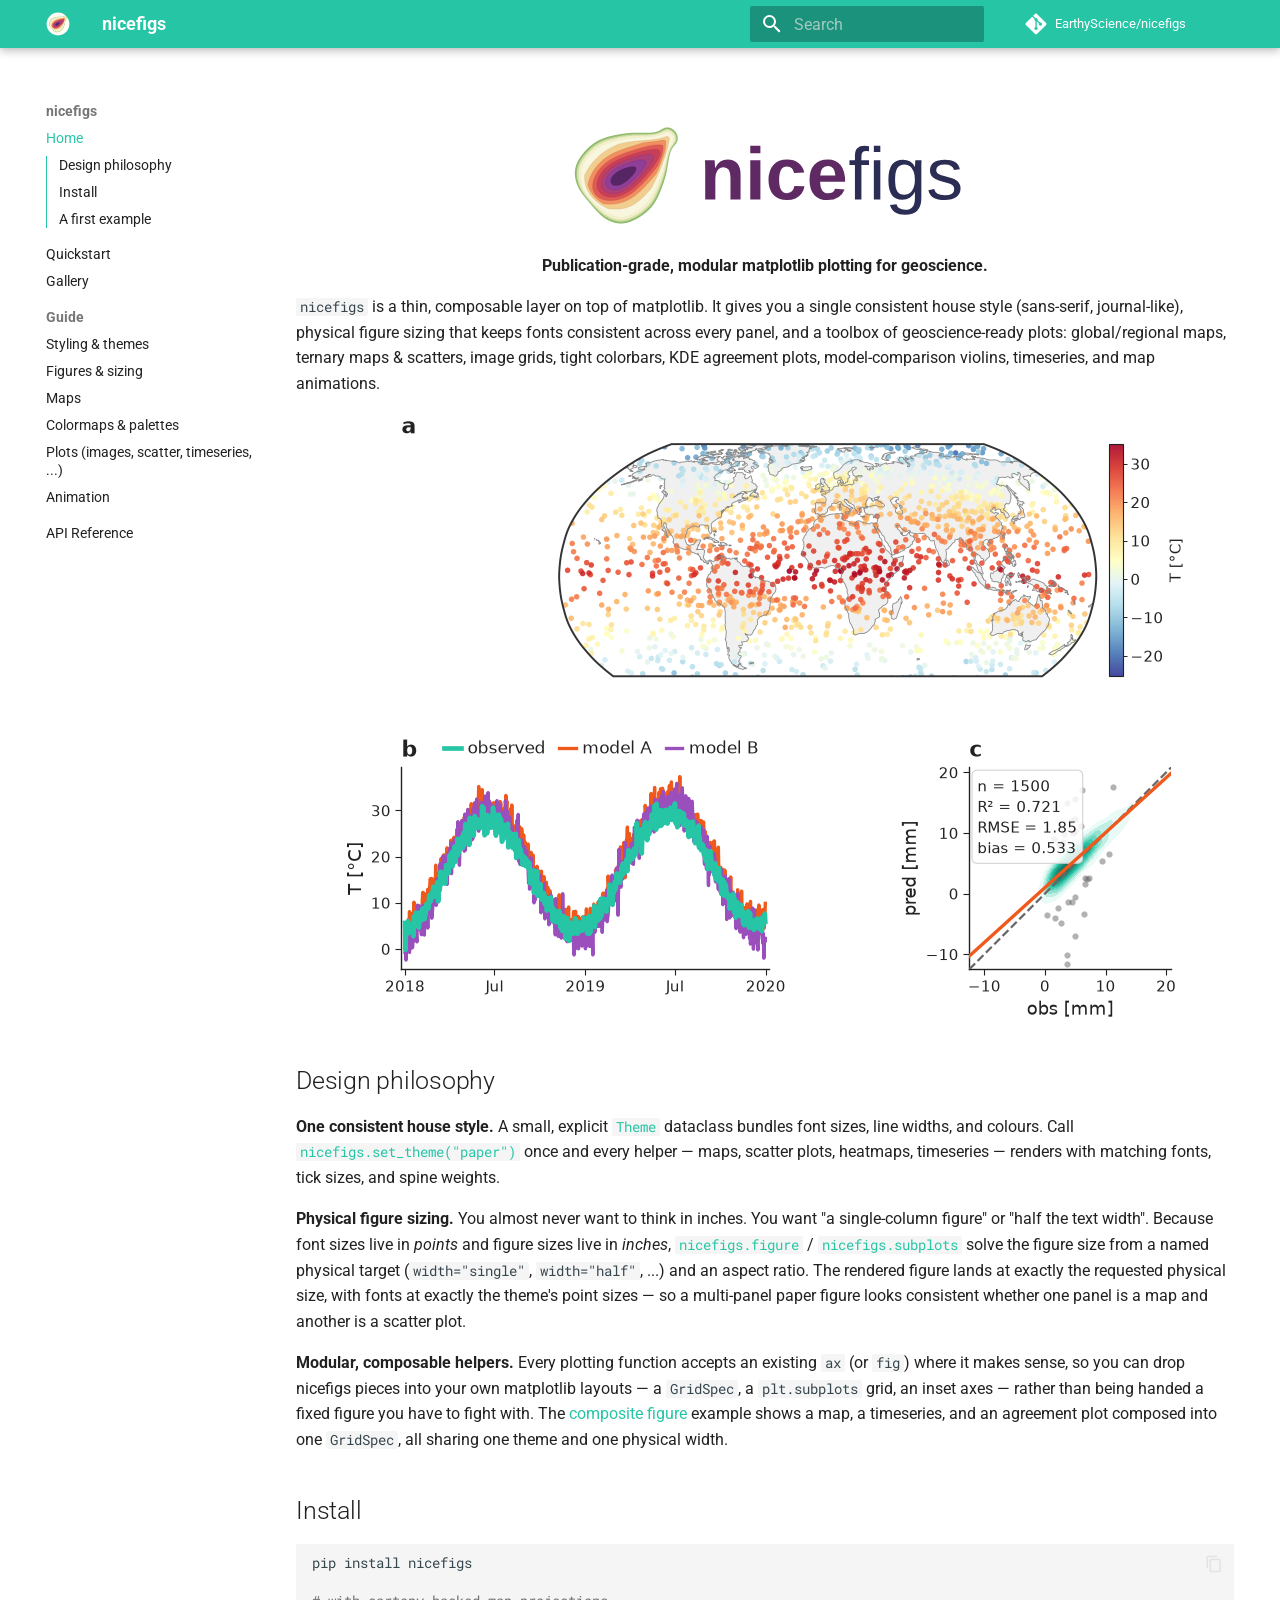
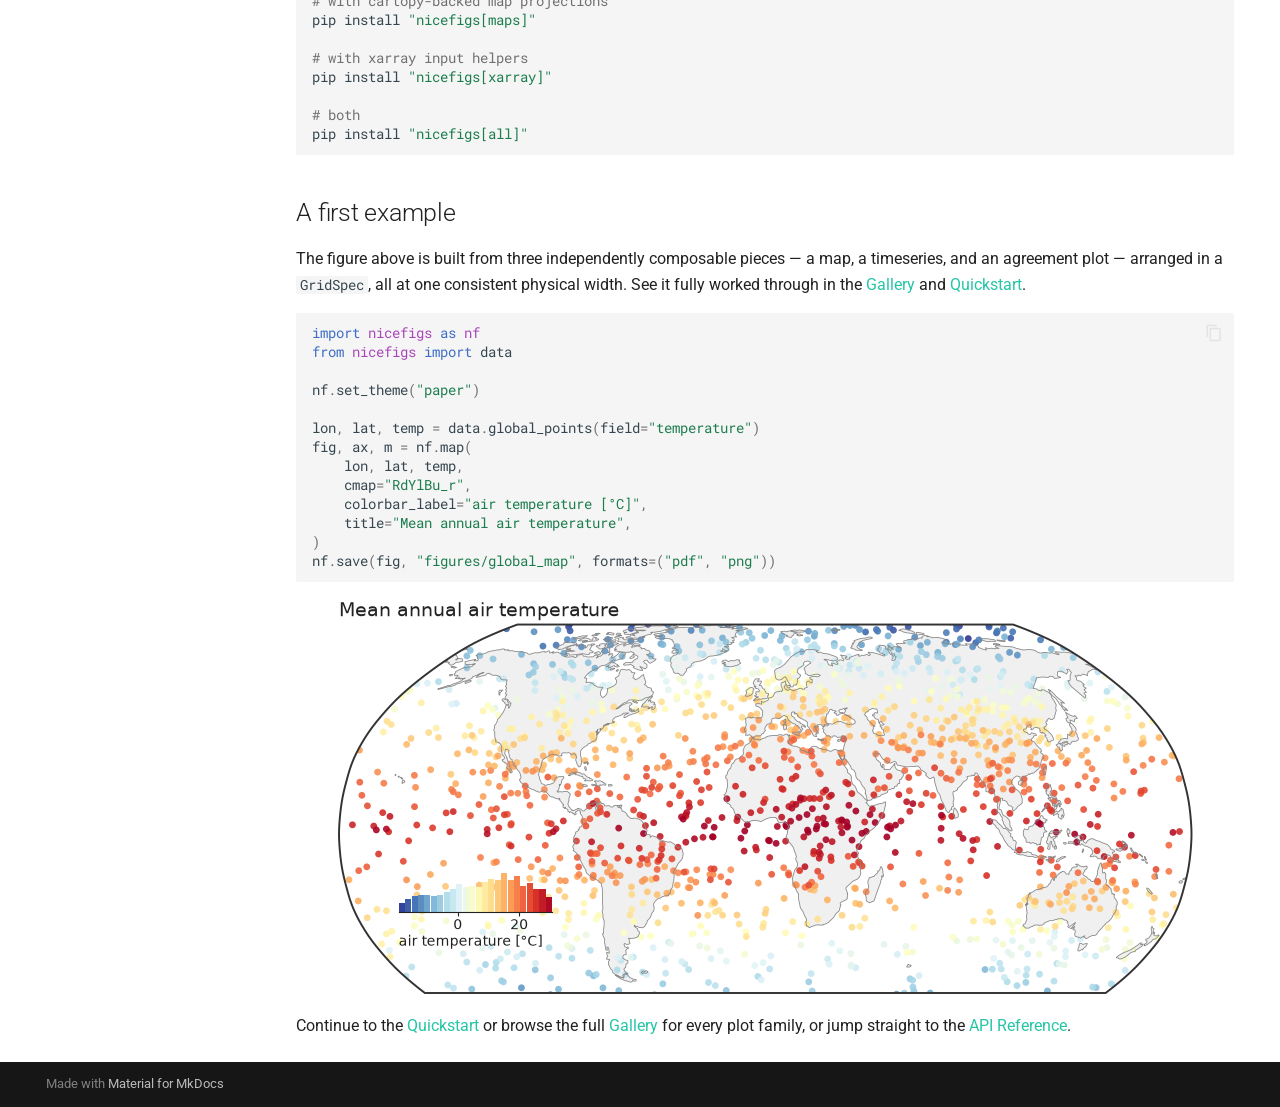
==== index.html @ a06f30e4 "Deploying to gh-pages from @ EarthyScience/nicefigs@48407fa7b7ce70bc661daf0bb649f319fabe62d2 🚀" ====
<!doctype html>
<html lang="en" class="no-js">
  <head>
    
      <meta charset="utf-8">
      <meta name="viewport" content="width=device-width,initial-scale=1">
      
        <meta name="description" content="Publication-grade, modular matplotlib plotting for geoscience.">
      
      
      
        <link rel="canonical" href="https://earthyscience.github.io/nicefigs/">
      
      
      
        <link rel="next" href="quickstart/">
      
      
        
      
      
      <link rel="icon" href="assets/logo/favicon.png">
      <meta name="generator" content="mkdocs-1.6.1, mkdocs-material-9.8.1">
    
    
      
        <title>Home - nicefigs</title>
      
    
    
      <link rel="stylesheet" href="assets/stylesheets/main.57a0d79d.min.css">
      
        
        <link rel="stylesheet" href="assets/stylesheets/palette.fb2fffe2.min.css">
      
      


    
    
      
    
    
      
        
        
        <link rel="preconnect" href="https://fonts.gstatic.com" crossorigin>
        <link rel="stylesheet" href="https://fonts.googleapis.com/css?family=Roboto:300,300i,400,400i,700,700i%7CRoboto+Mono:400,400i,700,700i&display=fallback">
        <style>:root{--md-text-font:"Roboto";--md-code-font:"Roboto Mono"}</style>
      
    
    
      <link rel="stylesheet" href="assets/_mkdocstrings.css">
    
      <link rel="stylesheet" href="stylesheets/extra.css">
    
    <script>__md_scope=new URL(".",location),__md_hash=e=>[...e].reduce(((e,_)=>(e<<5)-e+_.charCodeAt(0)),0),__md_get=(e,_=localStorage,t=__md_scope)=>JSON.parse(_.getItem(t.pathname+"."+e)),__md_set=(e,_,t=localStorage,a=__md_scope)=>{try{t.setItem(a.pathname+"."+e,JSON.stringify(_))}catch(e){}}</script>
    
      

    
    
  </head>
  
  
    
    
    
    
    
    <body dir="ltr" data-md-color-scheme="default" data-md-color-primary="teal" data-md-color-accent="teal">
  
    
    <input class="md-toggle" data-md-toggle="drawer" type="checkbox" id="__drawer" autocomplete="off">
    <input class="md-toggle" data-md-toggle="search" type="checkbox" id="__search" autocomplete="off">
    <label class="md-overlay" for="__drawer"></label>
    <div data-md-component="skip">
      
        
        <a href="#nicefigs" class="md-skip">
          Skip to content
        </a>
      
    </div>
    <div data-md-component="announce">
      
    </div>
    
    
      

  

<header class="md-header md-header--shadow" data-md-component="header">
  <nav class="md-header__inner md-grid" aria-label="Header">
    <a href="." title="nicefigs" class="md-header__button md-logo" aria-label="nicefigs" data-md-component="logo">
      
  <img src="assets/logo/nicefigs-mark.svg" alt="logo">

    </a>
    <label class="md-header__button md-icon" for="__drawer">
      
      <svg xmlns="http://www.w3.org/2000/svg" viewBox="0 0 24 24"><path d="M3 6h18v2H3zm0 5h18v2H3zm0 5h18v2H3z"/></svg>
    </label>
    <div class="md-header__title" data-md-component="header-title">
      <div class="md-header__ellipsis">
        <div class="md-header__topic">
          <span class="md-ellipsis">
            nicefigs
          </span>
        </div>
        <div class="md-header__topic" data-md-component="header-topic">
          <span class="md-ellipsis">
            
              Home
            
          </span>
        </div>
      </div>
    </div>
    
      
    
    
    
    
      
      
        <label class="md-header__button md-icon" for="__search">
          
          <svg xmlns="http://www.w3.org/2000/svg" viewBox="0 0 24 24"><path d="M9.5 3A6.5 6.5 0 0 1 16 9.5c0 1.61-.59 3.09-1.56 4.23l.27.27h.79l5 5-1.5 1.5-5-5v-.79l-.27-.27A6.52 6.52 0 0 1 9.5 16 6.5 6.5 0 0 1 3 9.5 6.5 6.5 0 0 1 9.5 3m0 2C7 5 5 7 5 9.5S7 14 9.5 14 14 12 14 9.5 12 5 9.5 5"/></svg>
        </label>
        <div class="md-search" data-md-component="search" role="dialog">
  <label class="md-search__overlay" for="__search"></label>
  <div class="md-search__inner" role="search">
    <form class="md-search__form" name="search">
      <input type="text" class="md-search__input" name="query" aria-label="Search" placeholder="Search" autocapitalize="off" autocorrect="off" autocomplete="off" spellcheck="false" data-md-component="search-query" required>
      <label class="md-search__icon md-icon" for="__search">
        
        <svg xmlns="http://www.w3.org/2000/svg" viewBox="0 0 24 24"><path d="M9.5 3A6.5 6.5 0 0 1 16 9.5c0 1.61-.59 3.09-1.56 4.23l.27.27h.79l5 5-1.5 1.5-5-5v-.79l-.27-.27A6.52 6.52 0 0 1 9.5 16 6.5 6.5 0 0 1 3 9.5 6.5 6.5 0 0 1 9.5 3m0 2C7 5 5 7 5 9.5S7 14 9.5 14 14 12 14 9.5 12 5 9.5 5"/></svg>
        
        <svg xmlns="http://www.w3.org/2000/svg" viewBox="0 0 24 24"><path d="M20 11v2H8l5.5 5.5-1.42 1.42L4.16 12l7.92-7.92L13.5 5.5 8 11z"/></svg>
      </label>
      <nav class="md-search__options" aria-label="Search">
        
        <button type="reset" class="md-search__icon md-icon" title="Clear" aria-label="Clear" tabindex="-1">
          
          <svg xmlns="http://www.w3.org/2000/svg" viewBox="0 0 24 24"><path d="M19 6.41 17.59 5 12 10.59 6.41 5 5 6.41 10.59 12 5 17.59 6.41 19 12 13.41 17.59 19 19 17.59 13.41 12z"/></svg>
        </button>
      </nav>
      
    </form>
    <div class="md-search__output">
      <div class="md-search__scrollwrap" tabindex="0" data-md-scrollfix>
        <div class="md-search-result" data-md-component="search-result">
          <div class="md-search-result__meta">
            Initializing search
          </div>
          <ol class="md-search-result__list" role="presentation"></ol>
        </div>
      </div>
    </div>
  </div>
</div>
      
    
    
      <div class="md-header__source">
        <a href="https://github.com/EarthyScience/nicefigs" title="Go to repository" class="md-source" data-md-component="source">
  <div class="md-source__icon md-icon">
    
    <svg xmlns="http://www.w3.org/2000/svg" viewBox="0 0 448 512"><!--! Font Awesome Free 7.1.0 by @fontawesome - https://fontawesome.com License - https://fontawesome.com/license/free (Icons: CC BY 4.0, Fonts: SIL OFL 1.1, Code: MIT License) Copyright 2025 Fonticons, Inc.--><path d="M439.6 236.1 244 40.5c-5.4-5.5-12.8-8.5-20.4-8.5s-15 3-20.4 8.4L162.5 81l51.5 51.5c27.1-9.1 52.7 16.8 43.4 43.7l49.7 49.7c34.2-11.8 61.2 31 35.5 56.7-26.5 26.5-70.2-2.9-56-37.3L240.3 199v121.9c25.3 12.5 22.3 41.8 9.1 55-6.4 6.4-15.2 10.1-24.3 10.1s-17.8-3.6-24.3-10.1c-17.6-17.6-11.1-46.9 11.2-56v-123c-20.8-8.5-24.6-30.7-18.6-45L142.6 101 8.5 235.1C3 240.6 0 247.9 0 255.5s3 15 8.5 20.4l195.6 195.7c5.4 5.4 12.7 8.4 20.4 8.4s15-3 20.4-8.4l194.7-194.7c5.4-5.4 8.4-12.8 8.4-20.4s-3-15-8.4-20.4"/></svg>
  </div>
  <div class="md-source__repository">
    EarthyScience/nicefigs
  </div>
</a>
      </div>
    
  </nav>
  
</header>
    
    <div class="md-container" data-md-component="container">
      
      
        
          
        
      
      <main class="md-main" data-md-component="main">
        <div class="md-main__inner md-grid">
          
            
              
              <div class="md-sidebar md-sidebar--primary" data-md-component="sidebar" data-md-type="navigation" >
                <div class="md-sidebar__scrollwrap">
                  <div class="md-sidebar__inner">
                    



  

<nav class="md-nav md-nav--primary md-nav--integrated" aria-label="Navigation" data-md-level="0">
  <label class="md-nav__title" for="__drawer">
    <a href="." title="nicefigs" class="md-nav__button md-logo" aria-label="nicefigs" data-md-component="logo">
      
  <img src="assets/logo/nicefigs-mark.svg" alt="logo">

    </a>
    nicefigs
  </label>
  
    <div class="md-nav__source">
      <a href="https://github.com/EarthyScience/nicefigs" title="Go to repository" class="md-source" data-md-component="source">
  <div class="md-source__icon md-icon">
    
    <svg xmlns="http://www.w3.org/2000/svg" viewBox="0 0 448 512"><!--! Font Awesome Free 7.1.0 by @fontawesome - https://fontawesome.com License - https://fontawesome.com/license/free (Icons: CC BY 4.0, Fonts: SIL OFL 1.1, Code: MIT License) Copyright 2025 Fonticons, Inc.--><path d="M439.6 236.1 244 40.5c-5.4-5.5-12.8-8.5-20.4-8.5s-15 3-20.4 8.4L162.5 81l51.5 51.5c27.1-9.1 52.7 16.8 43.4 43.7l49.7 49.7c34.2-11.8 61.2 31 35.5 56.7-26.5 26.5-70.2-2.9-56-37.3L240.3 199v121.9c25.3 12.5 22.3 41.8 9.1 55-6.4 6.4-15.2 10.1-24.3 10.1s-17.8-3.6-24.3-10.1c-17.6-17.6-11.1-46.9 11.2-56v-123c-20.8-8.5-24.6-30.7-18.6-45L142.6 101 8.5 235.1C3 240.6 0 247.9 0 255.5s3 15 8.5 20.4l195.6 195.7c5.4 5.4 12.7 8.4 20.4 8.4s15-3 20.4-8.4l194.7-194.7c5.4-5.4 8.4-12.8 8.4-20.4s-3-15-8.4-20.4"/></svg>
  </div>
  <div class="md-source__repository">
    EarthyScience/nicefigs
  </div>
</a>
    </div>
  
  <ul class="md-nav__list" data-md-scrollfix>
    
      
      
  
  
    
  
  
  
    <li class="md-nav__item md-nav__item--active">
      
      <input class="md-nav__toggle md-toggle" type="checkbox" id="__toc">
      
      
        
      
      
        <label class="md-nav__link md-nav__link--active" for="__toc">
          
  
  
  <span class="md-ellipsis">
    
  
    Home
  

    
  </span>
  
  

          <span class="md-nav__icon md-icon"></span>
        </label>
      
      <a href="." class="md-nav__link md-nav__link--active">
        
  
  
  <span class="md-ellipsis">
    
  
    Home
  

    
  </span>
  
  

      </a>
      
        

<nav class="md-nav md-nav--secondary" aria-label="Table of contents">
  
  
  
    
  
  
    <label class="md-nav__title" for="__toc">
      <span class="md-nav__icon md-icon"></span>
      Table of contents
    </label>
    <ul class="md-nav__list" data-md-component="toc" data-md-scrollfix>
      
        <li class="md-nav__item">
  <a href="#design-philosophy" class="md-nav__link">
    <span class="md-ellipsis">
      
        Design philosophy
      
    </span>
  </a>
  
</li>
      
        <li class="md-nav__item">
  <a href="#install" class="md-nav__link">
    <span class="md-ellipsis">
      
        Install
      
    </span>
  </a>
  
</li>
      
        <li class="md-nav__item">
  <a href="#a-first-example" class="md-nav__link">
    <span class="md-ellipsis">
      
        A first example
      
    </span>
  </a>
  
</li>
      
    </ul>
  
</nav>
      
    </li>
  

    
      
      
  
  
  
  
    <li class="md-nav__item">
      <a href="quickstart/" class="md-nav__link">
        
  
  
  <span class="md-ellipsis">
    
  
    Quickstart
  

    
  </span>
  
  

      </a>
    </li>
  

    
      
      
  
  
  
  
    <li class="md-nav__item">
      <a href="gallery/" class="md-nav__link">
        
  
  
  <span class="md-ellipsis">
    
  
    Gallery
  

    
  </span>
  
  

      </a>
    </li>
  

    
      
      
  
  
  
  
    
    
    
    
      
        
        
      
    
    
    <li class="md-nav__item md-nav__item--section md-nav__item--nested">
      
        
        
        <input class="md-nav__toggle md-toggle " type="checkbox" id="__nav_4" >
        
          
          <label class="md-nav__link" for="__nav_4" id="__nav_4_label" tabindex="">
            
  
  
  <span class="md-ellipsis">
    
  
    Guide
  

    
  </span>
  
  

            <span class="md-nav__icon md-icon"></span>
          </label>
        
        <nav class="md-nav" data-md-level="1" aria-labelledby="__nav_4_label" aria-expanded="false">
          <label class="md-nav__title" for="__nav_4">
            <span class="md-nav__icon md-icon"></span>
            
  
    Guide
  

          </label>
          <ul class="md-nav__list" data-md-scrollfix>
            
              
                
  
  
  
  
    <li class="md-nav__item">
      <a href="guide/styling/" class="md-nav__link">
        
  
  
  <span class="md-ellipsis">
    
  
    Styling & themes
  

    
  </span>
  
  

      </a>
    </li>
  

              
            
              
                
  
  
  
  
    <li class="md-nav__item">
      <a href="guide/figures/" class="md-nav__link">
        
  
  
  <span class="md-ellipsis">
    
  
    Figures & sizing
  

    
  </span>
  
  

      </a>
    </li>
  

              
            
              
                
  
  
  
  
    <li class="md-nav__item">
      <a href="guide/maps/" class="md-nav__link">
        
  
  
  <span class="md-ellipsis">
    
  
    Maps
  

    
  </span>
  
  

      </a>
    </li>
  

              
            
              
                
  
  
  
  
    <li class="md-nav__item">
      <a href="guide/colormaps/" class="md-nav__link">
        
  
  
  <span class="md-ellipsis">
    
  
    Colormaps & palettes
  

    
  </span>
  
  

      </a>
    </li>
  

              
            
              
                
  
  
  
  
    <li class="md-nav__item">
      <a href="guide/plots/" class="md-nav__link">
        
  
  
  <span class="md-ellipsis">
    
  
    Plots (images, scatter, timeseries, ...)
  

    
  </span>
  
  

      </a>
    </li>
  

              
            
              
                
  
  
  
  
    <li class="md-nav__item">
      <a href="guide/animation/" class="md-nav__link">
        
  
  
  <span class="md-ellipsis">
    
  
    Animation
  

    
  </span>
  
  

      </a>
    </li>
  

              
            
          </ul>
        </nav>
      
    </li>
  

    
      
      
  
  
  
  
    <li class="md-nav__item">
      <a href="api/" class="md-nav__link">
        
  
  
  <span class="md-ellipsis">
    
  
    API Reference
  

    
  </span>
  
  

      </a>
    </li>
  

    
  </ul>
</nav>
                  </div>
                </div>
              </div>
            
            
          
          
            <div class="md-content" data-md-component="content">
              
              <article class="md-content__inner md-typeset">
                
                  


  
  


<h1 class="visually-hidden" id="nicefigs">nicefigs<a class="headerlink" href="#nicefigs" title="Permanent link">&para;</a></h1>
<p><img alt="nicefigs" src="assets/logo/nicefigs-lockup-light.svg" width="400" /></p>
<p align="center"><b>Publication-grade, modular matplotlib plotting for geoscience.</b></p>

<p><code>nicefigs</code> is a thin, composable layer on top of matplotlib. It gives you a
single consistent house style (sans-serif, journal-like), physical
figure sizing that keeps fonts consistent across every panel, and a toolbox of
geoscience-ready plots: global/regional maps, ternary maps &amp; scatters, image
grids, tight colorbars, KDE agreement plots, model-comparison violins,
timeseries, and map animations.</p>
<p><img alt="Composite figure" src="assets/23_composite_figure.png" /></p>
<h2 id="design-philosophy">Design philosophy<a class="headerlink" href="#design-philosophy" title="Permanent link">&para;</a></h2>
<p><strong>One consistent house style.</strong> A small, explicit <a class="autorefs autorefs-internal" title="Theme


  
      dataclass
  " href="api/#nicefigs.style.Theme"><code>Theme</code></a>
dataclass bundles font sizes, line widths, and colours. Call
<a class="autorefs autorefs-internal" title="set_theme" href="api/#nicefigs.style.set_theme"><code>nicefigs.set_theme("paper")</code></a> once and every helper —
maps, scatter plots, heatmaps, timeseries — renders with matching fonts,
tick sizes, and spine weights.</p>
<p><strong>Physical figure sizing.</strong> You almost never want to think in inches. You
want "a single-column figure" or "half the text width". Because
font sizes live in <em>points</em> and figure sizes live in <em>inches</em>,
<a class="autorefs autorefs-internal" title="figure" href="api/#nicefigs.figure"><code>nicefigs.figure</code></a> / <a class="autorefs autorefs-internal" title="subplots" href="api/#nicefigs.figure.subplots"><code>nicefigs.subplots</code></a>
solve the figure size from a named physical target (<code>width="single"</code>,
<code>width="half"</code>, ...) and an aspect ratio. The rendered figure lands at
exactly the requested physical size, with fonts at exactly the theme's point
sizes — so a multi-panel paper figure looks consistent whether one panel is a
map and another is a scatter plot.</p>
<p><strong>Modular, composable helpers.</strong> Every plotting function accepts an existing
<code>ax</code> (or <code>fig</code>) where it makes sense, so you can drop nicefigs pieces into
your own matplotlib layouts — a <code>GridSpec</code>, a <code>plt.subplots</code> grid, an inset
axes — rather than being handed a fixed figure you have to fight with. The
<a href="gallery/#composite">composite figure</a> example shows a map, a timeseries,
and an agreement plot composed into one <code>GridSpec</code>, all sharing one theme and
one physical width.</p>
<h2 id="install">Install<a class="headerlink" href="#install" title="Permanent link">&para;</a></h2>
<div class="highlight"><pre><span></span><code><a id="__codelineno-0-1" name="__codelineno-0-1" href="#__codelineno-0-1"></a>pip<span class="w"> </span>install<span class="w"> </span>nicefigs
<a id="__codelineno-0-2" name="__codelineno-0-2" href="#__codelineno-0-2"></a>
<a id="__codelineno-0-3" name="__codelineno-0-3" href="#__codelineno-0-3"></a><span class="c1"># with cartopy-backed map projections</span>
<a id="__codelineno-0-4" name="__codelineno-0-4" href="#__codelineno-0-4"></a>pip<span class="w"> </span>install<span class="w"> </span><span class="s2">"nicefigs[maps]"</span>
<a id="__codelineno-0-5" name="__codelineno-0-5" href="#__codelineno-0-5"></a>
<a id="__codelineno-0-6" name="__codelineno-0-6" href="#__codelineno-0-6"></a><span class="c1"># with xarray input helpers</span>
<a id="__codelineno-0-7" name="__codelineno-0-7" href="#__codelineno-0-7"></a>pip<span class="w"> </span>install<span class="w"> </span><span class="s2">"nicefigs[xarray]"</span>
<a id="__codelineno-0-8" name="__codelineno-0-8" href="#__codelineno-0-8"></a>
<a id="__codelineno-0-9" name="__codelineno-0-9" href="#__codelineno-0-9"></a><span class="c1"># both</span>
<a id="__codelineno-0-10" name="__codelineno-0-10" href="#__codelineno-0-10"></a>pip<span class="w"> </span>install<span class="w"> </span><span class="s2">"nicefigs[all]"</span>
</code></pre></div>
<h2 id="a-first-example">A first example<a class="headerlink" href="#a-first-example" title="Permanent link">&para;</a></h2>
<p>The figure above is built from three independently composable pieces —
a map, a timeseries, and an agreement plot — arranged in a <code>GridSpec</code>, all at
one consistent physical width. See it fully worked through in the
<a href="gallery/#composite">Gallery</a> and <a href="quickstart/">Quickstart</a>.</p>
<div class="highlight"><pre><span></span><code><a id="__codelineno-1-1" name="__codelineno-1-1" href="#__codelineno-1-1"></a><span class="kn">import</span><span class="w"> </span><span class="nn">nicefigs</span><span class="w"> </span><span class="k">as</span><span class="w"> </span><span class="nn">nf</span>
<a id="__codelineno-1-2" name="__codelineno-1-2" href="#__codelineno-1-2"></a><span class="kn">from</span><span class="w"> </span><span class="nn">nicefigs</span><span class="w"> </span><span class="kn">import</span> <span class="n">data</span>
<a id="__codelineno-1-3" name="__codelineno-1-3" href="#__codelineno-1-3"></a>
<a id="__codelineno-1-4" name="__codelineno-1-4" href="#__codelineno-1-4"></a><span class="n">nf</span><span class="o">.</span><span class="n">set_theme</span><span class="p">(</span><span class="s2">"paper"</span><span class="p">)</span>
<a id="__codelineno-1-5" name="__codelineno-1-5" href="#__codelineno-1-5"></a>
<a id="__codelineno-1-6" name="__codelineno-1-6" href="#__codelineno-1-6"></a><span class="n">lon</span><span class="p">,</span> <span class="n">lat</span><span class="p">,</span> <span class="n">temp</span> <span class="o">=</span> <span class="n">data</span><span class="o">.</span><span class="n">global_points</span><span class="p">(</span><span class="n">field</span><span class="o">=</span><span class="s2">"temperature"</span><span class="p">)</span>
<a id="__codelineno-1-7" name="__codelineno-1-7" href="#__codelineno-1-7"></a><span class="n">fig</span><span class="p">,</span> <span class="n">ax</span><span class="p">,</span> <span class="n">m</span> <span class="o">=</span> <span class="n">nf</span><span class="o">.</span><span class="n">map</span><span class="p">(</span>
<a id="__codelineno-1-8" name="__codelineno-1-8" href="#__codelineno-1-8"></a>    <span class="n">lon</span><span class="p">,</span> <span class="n">lat</span><span class="p">,</span> <span class="n">temp</span><span class="p">,</span>
<a id="__codelineno-1-9" name="__codelineno-1-9" href="#__codelineno-1-9"></a>    <span class="n">cmap</span><span class="o">=</span><span class="s2">"RdYlBu_r"</span><span class="p">,</span>
<a id="__codelineno-1-10" name="__codelineno-1-10" href="#__codelineno-1-10"></a>    <span class="n">colorbar_label</span><span class="o">=</span><span class="s2">"air temperature [°C]"</span><span class="p">,</span>
<a id="__codelineno-1-11" name="__codelineno-1-11" href="#__codelineno-1-11"></a>    <span class="n">title</span><span class="o">=</span><span class="s2">"Mean annual air temperature"</span><span class="p">,</span>
<a id="__codelineno-1-12" name="__codelineno-1-12" href="#__codelineno-1-12"></a><span class="p">)</span>
<a id="__codelineno-1-13" name="__codelineno-1-13" href="#__codelineno-1-13"></a><span class="n">nf</span><span class="o">.</span><span class="n">save</span><span class="p">(</span><span class="n">fig</span><span class="p">,</span> <span class="s2">"figures/global_map"</span><span class="p">,</span> <span class="n">formats</span><span class="o">=</span><span class="p">(</span><span class="s2">"pdf"</span><span class="p">,</span> <span class="s2">"png"</span><span class="p">))</span>
</code></pre></div>
<p><img alt="Global map" src="gallery/01_global_map.png" /></p>
<p>Continue to the <a href="quickstart/">Quickstart</a> or browse the full
<a href="gallery/">Gallery</a> for every plot family, or jump straight to the
<a href="api/">API Reference</a>.</p>







  
  






                
              </article>
            </div>
          
          
<script>var target=document.getElementById(location.hash.slice(1));target&&target.name&&(target.checked=target.name.startsWith("__tabbed_"))</script>
        </div>
        
          <button type="button" class="md-top md-icon" data-md-component="top" hidden>
  
  <svg xmlns="http://www.w3.org/2000/svg" viewBox="0 0 24 24"><path d="M13 20h-2V8l-5.5 5.5-1.42-1.42L12 4.16l7.92 7.92-1.42 1.42L13 8z"/></svg>
  Back to top
</button>
        
      </main>
      
        <footer class="md-footer">
  
  <div class="md-footer-meta md-typeset">
    <div class="md-footer-meta__inner md-grid">
      <div class="md-copyright">
  
  
    Made with
    <a href="https://squidfunk.github.io/mkdocs-material/" target="_blank" rel="noopener">
      Material for MkDocs
    </a>
  
</div>
      
    </div>
  </div>
</footer>
      
    </div>
    <div class="md-dialog" data-md-component="dialog">
      <div class="md-dialog__inner md-typeset"></div>
    </div>
    
    
    
      
      
      <script id="__config" type="application/json">{"annotate": null, "base": ".", "features": ["navigation.sections", "navigation.top", "content.code.copy", "toc.integrate"], "search": "assets/javascripts/workers/search.a7633da7.min.js", "tags": null, "translations": {"clipboard.copied": "Copied to clipboard", "clipboard.copy": "Copy to clipboard", "search.result.more.one": "1 more on this page", "search.result.more.other": "# more on this page", "search.result.none": "No matching documents", "search.result.one": "1 matching document", "search.result.other": "# matching documents", "search.result.placeholder": "Type to start searching", "search.result.term.missing": "Missing", "select.version": "Select version"}, "version": null}</script>
    
    
      <script src="assets/javascripts/bundle.a5f9d56c.min.js"></script>
      
    
  </body>
</html>
---- assets/stylesheets/main.57a0d79d.min.css ----
@charset "UTF-8";html{box-sizing:border-box;-webkit-text-size-adjust:none;-moz-text-size-adjust:none;text-size-adjust:none}*,:after,:before{box-sizing:inherit}@media(prefers-reduced-motion){*,:after,:before{transition:none!important}}body{margin:0;-webkit-font-smoothing:antialiased;-moz-osx-font-smoothing:grayscale;--md-text-font-family:var(--md-text-font, _),
    -apple-system, BlinkMacSystemFont, Helvetica, Arial, sans-serif;--md-code-font-family:var(--md-code-font, _),
    SFMono-Regular, Consolas, Menlo, monospace}.md-typeset code:not(.focus-visible),a,button,input,label{-webkit-tap-highlight-color:transparent}a{color:inherit;text-decoration:none}hr{box-sizing:initial;display:block;height:.05rem;padding:0;overflow:visible;border:0}small{font-size:80%}sub,sup{line-height:1em}img{border-style:none}table{border-spacing:0;border-collapse:initial}td,th{font-weight:400;vertical-align:top}button{padding:0;margin:0;font-family:inherit;font-size:inherit;background:#0000;border:0}input{border:0;outline:none}:root{--md-primary-fg-color:#4051b5;--md-primary-fg-color--light:#5d6cc0;--md-primary-fg-color--dark:#303fa1;--md-primary-bg-color:#fff;--md-primary-bg-color--light:#ffffffb3;--md-accent-fg-color:#526cfe;--md-accent-fg-color--transparent:#526cfe1a;--md-accent-bg-color:#fff;--md-accent-bg-color--light:#ffffffb3;--md-typeset-table-sort-icon:url("data:image/svg+xml;charset=utf-8,<svg xmlns='http://www.w3.org/2000/svg' viewBox='0 0 24 24'><path d='m18 21-4-4h3V7h-3l4-4 4 4h-3v10h3M2 19v-2h10v2M2 13v-2h7v2M2 7V5h4v2z'/></svg>");--md-typeset-table-sort-icon--asc:url("data:image/svg+xml;charset=utf-8,<svg xmlns='http://www.w3.org/2000/svg' viewBox='0 0 24 24'><path d='M19 17h3l-4 4-4-4h3V3h2M2 17h10v2H2M6 5v2H2V5m0 6h7v2H2z'/></svg>");--md-typeset-table-sort-icon--desc:url("data:image/svg+xml;charset=utf-8,<svg xmlns='http://www.w3.org/2000/svg' viewBox='0 0 24 24'><path d='M19 7h3l-4-4-4 4h3v14h2M2 17h10v2H2M6 5v2H2V5m0 6h7v2H2z'/></svg>")}[data-md-color-scheme=default]{color-scheme:light}[data-md-color-scheme=default] img[src$="#gh-dark-mode-only"],[data-md-color-scheme=default] img[src$="#only-dark"]{display:none}:root,[data-md-color-scheme=default]{--md-hue:225deg;--md-default-fg-color:#000000de;--md-default-fg-color--light:#0000008a;--md-default-fg-color--lighter:#00000052;--md-default-fg-color--lightest:#00000012;--md-default-bg-color:#fff;--md-default-bg-color--light:#ffffffb3;--md-default-bg-color--lighter:#ffffff4d;--md-default-bg-color--lightest:#ffffff1f;--md-code-fg-color:#36464e;--md-code-bg-color:#f5f5f5;--md-code-bg-color--light:#f5f5f5b3;--md-code-bg-color--lighter:#f5f5f54d;--md-code-hl-color:#4287ff;--md-code-hl-color--light:#4287ff1a;--md-code-hl-number-color:#d52a2a;--md-code-hl-special-color:#db1457;--md-code-hl-function-color:#a846b9;--md-code-hl-constant-color:#6e59d9;--md-code-hl-keyword-color:#3f6ec6;--md-code-hl-string-color:#1c7d4d;--md-code-hl-name-color:var(--md-code-fg-color);--md-code-hl-operator-color:var(--md-default-fg-color--light);--md-code-hl-punctuation-color:var(--md-default-fg-color--light);--md-code-hl-comment-color:var(--md-default-fg-color--light);--md-code-hl-generic-color:var(--md-default-fg-color--light);--md-code-hl-variable-color:var(--md-default-fg-color--light);--md-typeset-color:var(--md-default-fg-color);--md-typeset-a-color:var(--md-primary-fg-color);--md-typeset-del-color:#f5503d26;--md-typeset-ins-color:#0bd57026;--md-typeset-kbd-color:#fafafa;--md-typeset-kbd-accent-color:#fff;--md-typeset-kbd-border-color:#b8b8b8;--md-typeset-mark-color:#ffff0080;--md-typeset-table-color:#0000001f;--md-typeset-table-color--light:#00000009;--md-admonition-fg-color:var(--md-default-fg-color);--md-admonition-bg-color:var(--md-default-bg-color);--md-warning-fg-color:#000000de;--md-warning-bg-color:#ff9;--md-footer-fg-color:#fff;--md-footer-fg-color--light:#ffffffb3;--md-footer-fg-color--lighter:#ffffff73;--md-footer-bg-color:#000000de;--md-footer-bg-color--dark:#00000052;--md-shadow-z1:0 0.2rem 0.5rem #0000000d,
    0 0 0.05rem #0000001a;--md-shadow-z2:0 0.2rem 0.5rem #0000001a,
    0 0 0.05rem #00000040;--md-shadow-z3:0 0.2rem 0.5rem #0003,
    0 0 0.05rem #00000059}.md-icon svg{display:block;width:1.2rem;height:1.2rem;fill:currentcolor}aside,body,input{font-family:var(--md-text-font-family);font-feature-settings:"kern","liga";color:var(--md-typeset-color)}code,kbd,pre{font-family:var(--md-code-font-family);font-feature-settings:"kern"}.md-typeset{font-size:.8rem;line-height:1.6;overflow-wrap:break-word;-webkit-print-color-adjust:exact;color-adjust:exact}@media print{.md-typeset{font-size:.68rem}.md-typeset code,.md-typeset kbd,.md-typeset pre{white-space:pre-wrap}}.md-typeset blockquote,.md-typeset dl,.md-typeset figure,.md-typeset ol,.md-typeset pre,.md-typeset ul{margin-top:1em;margin-bottom:1em}.md-typeset h1{margin:0 0 1.25em;font-size:2em;line-height:1.3;color:var(--md-default-fg-color--light)}.md-typeset h1,.md-typeset h2{font-weight:300;letter-spacing:-.01em}.md-typeset h2{margin:1.6em 0 .64em;font-size:1.5625em;line-height:1.4}.md-typeset h3{margin:1.6em 0 .8em;font-size:1.25em;font-weight:400;line-height:1.5;letter-spacing:-.01em}.md-typeset h2+h3{margin-top:.8em}.md-typeset h4{margin:1em 0;font-weight:700;letter-spacing:-.01em}.md-typeset h5,.md-typeset h6{margin:1.25em 0;font-size:.8em;font-weight:700;color:var(--md-default-fg-color--light);letter-spacing:-.01em}.md-typeset h5{text-transform:uppercase}.md-typeset h5 code{text-transform:none}.md-typeset hr{display:flow-root;margin:1.5em 0;border-bottom:.05rem solid var(--md-default-fg-color--lightest)}.md-typeset a{color:var(--md-typeset-a-color);word-break:break-word}.md-typeset a,.md-typeset a:before{transition:color 125ms}.md-typeset a:focus,.md-typeset a:hover{color:var(--md-accent-fg-color)}.md-typeset a:focus code,.md-typeset a:hover code{color:var(--md-accent-fg-color);background-color:var(--md-accent-fg-color--transparent)}.md-typeset a code{color:var(--md-typeset-a-color)}.md-typeset a.focus-visible{outline-color:var(--md-accent-fg-color);outline-offset:.2rem}.md-typeset code,.md-typeset kbd,.md-typeset pre{font-variant-ligatures:none;color:var(--md-code-fg-color);direction:ltr;transition:background-color 125ms}.md-typeset code{padding:0 .2941176471em;font-size:.85em;word-break:break-word;background-color:var(--md-code-bg-color);border-radius:.1rem;-webkit-box-decoration-break:clone;box-decoration-break:clone;transition:color 125ms,background-color 125ms}.md-typeset code:not(.focus-visible){outline:none}.md-typeset pre{position:relative;display:flow-root;line-height:1.4}.md-typeset pre>code{display:block;padding:.7720588235em 1.1764705882em;margin:0;overflow:auto;word-break:normal;touch-action:auto;scrollbar-color:var(--md-default-fg-color--lighter) #0000;scrollbar-width:thin;outline-color:var(--md-accent-fg-color);box-shadow:none;-webkit-box-decoration-break:slice;box-decoration-break:slice}.md-typeset pre>code:hover{scrollbar-color:var(--md-accent-fg-color) #0000}.md-typeset pre>code::-webkit-scrollbar{width:.2rem;height:.2rem}.md-typeset pre>code::-webkit-scrollbar-thumb{background-color:var(--md-default-fg-color--lighter)}.md-typeset pre>code::-webkit-scrollbar-thumb:hover{background-color:var(--md-accent-fg-color)}.md-typeset kbd{display:inline-block;padding:0 .6666666667em;font-size:.75em;color:var(--md-default-fg-color);word-break:break-word;vertical-align:text-top;background-color:var(--md-typeset-kbd-color);border-radius:.1rem;box-shadow:0 .1rem 0 .05rem var(--md-typeset-kbd-border-color),0 .1rem 0 var(--md-typeset-kbd-border-color),0 -.1rem .2rem var(--md-typeset-kbd-accent-color) inset}.md-typeset mark{color:inherit;word-break:break-word;background-color:var(--md-typeset-mark-color);-webkit-box-decoration-break:clone;box-decoration-break:clone}.md-typeset abbr{text-decoration:none;cursor:help}.md-typeset [data-preview],.md-typeset abbr{border-bottom:.05rem dotted var(--md-default-fg-color--light)}.md-typeset small{opacity:.75}[dir=ltr] .md-typeset sub,[dir=ltr] .md-typeset sup{margin-left:.078125em}[dir=rtl] .md-typeset sub,[dir=rtl] .md-typeset sup{margin-right:.078125em}[dir=ltr] .md-typeset blockquote{padding-left:.6rem;border-left:.2rem solid var(--md-default-fg-color--lighter)}[dir=rtl] .md-typeset blockquote{padding-right:.6rem;border-right:.2rem solid var(--md-default-fg-color--lighter)}.md-typeset blockquote{margin-left:0;margin-right:0;color:var(--md-default-fg-color--light)}.md-typeset ul{list-style-type:disc}.md-typeset ul[type]{list-style-type:revert-layer}[dir=ltr] .md-typeset ol,[dir=ltr] .md-typeset ol li ol,[dir=ltr] .md-typeset ol li ul,[dir=ltr] .md-typeset ul,[dir=ltr] .md-typeset ul li ol,[dir=ltr] .md-typeset ul li ul{margin-left:.625em}[dir=rtl] .md-typeset ol,[dir=rtl] .md-typeset ol li ol,[dir=rtl] .md-typeset ol li ul,[dir=rtl] .md-typeset ul,[dir=rtl] .md-typeset ul li ol,[dir=rtl] .md-typeset ul li ul{margin-right:.625em}.md-typeset ol,.md-typeset ul{padding:0}.md-typeset ol:not([hidden]),.md-typeset ul:not([hidden]){display:flow-root}.md-typeset ol ol,.md-typeset ul ol{list-style-type:lower-alpha}.md-typeset ol ol ol,.md-typeset ul ol ol{list-style-type:lower-roman}.md-typeset ol ol ol ol,.md-typeset ul ol ol ol{list-style-type:upper-alpha}.md-typeset ol ol ol ol ol,.md-typeset ul ol ol ol ol{list-style-type:upper-roman}.md-typeset ol[type],.md-typeset ul[type]{list-style-type:revert-layer}[dir=ltr] .md-typeset ol li,[dir=ltr] .md-typeset ul li{margin-left:1.25em}[dir=rtl] .md-typeset ol li,[dir=rtl] .md-typeset ul li{margin-right:1.25em}.md-typeset ol li,.md-typeset ul li{margin-bottom:.5em}.md-typeset ol li blockquote,.md-typeset ol li p,.md-typeset ul li blockquote,.md-typeset ul li p{margin:.5em 0}.md-typeset ol li:last-child,.md-typeset ul li:last-child{margin-bottom:0}.md-typeset ol li ol,.md-typeset ol li ul,.md-typeset ul li ol,.md-typeset ul li ul{margin-top:.5em;margin-bottom:.5em}[dir=ltr] .md-typeset dd{margin-left:1.875em}[dir=rtl] .md-typeset dd{margin-right:1.875em}.md-typeset dd{margin-top:1em;margin-bottom:1.5em}.md-typeset img,.md-typeset svg,.md-typeset video{max-width:100%;height:auto}.md-typeset img[align=left]{margin:1em 1em 1em 0}.md-typeset img[align=right]{margin:1em 0 1em 1em}.md-typeset img[align]:only-child{margin-top:0}.md-typeset figure{display:flow-root;width:fit-content;max-width:100%;margin:1em auto;text-align:center}.md-typeset figure img{display:block;margin:0 auto}.md-typeset figcaption{max-width:24rem;margin:1em auto;font-style:italic}.md-typeset iframe{max-width:100%}.md-typeset table:not([class]){display:inline-block;max-width:100%;overflow:auto;font-size:.64rem;touch-action:auto;background-color:var(--md-default-bg-color);border:.05rem solid var(--md-typeset-table-color);border-radius:.1rem}@media print{.md-typeset table:not([class]){display:table}}.md-typeset table:not([class])+*{margin-top:1.5em}.md-typeset table:not([class]) td>:first-child,.md-typeset table:not([class]) th>:first-child{margin-top:0}.md-typeset table:not([class]) td>:last-child,.md-typeset table:not([class]) th>:last-child{margin-bottom:0}.md-typeset table:not([class]) td:not([align]),.md-typeset table:not([class]) th:not([align]){text-align:left}[dir=rtl] .md-typeset table:not([class]) td:not([align]),[dir=rtl] .md-typeset table:not([class]) th:not([align]){text-align:right}.md-typeset table:not([class]) th{min-width:5rem;padding:.9375em 1.25em;font-weight:700;vertical-align:top}.md-typeset table:not([class]) td{padding:.9375em 1.25em;vertical-align:top;border-top:.05rem solid var(--md-typeset-table-color)}.md-typeset table:not([class]) tbody tr{transition:background-color 125ms}.md-typeset table:not([class]) tbody tr:hover{background-color:var(--md-typeset-table-color--light);box-shadow:0 .05rem 0 var(--md-default-bg-color) inset}.md-typeset table:not([class]) a{word-break:normal}.md-typeset table th[role=columnheader]{cursor:pointer}[dir=ltr] .md-typeset table th[role=columnheader]:after{margin-left:.5em}[dir=rtl] .md-typeset table th[role=columnheader]:after{margin-right:.5em}.md-typeset table th[role=columnheader]:after{display:inline-block;width:1.2em;height:1.2em;vertical-align:text-bottom;content:"";-webkit-mask-image:var(--md-typeset-table-sort-icon);mask-image:var(--md-typeset-table-sort-icon);-webkit-mask-repeat:no-repeat;mask-repeat:no-repeat;-webkit-mask-size:contain;mask-size:contain;transition:background-color 125ms}.md-typeset table th[role=columnheader]:hover:after{background-color:var(--md-default-fg-color--lighter)}.md-typeset table th[role=columnheader][aria-sort=ascending]:after{background-color:var(--md-default-fg-color--light);-webkit-mask-image:var(--md-typeset-table-sort-icon--asc);mask-image:var(--md-typeset-table-sort-icon--asc)}.md-typeset table th[role=columnheader][aria-sort=descending]:after{background-color:var(--md-default-fg-color--light);-webkit-mask-image:var(--md-typeset-table-sort-icon--desc);mask-image:var(--md-typeset-table-sort-icon--desc)}.md-typeset__scrollwrap{margin:1em -.8rem;overflow-x:auto;touch-action:auto}.md-typeset__table{display:inline-block;padding:0 .8rem;margin-bottom:.5em}@media print{.md-typeset__table{display:block}}html .md-typeset__table table{display:table;width:100%;margin:0;overflow:hidden}@media screen and (max-width:44.984375em){.md-content__inner>pre{margin:1em -.8rem}.md-content__inner>pre code{border-radius:0}}.md-typeset .md-author{position:relative;display:block;flex-shrink:0;width:1.6rem;height:1.6rem;overflow:hidden;border-radius:100%;transition:color 125ms,transform 125ms}.md-typeset .md-author img{display:block}.md-typeset .md-author--more{font-size:.6rem;font-weight:700;line-height:1.6rem;color:var(--md-default-fg-color--lighter);text-align:center;background:var(--md-default-fg-color--lightest)}.md-typeset .md-author--long{width:2.4rem;height:2.4rem}.md-typeset a.md-author{transform:scale(1)}.md-typeset a.md-author img{filter:grayscale(100%) opacity(75%);border-radius:100%;transition:filter 125ms}.md-typeset a.md-author:focus,.md-typeset a.md-author:hover{z-index:1;transform:scale(1.1)}.md-typeset a.md-author:focus img,.md-typeset a.md-author:hover img{filter:grayscale(0)}.md-banner{overflow:auto;color:var(--md-footer-fg-color);background-color:var(--md-footer-bg-color)}@media print{.md-banner{display:none}}.md-banner--warning{color:var(--md-warning-fg-color);background-color:var(--md-warning-bg-color)}.md-banner__inner{padding:0 .8rem;margin:.6rem auto;font-size:.7rem}[dir=ltr] .md-banner__button{float:right}[dir=rtl] .md-banner__button{float:left}.md-banner__button{color:inherit;cursor:pointer;transition:opacity .25s}.no-js .md-banner__button{display:none}.md-banner__button:hover{opacity:.7}html{height:100%;overflow-x:hidden;font-size:125%}@media screen and (min-width:100em){html{font-size:137.5%}}@media screen and (min-width:125em){html{font-size:150%}}body{position:relative;display:flex;flex-direction:column;width:100%;min-height:100%;font-size:.5rem;background-color:var(--md-default-bg-color)}@media print{body{display:block}}@media screen and (max-width:59.984375em){body[data-md-scrolllock]{position:fixed}}.md-grid{max-width:61rem;margin-left:auto;margin-right:auto}.md-container{display:flex;flex-grow:1;flex-direction:column}@media print{.md-container{display:block}}.md-main{flex-grow:1}.md-main__inner{display:flex;height:100%;margin-top:1.5rem}.md-ellipsis{overflow:hidden;text-overflow:ellipsis}.md-toggle{display:none}.md-option{position:absolute;width:0;height:0;opacity:0}.md-option:checked+label:not([hidden]){display:block}.md-option.focus-visible+label{outline-style:auto;outline-color:var(--md-accent-fg-color)}.md-skip{position:fixed;z-index:-1;padding:.3rem .5rem;margin:.5rem;font-size:.64rem;color:var(--md-default-bg-color);background-color:var(--md-default-fg-color);border-radius:.1rem;outline-color:var(--md-accent-fg-color);opacity:0;transform:translateY(.4rem)}.md-skip:focus{z-index:10;opacity:1;transition:transform .25s cubic-bezier(.4,0,.2,1),opacity 175ms 75ms;transform:translateY(0)}@page{margin:25mm}:root{--md-clipboard-icon:url("data:image/svg+xml;charset=utf-8,<svg xmlns='http://www.w3.org/2000/svg' viewBox='0 0 24 24'><path d='M19 21H8V7h11m0-2H8a2 2 0 0 0-2 2v14a2 2 0 0 0 2 2h11a2 2 0 0 0 2-2V7a2 2 0 0 0-2-2m-3-4H4a2 2 0 0 0-2 2v14h2V3h12z'/></svg>");--md-code-select-icon:url("data:image/svg+xml;charset=utf-8,<svg xmlns='http://www.w3.org/2000/svg' viewBox='0 0 24 24'><path d='M19 19h-4v2h4c1.1 0 2-.9 2-2v-4h-2m0-12h-4v2h4v4h2V5c0-1.1-.9-2-2-2M5 5h4V3H5c-1.1 0-2 .9-2 2v4h2m0 6H3v4c0 1.1.9 2 2 2h4v-2H5zm2-4h2v2H7zm4 0h2v2h-2zm4 0h2v2h-2zM7 7h2v2H7zm4 0h2v2h-2zm4 0h2v2h-2zm-8 8h2v2H7zm4 0h2v2h-2zm4 0h2v2h-2z'/></svg>");--md-code-copy-icon:url("data:image/svg+xml;charset=utf-8,<svg xmlns='http://www.w3.org/2000/svg' viewBox='0 0 24 24'><path d='M19 21H8V7h11m0-2H8a2 2 0 0 0-2 2v14a2 2 0 0 0 2 2h11a2 2 0 0 0 2-2V7a2 2 0 0 0-2-2m-3-4H4a2 2 0 0 0-2 2v14h2V3h12z'/></svg>")}.md-clipboard{z-index:1;width:1.5em;height:1.5em;color:var(--md-default-fg-color--lightest);cursor:pointer;border-radius:.1rem;outline-color:var(--md-accent-fg-color);outline-offset:.1rem;transition:color .25s}@media print{.md-clipboard{display:none}}.md-clipboard:not(.focus-visible){outline:none;-webkit-tap-highlight-color:transparent}:hover>.md-clipboard{color:var(--md-default-fg-color--light)}.md-clipboard:focus,.md-clipboard:hover{color:var(--md-accent-fg-color)}.md-clipboard:after{display:block;width:1.125em;height:1.125em;margin:0 auto;content:"";background-color:currentcolor;-webkit-mask-image:var(--md-clipboard-icon);mask-image:var(--md-clipboard-icon);-webkit-mask-repeat:no-repeat;mask-repeat:no-repeat;-webkit-mask-position:center;mask-position:center;-webkit-mask-size:contain;mask-size:contain}.md-clipboard--inline{cursor:pointer}.md-clipboard--inline code{transition:color .25s,background-color .25s}.md-clipboard--inline:focus code,.md-clipboard--inline:hover code{color:var(--md-accent-fg-color);background-color:var(--md-accent-fg-color--transparent)}.md-typeset .md-code__content{display:grid}.md-code__nav{position:absolute;top:.25em;right:.25em;z-index:1;display:flex;gap:.2rem;padding:.2rem;background-color:var(--md-code-bg-color--lighter);border-radius:.1rem;transition:background-color .25s}:hover>.md-code__nav{background-color:var(--md-code-bg-color--light)}.md-code__button{display:block;width:1.5em;height:1.5em;color:var(--md-default-fg-color--lightest);cursor:pointer;outline-color:var(--md-accent-fg-color);outline-offset:.1rem;transition:color .25s}:hover>*>.md-code__button{color:var(--md-default-fg-color--light)}.md-code__button.focus-visible,.md-code__button:hover{color:var(--md-accent-fg-color)}.md-code__button--active{color:var(--md-default-fg-color)!important}.md-code__button:after{display:block;width:1.125em;height:1.125em;margin:0 auto;content:"";background-color:currentcolor;-webkit-mask-repeat:no-repeat;mask-repeat:no-repeat;-webkit-mask-position:center;mask-position:center;-webkit-mask-size:contain;mask-size:contain}.md-code__button[data-md-type=select]:after{-webkit-mask-image:var(--md-code-select-icon);mask-image:var(--md-code-select-icon)}.md-code__button[data-md-type=copy]:after{-webkit-mask-image:var(--md-code-copy-icon);mask-image:var(--md-code-copy-icon)}@keyframes consent{0%{opacity:0;transform:translateY(100%)}to{opacity:1;transform:translateY(0)}}@keyframes overlay{0%{opacity:0}to{opacity:1}}.md-consent__overlay{position:fixed;top:0;z-index:5;width:100%;height:100%;background-color:#0000008a;-webkit-backdrop-filter:blur(.1rem);backdrop-filter:blur(.1rem);opacity:1;animation:overlay .25s both}.md-consent__inner{position:fixed;bottom:0;z-index:5;width:100%;max-height:100%;padding:0;overflow:auto;background-color:var(--md-default-bg-color);border:0;border-radius:.1rem;box-shadow:0 0 .2rem #0000001a,0 .2rem .4rem #0003;animation:consent .5s cubic-bezier(.1,.7,.1,1) both}.md-consent__form{padding:.8rem}.md-consent__settings{display:none;margin:1em 0}input:checked+.md-consent__settings{display:block}.md-consent__controls{margin-bottom:.8rem}.md-typeset .md-consent__controls .md-button{display:inline}@media screen and (max-width:44.984375em){.md-typeset .md-consent__controls .md-button{display:block;width:100%;margin-top:.4rem;text-align:center}}.md-consent label{cursor:pointer}.md-content{flex-grow:1;min-width:0}.md-content__inner{padding-top:.6rem;margin:0 .8rem 1.2rem}@media screen and (min-width:76.25em){[dir=ltr] .md-sidebar--primary:not([hidden])~.md-content>.md-content__inner,[dir=rtl] .md-sidebar--secondary:not([hidden])~.md-content>.md-content__inner{margin-left:1.2rem}[dir=ltr] .md-sidebar--secondary:not([hidden])~.md-content>.md-content__inner,[dir=rtl] .md-sidebar--primary:not([hidden])~.md-content>.md-content__inner{margin-right:1.2rem}}.md-content__inner:before{display:block;height:.4rem;content:""}.md-content__inner>:last-child{margin-bottom:0}[dir=ltr] .md-content__button{float:right;margin-left:.4rem}[dir=rtl] .md-content__button{float:left;margin-right:.4rem}.md-content__button{padding:0;margin:.4rem 0}@media print{.md-content__button{display:none}}.md-typeset .md-content__button{color:var(--md-default-fg-color--lighter)}.md-content__button svg{display:inline;vertical-align:top}[dir=rtl] .md-content__button svg{transform:scaleX(-1)}[dir=ltr] .md-dialog{right:.8rem}[dir=rtl] .md-dialog{left:.8rem}.md-dialog{position:fixed;bottom:.8rem;z-index:4;min-width:11.1rem;padding:.4rem .6rem;pointer-events:none;background-color:var(--md-default-fg-color);border-radius:.1rem;box-shadow:var(--md-shadow-z3);opacity:0;transition:transform 0s .4s,opacity .4s;transform:translateY(100%)}@media print{.md-dialog{display:none}}.md-dialog--active{pointer-events:auto;opacity:1;transition:transform .4s cubic-bezier(.075,.85,.175,1),opacity .4s;transform:translateY(0)}.md-dialog__inner{font-size:.7rem;color:var(--md-default-bg-color)}.md-feedback{margin:2em 0 1em;text-align:center}.md-feedback fieldset{padding:0;margin:0;border:none}.md-feedback__title{margin:1em auto;font-weight:700}.md-feedback__inner{position:relative}.md-feedback__list{position:relative;display:flex;flex-wrap:wrap;place-content:baseline center}.md-feedback__list:hover .md-icon:not(:disabled){color:var(--md-default-fg-color--lighter)}:disabled .md-feedback__list{min-height:1.8rem}.md-feedback__icon{flex-shrink:0;margin:0 .1rem;color:var(--md-default-fg-color--light);cursor:pointer;transition:color 125ms}.md-feedback__icon:not(:disabled).md-icon:hover{color:var(--md-accent-fg-color)}.md-feedback__icon:disabled{color:var(--md-default-fg-color--lightest);pointer-events:none}.md-feedback__note{position:relative;opacity:0;transition:transform .4s cubic-bezier(.1,.7,.1,1),opacity .15s;transform:translateY(.4rem)}.md-feedback__note>*{max-width:16rem;margin:0 auto}:disabled .md-feedback__note{opacity:1;transform:translateY(0)}@media print{.md-feedback,.md-footer{display:none}}.md-footer{color:var(--md-footer-fg-color);background-color:var(--md-footer-bg-color)}.md-footer__inner{justify-content:space-between;padding:.2rem;overflow:auto}.md-footer__inner:not([hidden]){display:flex}.md-footer__link{display:flex;flex-grow:.01;align-items:end;max-width:100%;margin-top:1rem;margin-bottom:.4rem;overflow:hidden;outline-color:var(--md-accent-fg-color);transition:opacity .25s}.md-footer__link:focus,.md-footer__link:hover{opacity:.7}[dir=rtl] .md-footer__link svg{transform:scaleX(-1)}@media screen and (max-width:44.984375em){.md-footer__link--prev{flex-shrink:0}.md-footer__link--prev .md-footer__title{display:none}}[dir=ltr] .md-footer__link--next{margin-left:auto}.md-footer__link--next{text-align:right}[dir=rtl] .md-footer__link--next{margin-right:auto;text-align:left}.md-footer__title{flex-grow:1;max-width:calc(100% - 2.4rem);padding:0 1rem;margin-bottom:.7rem;font-size:.9rem;white-space:nowrap}.md-footer__button{padding:.4rem;margin:.2rem}.md-footer__direction{font-size:.64rem;opacity:.7}.md-footer-meta{background-color:var(--md-footer-bg-color--dark)}.md-footer-meta__inner{display:flex;flex-wrap:wrap;justify-content:space-between;padding:.2rem}html .md-footer-meta.md-typeset a{color:var(--md-footer-fg-color--light)}html .md-footer-meta.md-typeset a:focus,html .md-footer-meta.md-typeset a:hover{color:var(--md-footer-fg-color)}.md-copyright{width:100%;padding:.4rem 0;margin:auto .6rem;font-size:.64rem;color:var(--md-footer-fg-color--lighter)}.md-copyright__highlight{color:var(--md-footer-fg-color--light)}.md-social{display:inline-flex;gap:.2rem;padding:.2rem 0 .6rem;margin:0 .4rem}@media screen and (min-width:45em){.md-copyright{width:auto}.md-social{padding:.6rem 0}}.md-social__link{display:inline-block;width:1.6rem;height:1.6rem;text-align:center}.md-social__link:before{line-height:1.9}.md-social__link svg{max-height:.8rem;vertical-align:-25%;fill:currentcolor}.md-typeset .md-button{display:inline-block;padding:.625em 2em;font-weight:700;color:var(--md-primary-fg-color);cursor:pointer;border:.1rem solid;border-radius:.1rem;transition:color 125ms,background-color 125ms,border-color 125ms}.md-typeset .md-button--primary{color:var(--md-primary-bg-color);background-color:var(--md-primary-fg-color);border-color:var(--md-primary-fg-color)}.md-typeset .md-button:focus,.md-typeset .md-button:hover{color:var(--md-accent-bg-color);background-color:var(--md-accent-fg-color);border-color:var(--md-accent-fg-color)}[dir=ltr] .md-typeset .md-input,[dir=rtl] .md-typeset .md-input{border-top-left-radius:.1rem}[dir=ltr] .md-typeset .md-input,[dir=rtl] .md-typeset .md-input{border-top-right-radius:.1rem}.md-typeset .md-input{height:1.8rem;padding:0 .6rem;font-size:.8rem;border-bottom:.1rem solid var(--md-default-fg-color--lighter);box-shadow:var(--md-shadow-z1);transition:border .25s,box-shadow .25s}.md-typeset .md-input:focus,.md-typeset .md-input:hover{border-bottom-color:var(--md-accent-fg-color);box-shadow:var(--md-shadow-z2)}.md-typeset .md-input--stretch{width:100%}.md-header{position:sticky;left:0;right:0;top:0;z-index:4;display:block;color:var(--md-primary-bg-color);background-color:var(--md-primary-fg-color);box-shadow:0 0 .2rem #0000,0 .2rem .4rem #0000}@media print{.md-header{display:none}}.md-header[hidden]{transition:transform .25s cubic-bezier(.8,0,.6,1),box-shadow .25s;transform:translateY(-100%)}.md-header--shadow{box-shadow:0 0 .2rem #0000001a,0 .2rem .4rem #0003;transition:transform .25s cubic-bezier(.1,.7,.1,1),box-shadow .25s}.md-header__inner{display:flex;align-items:center;padding:0 .2rem}.md-header__button{position:relative;z-index:1;padding:.4rem;margin:.2rem;color:currentcolor;vertical-align:middle;cursor:pointer;outline-color:var(--md-accent-fg-color);transition:opacity .25s}.md-header__button:hover{opacity:.7}.md-header__button:not([hidden]){display:inline-block}.md-header__button:not(.focus-visible){outline:none;-webkit-tap-highlight-color:transparent}.md-header__button.md-logo{padding:.4rem;margin:.2rem}@media screen and (max-width:76.234375em){.md-header__button.md-logo{display:none}}.md-header__button.md-logo img,.md-header__button.md-logo svg{display:block;width:auto;height:1.2rem;fill:currentcolor}@media screen and (min-width:60em){.md-header__button[for=__search]{display:none}}.no-js .md-header__button[for=__search]{display:none}[dir=rtl] .md-header__button[for=__search] svg{transform:scaleX(-1)}@media screen and (min-width:76.25em){.md-header__button[for=__drawer]{display:none}}.md-header__topic{position:absolute;display:flex;max-width:100%;white-space:nowrap;transition:transform .4s cubic-bezier(.1,.7,.1,1),opacity .15s}.md-header__topic+.md-header__topic{z-index:-1;pointer-events:none;opacity:0;transition:transform .4s cubic-bezier(1,.7,.1,.1),opacity .15s;transform:translateX(1.25rem)}[dir=rtl] .md-header__topic+.md-header__topic{transform:translateX(-1.25rem)}.md-draft,.md-header__topic:first-child,.md-nav__title{font-weight:700}[dir=ltr] .md-header__title{margin-left:1rem;margin-right:.4rem}[dir=rtl] .md-header__title{margin-right:1rem;margin-left:.4rem}.md-header__title{flex-grow:1;height:2.4rem;font-size:.9rem;line-height:2.4rem}.md-header__title--active .md-header__topic{z-index:-1;pointer-events:none;opacity:0;transition:transform .4s cubic-bezier(1,.7,.1,.1),opacity .15s;transform:translateX(-1.25rem)}[dir=rtl] .md-header__title--active .md-header__topic{transform:translateX(1.25rem)}.md-header__title--active .md-header__topic+.md-header__topic{z-index:0;pointer-events:auto;opacity:1;transition:transform .4s cubic-bezier(.1,.7,.1,1),opacity .15s;transform:translateX(0)}.md-header__title>.md-header__ellipsis{position:relative;width:100%;height:100%}.md-header__option{display:flex;flex-shrink:0;max-width:100%;white-space:nowrap;transition:max-width 0s .25s,opacity .25s .25s}[data-md-toggle=search]:checked~.md-header .md-header__option{max-width:0;opacity:0;transition:max-width,opacity}.md-header__option>input{bottom:0}.md-header__source{display:none}@media screen and (min-width:60em){[dir=ltr] .md-header__source{margin-left:1rem}[dir=rtl] .md-header__source{margin-right:1rem}.md-header__source{display:block;width:11.7rem;max-width:11.7rem}}@media screen and (min-width:76.25em){[dir=ltr] .md-header__source{margin-left:1.4rem}[dir=rtl] .md-header__source{margin-right:1.4rem}}.md-meta{font-size:.7rem;line-height:1.3;color:var(--md-default-fg-color--light)}.md-meta__list{display:inline-flex;flex-wrap:wrap;padding:0;margin:0;list-style:none}.md-meta__item:not(:last-child):after{margin-left:.2rem;margin-right:.2rem;content:"·"}.md-meta__link{color:var(--md-typeset-a-color)}.md-meta__link:focus,.md-meta__link:hover{color:var(--md-accent-fg-color)}.md-draft{display:inline-block;padding-left:.5714285714em;padding-right:.5714285714em;color:#fff;background-color:#ff1744;border-radius:.125em}:root{--md-nav-icon--prev:url("data:image/svg+xml;charset=utf-8,<svg xmlns='http://www.w3.org/2000/svg' viewBox='0 0 24 24'><path d='M20 11v2H8l5.5 5.5-1.42 1.42L4.16 12l7.92-7.92L13.5 5.5 8 11z'/></svg>");--md-nav-icon--next:url("data:image/svg+xml;charset=utf-8,<svg xmlns='http://www.w3.org/2000/svg' viewBox='0 0 24 24'><path d='M8.59 16.58 13.17 12 8.59 7.41 10 6l6 6-6 6z'/></svg>");--md-toc-icon:url("data:image/svg+xml;charset=utf-8,<svg xmlns='http://www.w3.org/2000/svg' viewBox='0 0 24 24'><path d='M3 9h14V7H3zm0 4h14v-2H3zm0 4h14v-2H3zm16 0h2v-2h-2zm0-10v2h2V7zm0 6h2v-2h-2z'/></svg>");--md-path-icon:url("data:image/svg+xml;charset=utf-8,<svg xmlns='http://www.w3.org/2000/svg' viewBox='0 0 24 24'><path d='M8.59 16.58 13.17 12 8.59 7.41 10 6l6 6-6 6z'/></svg>");--md-post-pin-icon:url("data:image/svg+xml;charset=utf-8,<svg xmlns='http://www.w3.org/2000/svg' viewBox='0 0 24 24'><path d='M16 12V4h1V2H7v2h1v8l-2 2v2h5.2v6h1.6v-6H18v-2z'/></svg>");--md-progress-value:0;--md-progress-delay:400ms;--md-search-result-icon:url("data:image/svg+xml;charset=utf-8,<svg xmlns='http://www.w3.org/2000/svg' viewBox='0 0 24 24'><path d='M14 2H6a2 2 0 0 0-2 2v16a2 2 0 0 0 2 2h7c-.41-.25-.8-.56-1.14-.9-.33-.33-.61-.7-.86-1.1H6V4h7v5h5v1.18c.71.16 1.39.43 2 .82V8zm6.31 16.9c1.33-2.11.69-4.9-1.4-6.22-2.11-1.33-4.91-.68-6.22 1.4-1.34 2.11-.69 4.89 1.4 6.22 1.46.93 3.32.93 4.79.02L22 23.39 23.39 22zm-3.81.1a2.5 2.5 0 0 1-2.5-2.5 2.5 2.5 0 0 1 2.5-2.5 2.5 2.5 0 0 1 2.5 2.5 2.5 2.5 0 0 1-2.5 2.5'/></svg>")}.md-nav,.md-nav__link .md-typeset{font-size:.7rem;line-height:1.3}.md-nav__title{display:block;padding:0 .6rem;overflow:hidden;color:var(--md-default-fg-color--light);text-overflow:ellipsis}.md-nav__title .md-nav__button{display:none}.md-nav__title .md-nav__button img{width:auto;height:100%}.md-nav__title .md-nav__button.md-logo img,.md-nav__title .md-nav__button.md-logo svg{display:block;width:auto;max-width:100%;height:2.4rem;object-fit:contain;fill:currentcolor}.md-nav__list{padding:0;margin:0;list-style:none}.md-nav__link{display:flex;gap:.4rem;align-items:flex-start;margin-top:.625em;scroll-snap-align:start;transition:color 125ms}.md-nav__link--passed,.md-nav__link--passed code{color:var(--md-default-fg-color--light)}.md-nav__item .md-nav__link--active,.md-nav__item .md-nav__link--active code{color:var(--md-typeset-a-color)}.md-nav__link .md-ellipsis{position:relative}.md-nav__link .md-ellipsis code{word-break:normal}[dir=ltr] .md-nav__link .md-icon:last-child{margin-left:auto}[dir=rtl] .md-nav__link .md-icon:last-child{margin-right:auto}.md-nav__link svg{position:relative;flex-shrink:0;height:1.3em;fill:currentcolor}.md-nav__link[for]:focus,.md-nav__link[for]:hover,.md-nav__link[href]:focus,.md-nav__link[href]:hover{color:var(--md-accent-fg-color);cursor:pointer}.md-nav__link[for]:focus code,.md-nav__link[for]:hover code,.md-nav__link[href]:focus code,.md-nav__link[href]:hover code{color:var(--md-accent-fg-color);background-color:var(--md-accent-fg-color--transparent)}.md-nav__link.focus-visible,.md-pagination__link.focus-visible{outline-color:var(--md-accent-fg-color);outline-offset:.2rem}.md-nav--primary .md-nav__link[for=__toc]{display:none}.md-nav--primary .md-nav__link[for=__toc] .md-icon:after{display:block;width:100%;height:100%;background-color:currentcolor;-webkit-mask-image:var(--md-toc-icon);mask-image:var(--md-toc-icon)}.md-nav--primary .md-nav__link[for=__toc]~.md-nav,.md-nav__source{display:none}.md-nav__container>.md-nav__link{margin-top:0}.md-nav__container>.md-nav__link:first-child{flex-grow:1;min-width:0}.md-nav__icon{flex-shrink:0}@media screen and (max-width:76.234375em){.md-nav--primary,.md-nav--primary .md-nav{position:absolute;left:0;right:0;top:0;z-index:1;display:flex;flex-direction:column;height:100%;background-color:var(--md-default-bg-color)}.md-nav--primary .md-nav__item,.md-nav--primary .md-nav__title{font-size:.8rem;line-height:1.5}.md-nav--primary .md-nav__title{position:relative;height:5.6rem;padding:3rem .8rem .2rem;line-height:2.4rem;color:var(--md-default-fg-color--light);white-space:nowrap;cursor:pointer;background-color:var(--md-default-fg-color--lightest)}[dir=ltr] .md-nav--primary .md-nav__title .md-nav__icon{left:.4rem}[dir=rtl] .md-nav--primary .md-nav__title .md-nav__icon{right:.4rem}.md-nav--primary .md-nav__title .md-nav__icon{position:absolute;top:.4rem;display:block;width:1.2rem;height:1.2rem;margin:.2rem}.md-nav--primary .md-nav__title .md-nav__icon:after{display:block;width:100%;height:100%;content:"";background-color:currentcolor;-webkit-mask-image:var(--md-nav-icon--prev);mask-image:var(--md-nav-icon--prev);-webkit-mask-repeat:no-repeat;mask-repeat:no-repeat;-webkit-mask-position:center;mask-position:center;-webkit-mask-size:contain;mask-size:contain}.md-nav--primary .md-nav__title~.md-nav__list{overflow-y:auto;touch-action:pan-y;scroll-snap-type:y mandatory;background-color:var(--md-default-bg-color);box-shadow:0 .05rem 0 var(--md-default-fg-color--lightest) inset}.md-nav--primary .md-nav__title~.md-nav__list>:first-child{border-top:0}.md-nav--primary .md-nav__title[for=__drawer]{font-weight:700;color:var(--md-primary-bg-color);background-color:var(--md-primary-fg-color)}.md-nav--primary .md-nav__title .md-logo{position:absolute;left:.2rem;right:.2rem;top:.2rem;display:block;padding:.4rem;margin:.2rem}.md-nav--primary .md-nav__list{flex:1}.md-nav--primary .md-nav__item{border-top:.05rem solid var(--md-default-fg-color--lightest)}.md-nav--primary .md-nav__item--active>.md-nav__link{color:var(--md-typeset-a-color)}.md-nav--primary .md-nav__item--active>.md-nav__link:focus,.md-nav--primary .md-nav__item--active>.md-nav__link:hover{color:var(--md-accent-fg-color)}.md-nav--primary .md-nav__link{padding:.6rem .8rem;margin-top:0}.md-nav--primary .md-nav__link svg{margin-top:.1em}.md-nav--primary .md-nav__link>.md-nav__link{padding:0}[dir=ltr] .md-nav--primary .md-nav__link .md-nav__icon{margin-right:-.2rem}[dir=rtl] .md-nav--primary .md-nav__link .md-nav__icon{margin-left:-.2rem}.md-nav--primary .md-nav__link .md-nav__icon{width:1.2rem;height:1.2rem;font-size:1.2rem}.md-nav--primary .md-nav__link .md-nav__icon:after{display:block;width:100%;height:100%;content:"";background-color:currentcolor;-webkit-mask-image:var(--md-nav-icon--next);mask-image:var(--md-nav-icon--next);-webkit-mask-repeat:no-repeat;mask-repeat:no-repeat;-webkit-mask-position:center;mask-position:center;-webkit-mask-size:contain;mask-size:contain}[dir=rtl] .md-nav--primary .md-nav__icon:after{transform:scale(-1)}.md-nav--primary .md-nav--secondary .md-nav{position:static;background-color:initial}[dir=ltr] .md-nav--primary .md-nav--secondary .md-nav .md-nav__link{padding-left:1.4rem}[dir=rtl] .md-nav--primary .md-nav--secondary .md-nav .md-nav__link{padding-right:1.4rem}[dir=ltr] .md-nav--primary .md-nav--secondary .md-nav .md-nav .md-nav__link{padding-left:2rem}[dir=rtl] .md-nav--primary .md-nav--secondary .md-nav .md-nav .md-nav__link{padding-right:2rem}[dir=ltr] .md-nav--primary .md-nav--secondary .md-nav .md-nav .md-nav .md-nav__link{padding-left:2.6rem}[dir=rtl] .md-nav--primary .md-nav--secondary .md-nav .md-nav .md-nav .md-nav__link{padding-right:2.6rem}[dir=ltr] .md-nav--primary .md-nav--secondary .md-nav .md-nav .md-nav .md-nav .md-nav__link{padding-left:3.2rem}[dir=rtl] .md-nav--primary .md-nav--secondary .md-nav .md-nav .md-nav .md-nav .md-nav__link{padding-right:3.2rem}.md-nav--secondary{background-color:initial}.md-nav__toggle~.md-nav{display:flex;opacity:0;transition:transform .25s cubic-bezier(.8,0,.6,1),opacity 125ms 50ms;transform:translateX(100%)}[dir=rtl] .md-nav__toggle~.md-nav{transform:translateX(-100%)}.md-nav__toggle:checked~.md-nav{opacity:1;transition:transform .25s cubic-bezier(.4,0,.2,1),opacity 125ms 125ms;transform:translateX(0)}.md-nav__toggle:checked~.md-nav>.md-nav__list{backface-visibility:hidden}}@media screen and (max-width:59.984375em){.md-nav--primary .md-nav__link[for=__toc]{display:flex}.md-nav--primary .md-nav__link[for=__toc] .md-icon:after{content:""}.md-nav--primary .md-nav__link[for=__toc]+.md-nav__link{display:none}.md-nav--primary .md-nav__link[for=__toc]~.md-nav{display:flex}.md-nav__source{display:block;padding:0 .2rem;color:var(--md-primary-bg-color);background-color:var(--md-primary-fg-color--dark)}}@media screen and (min-width:60em) and (max-width:76.234375em){.md-nav--integrated .md-nav__link[for=__toc]{display:flex}.md-nav--integrated .md-nav__link[for=__toc] .md-icon:after{content:""}.md-nav--integrated .md-nav__link[for=__toc]+.md-nav__link{display:none}.md-nav--integrated .md-nav__link[for=__toc]~.md-nav{display:flex}}@media screen and (min-width:60em){.md-nav{margin-bottom:-.4rem}.md-nav--secondary .md-nav__title{position:sticky;top:0;z-index:1;background:var(--md-default-bg-color);box-shadow:0 0 .4rem .4rem var(--md-default-bg-color)}.md-nav--secondary .md-nav__title[for=__toc]{scroll-snap-align:start}.md-nav--secondary .md-nav__title .md-nav__icon{display:none}[dir=ltr] .md-nav--secondary .md-nav__list{padding-left:.6rem}[dir=rtl] .md-nav--secondary .md-nav__list{padding-right:.6rem}.md-nav--secondary .md-nav__list{padding-bottom:.4rem}[dir=ltr] .md-nav--secondary .md-nav__item>.md-nav__link{margin-right:.4rem}[dir=rtl] .md-nav--secondary .md-nav__item>.md-nav__link{margin-left:.4rem}}@media screen and (min-width:76.25em){.md-nav{margin-bottom:-.4rem;transition:max-height .25s cubic-bezier(.86,0,.07,1)}.md-nav--primary .md-nav__title{position:sticky;top:0;z-index:1;background:var(--md-default-bg-color);box-shadow:0 0 .4rem .4rem var(--md-default-bg-color)}.md-nav--primary .md-nav__title[for=__drawer]{scroll-snap-align:start}.md-nav--primary .md-nav__title .md-nav__icon{display:none}[dir=ltr] .md-nav--primary .md-nav__list{padding-left:.6rem}[dir=rtl] .md-nav--primary .md-nav__list{padding-right:.6rem}.md-nav--primary .md-nav__list{padding-bottom:.4rem}[dir=ltr] .md-nav--primary .md-nav__item>.md-nav__link{margin-right:.4rem}[dir=rtl] .md-nav--primary .md-nav__item>.md-nav__link{margin-left:.4rem}.md-nav__toggle~.md-nav{display:grid;grid-template-rows:minmax(.4rem,0fr);visibility:collapse;opacity:0;transition:grid-template-rows .25s cubic-bezier(.86,0,.07,1),opacity .25s,visibility 0s .25s}.md-nav__toggle~.md-nav>.md-nav__list{overflow:hidden}.md-nav__toggle.md-toggle--indeterminate~.md-nav,.md-nav__toggle:checked~.md-nav{grid-template-rows:minmax(.4rem,1fr);visibility:visible;opacity:1;transition:grid-template-rows .25s cubic-bezier(.86,0,.07,1),opacity .15s .1s,visibility}.md-nav__toggle.md-toggle--indeterminate~.md-nav{transition:none}.md-nav__item--nested>.md-nav>.md-nav__title{display:none}.md-nav__item--section{display:block;margin:1.25em 0}.md-nav__item--section:last-child{margin-bottom:0}.md-nav__item--section>.md-nav__link{font-weight:700}.md-nav--lifted>.md-nav__list>.md-nav__item>[for],.md-nav__item--section>.md-nav__link[for]{color:var(--md-default-fg-color--light)}.md-nav--lifted>.md-nav__list>.md-nav__item--active>.md-nav__link:not(.md-nav__container),.md-nav__item--section>.md-nav__link:not(.md-nav__container){pointer-events:none}.md-nav__item--section>.md-nav__link .md-icon,.md-nav__item--section>.md-nav__link>[for]{display:none}[dir=ltr] .md-nav__item--section>.md-nav{margin-left:-.6rem}[dir=rtl] .md-nav__item--section>.md-nav{margin-right:-.6rem}.md-nav__item--section>.md-nav{display:block;visibility:visible;opacity:1}.md-nav__item--section>.md-nav>.md-nav__list>.md-nav__item{padding:0}.md-nav__icon{width:.9rem;height:.9rem;border-radius:100%;transition:background-color .25s}.md-nav__icon:hover{background-color:var(--md-accent-fg-color--transparent)}.md-nav__icon:after{display:inline-block;width:100%;height:100%;vertical-align:-.1rem;content:"";background-color:currentcolor;border-radius:100%;-webkit-mask-image:var(--md-nav-icon--next);mask-image:var(--md-nav-icon--next);-webkit-mask-repeat:no-repeat;mask-repeat:no-repeat;-webkit-mask-position:center;mask-position:center;-webkit-mask-size:contain;mask-size:contain;transition:transform .25s}[dir=rtl] .md-nav__icon:after{transform:rotate(180deg)}.md-nav__item--nested .md-nav__toggle:checked~.md-nav__link .md-nav__icon:after,.md-nav__item--nested .md-toggle--indeterminate~.md-nav__link .md-nav__icon:after{transform:rotate(90deg)}.md-nav--lifted>.md-nav__list>.md-nav__item,.md-nav--lifted>.md-nav__title{display:none}.md-nav--lifted>.md-nav__list>.md-nav__item--active{display:block}.md-nav--lifted>.md-nav__list>.md-nav__item--active>.md-nav__link{position:sticky;top:0;z-index:1;margin-top:0;background:var(--md-default-bg-color);box-shadow:0 0 .4rem .4rem var(--md-default-bg-color)}.md-nav--lifted>.md-nav__list>.md-nav__item--active.md-nav__item--section{margin:0}[dir=ltr] .md-nav--lifted>.md-nav__list>.md-nav__item>.md-nav:not(.md-nav--secondary){margin-left:-.6rem}[dir=rtl] .md-nav--lifted>.md-nav__list>.md-nav__item>.md-nav:not(.md-nav--secondary){margin-right:-.6rem}.md-nav--lifted .md-nav[data-md-level="1"]{grid-template-rows:minmax(.4rem,1fr);visibility:visible;opacity:1}[dir=ltr] .md-nav--integrated>.md-nav__list>.md-nav__item--active .md-nav--secondary{border-left:.05rem solid var(--md-primary-fg-color)}[dir=rtl] .md-nav--integrated>.md-nav__list>.md-nav__item--active .md-nav--secondary{border-right:.05rem solid var(--md-primary-fg-color)}.md-nav--integrated>.md-nav__list>.md-nav__item--active .md-nav--secondary{display:block;margin-bottom:1.25em;visibility:visible;opacity:1}.md-nav--integrated>.md-nav__list>.md-nav__item--active .md-nav--secondary>.md-nav__list{padding-bottom:0;overflow:visible}.md-nav--integrated>.md-nav__list>.md-nav__item--active .md-nav--secondary>.md-nav__title{display:none}}.md-pagination{gap:.4rem;font-size:.8rem;font-weight:700}.md-pagination,.md-pagination>*{display:flex;align-items:center;justify-content:center}.md-pagination>*{min-width:1.8rem;height:1.8rem;text-align:center;border-radius:.2rem}.md-pagination__current{color:var(--md-default-fg-color--light);background-color:var(--md-default-fg-color--lightest)}.md-pagination__link{transition:color 125ms,background-color 125ms}.md-pagination__link:focus,.md-pagination__link:hover{color:var(--md-accent-fg-color);background-color:var(--md-accent-fg-color--transparent)}.md-pagination__link:focus svg,.md-pagination__link:hover svg{color:var(--md-accent-fg-color)}.md-pagination__link svg{display:block;width:1.2rem;max-height:100%;color:var(--md-default-fg-color--lighter);fill:currentcolor}.md-path{padding-top:1.2rem;margin:0 .8rem;overflow:auto;font-size:.7rem}.md-path:not([hidden]){display:block}@media screen and (min-width:76.25em){.md-path{margin:0 1.2rem}}.md-path__list{display:flex;gap:.2rem;align-items:center;padding:0;margin:0;list-style:none}.md-path__item:not(:first-child){display:inline-flex;gap:.2rem;white-space:nowrap}.md-path__item:not(:first-child):before{display:inline;width:.8rem;height:.8rem;content:"";background-color:var(--md-default-fg-color--lighter);-webkit-mask-image:var(--md-path-icon);mask-image:var(--md-path-icon)}.md-path__link{display:flex;align-items:center;color:var(--md-default-fg-color--light)}.md-path__link:focus,.md-path__link:hover,.md-post .md-post__meta a:focus,.md-post .md-post__meta a:hover{color:var(--md-accent-fg-color)}.md-post__back{padding-bottom:1.2rem;margin-bottom:1.2rem;border-bottom:.05rem solid var(--md-default-fg-color--lightest)}@media screen and (max-width:76.234375em){.md-post__back{display:none}}[dir=rtl] .md-post__back svg{transform:scaleX(-1)}.md-post__authors{display:flex;flex-direction:column;gap:.6rem;margin:0 .6rem 1.2rem}.md-post .md-post__meta a{transition:color 125ms}.md-post__title{font-weight:700;color:var(--md-default-fg-color--light)}.md-post--excerpt{margin-bottom:3.2rem}.md-post--excerpt .md-post__header{display:flex;gap:.6rem;align-items:center;min-height:1.6rem}.md-post--excerpt .md-post__authors{display:inline-flex;flex-direction:row;gap:.2rem;align-items:center;min-height:2.4rem;margin:0}[dir=ltr] .md-post--excerpt .md-post__meta .md-meta__list{margin-right:.4rem}[dir=rtl] .md-post--excerpt .md-post__meta .md-meta__list{margin-left:.4rem}.md-post--excerpt .md-post__content>:first-child{--md-scroll-margin:6rem;margin-top:0}.md-post>.md-nav--secondary{margin:1em 0}.md-pin{padding:.2rem;margin-top:-.05rem;background:var(--md-default-fg-color--lightest);border-radius:1rem}.md-pin:after{display:block;width:.6rem;height:.6rem;margin:0 auto;content:"";background-color:currentcolor;-webkit-mask-image:var(--md-post-pin-icon);mask-image:var(--md-post-pin-icon);-webkit-mask-repeat:no-repeat;mask-repeat:no-repeat;-webkit-mask-position:center;mask-position:center;-webkit-mask-size:contain;mask-size:contain}.md-profile{display:flex;gap:.6rem;align-items:center;width:100%;font-size:.7rem;line-height:1.4}.md-profile__description{flex-grow:1}.md-content--post{display:flex}.md-content--post>.md-content__inner{flex-grow:1;min-width:0}@media screen and (min-width:76.25em){[dir=ltr] .md-content--post>.md-content__inner{margin-left:1.2rem}[dir=rtl] .md-content--post>.md-content__inner{margin-right:1.2rem}}@media screen and (max-width:76.234375em){.md-content--post{flex-flow:column-reverse}.md-sidebar.md-sidebar--post{position:static;width:100%;padding:0}.md-sidebar.md-sidebar--post .md-sidebar__scrollwrap{overflow:visible}.md-sidebar.md-sidebar--post .md-sidebar__inner{padding:0}.md-sidebar.md-sidebar--post .md-post__meta{margin-left:.6rem;margin-right:.6rem}.md-sidebar.md-sidebar--post .md-nav__item{display:inline;border:none}.md-sidebar.md-sidebar--post .md-nav__list{display:inline-flex;flex-wrap:wrap;gap:.6rem;padding-top:.6rem;padding-bottom:.6rem}.md-sidebar.md-sidebar--post .md-nav__link{padding:0}.md-sidebar.md-sidebar--post .md-nav{position:static;height:auto;margin-bottom:0}}.md-progress{position:fixed;top:0;z-index:4;width:100%;height:.075rem;background:var(--md-primary-bg-color);opacity:min(clamp(0,var(--md-progress-value),1),clamp(0,100 - var(--md-progress-value),1));transition:transform .5s cubic-bezier(.19,1,.22,1),opacity .25s var(--md-progress-delay);transform:scaleX(calc(var(--md-progress-value) * 1%));transform-origin:left}.md-search{position:relative}.no-js .md-search{display:none}.md-search__overlay{z-index:1;opacity:0}@media screen and (max-width:59.984375em){[dir=ltr] .md-search__overlay{left:-2.2rem}[dir=rtl] .md-search__overlay{right:-2.2rem}.md-search__overlay{position:absolute;top:-1rem;width:2rem;height:2rem;overflow:hidden;pointer-events:none;background-color:var(--md-default-bg-color);border-radius:1rem;transition:transform .3s .1s,opacity .2s .2s;transform-origin:center}[data-md-toggle=search]:checked~.md-header .md-search__overlay{opacity:1;transition:transform .4s,opacity .1s}}@media screen and (min-width:60em){.md-search{padding:.2rem 0}[dir=ltr] .md-search__overlay{left:0}[dir=rtl] .md-search__overlay{right:0}.md-search__overlay{position:fixed;top:0;width:0;height:0;cursor:pointer;background-color:#0000008a;transition:width 0s .25s,height 0s .25s,opacity .25s}[data-md-toggle=search]:checked~.md-header .md-search__overlay{width:100%;height:200vh;opacity:1;transition:width,height,opacity .25s}}@media screen and (max-width:29.984375em){[data-md-toggle=search]:checked~.md-header .md-search__overlay{transform:scale(45)}}@media screen and (min-width:30em) and (max-width:44.984375em){[data-md-toggle=search]:checked~.md-header .md-search__overlay{transform:scale(60)}}@media screen and (min-width:45em) and (max-width:59.984375em){[data-md-toggle=search]:checked~.md-header .md-search__overlay{transform:scale(75)}}.md-search__inner,.md-search__scrollwrap,.md-sidebar__scrollwrap{backface-visibility:hidden}@media screen and (max-width:59.984375em){[dir=ltr] .md-search__inner{left:0}.md-search__inner{position:fixed;top:0;z-index:2;width:0;height:0;overflow:hidden;opacity:0;transition:width 0s .3s,height 0s .3s,transform .15s cubic-bezier(.4,0,.2,1) .15s,opacity .15s .15s;transform:translateX(5%)}[dir=rtl] .md-search__inner{right:0;transform:translateX(-5%)}[data-md-toggle=search]:checked~.md-header .md-search__inner{width:100%;height:100%;opacity:1;transition:width,height,transform .15s cubic-bezier(.1,.7,.1,1) .15s,opacity .15s .15s;transform:translateX(0)}}@media screen and (min-width:60em){[dir=ltr] .md-search__inner{float:right}[dir=rtl] .md-search__inner{float:left}.md-search__inner{position:relative;width:11.7rem;padding:.1rem 0;transition:width .25s cubic-bezier(.1,.7,.1,1)}}@media screen and (min-width:60em) and (max-width:76.234375em){[data-md-toggle=search]:checked~.md-header .md-search__inner{width:23.4rem}}@media screen and (min-width:76.25em){[data-md-toggle=search]:checked~.md-header .md-search__inner{width:34.4rem}}.md-search__form{position:relative;z-index:2;height:2.4rem;background-color:var(--md-default-bg-color);box-shadow:0 0 .6rem #0000;transition:color .25s,background-color .25s}@media screen and (min-width:60em){.md-search__form{height:1.8rem;background-color:#00000042;border-radius:.1rem}.md-search__form:hover{background-color:#ffffff1f}}[data-md-toggle=search]:checked~.md-header .md-search__form{color:var(--md-default-fg-color);background-color:var(--md-default-bg-color);border-radius:.1rem .1rem 0 0;box-shadow:0 0 .6rem #00000012}[dir=ltr] .md-search__input{padding-left:3.6rem;padding-right:2.2rem}[dir=rtl] .md-search__input{padding-right:3.6rem;padding-left:2.2rem}.md-search__input{position:relative;z-index:2;width:100%;height:100%;font-size:.9rem;text-overflow:ellipsis;background:#0000}.md-search__input::placeholder{transition:color .25s}.md-search__input::placeholder,.md-search__input~.md-search__icon{color:var(--md-default-fg-color--light)}.md-search__input::-ms-clear{display:none}@media screen and (max-width:59.984375em){.md-search__input{width:100%;height:2.4rem;font-size:.9rem}}.md-search__icon{display:inline-block;width:1.2rem;height:1.2rem;cursor:pointer;transition:color .25s,opacity .25s}.md-search__icon:hover{opacity:.7}[dir=ltr] .md-search__icon[for=__search]{left:.5rem}[dir=rtl] .md-search__icon[for=__search]{right:.5rem}.md-search__icon[for=__search]{position:absolute;top:.3rem;z-index:2}[dir=rtl] .md-search__icon[for=__search] svg{transform:scaleX(-1)}@media screen and (max-width:59.984375em){[dir=ltr] .md-search__icon[for=__search]{left:.8rem}[dir=rtl] .md-search__icon[for=__search]{right:.8rem}.md-search__icon[for=__search]{top:.6rem}.md-search__icon[for=__search] svg:first-child{display:none}}@media screen and (min-width:60em){[dir=ltr] .md-search__input{padding-left:2.2rem}[dir=rtl] .md-search__input{padding-right:2.2rem}.md-search__input{font-size:.8rem;color:inherit}.md-search__input::placeholder{color:var(--md-primary-bg-color--light)}.md-search__input+.md-search__icon{color:var(--md-primary-bg-color)}[data-md-toggle=search]:checked~.md-header .md-search__input{text-overflow:clip}[data-md-toggle=search]:checked~.md-header .md-search__input+.md-search__icon{color:var(--md-default-fg-color--light)}[data-md-toggle=search]:checked~.md-header .md-search__input::placeholder{color:#0000}.md-search__icon[for=__search]{pointer-events:none}.md-search__icon[for=__search] svg:last-child{display:none}}[dir=ltr] .md-search__options{right:.5rem}[dir=rtl] .md-search__options{left:.5rem}.md-search__options{position:absolute;top:.3rem;z-index:2;pointer-events:none}@media screen and (max-width:59.984375em){[dir=ltr] .md-search__options{right:.8rem}[dir=rtl] .md-search__options{left:.8rem}.md-search__options{top:.6rem}}[dir=ltr] .md-search__options>.md-icon{margin-left:.2rem}[dir=rtl] .md-search__options>.md-icon{margin-right:.2rem}.md-search__options>.md-icon{color:var(--md-default-fg-color--light);opacity:0;transition:transform .15s cubic-bezier(.1,.7,.1,1),opacity .15s;transform:scale(.75)}.md-search__options>.md-icon:not(.focus-visible){outline:none;-webkit-tap-highlight-color:transparent}[data-md-toggle=search]:checked~.md-header .md-search__input:valid~.md-search__options>.md-icon{pointer-events:auto;opacity:1;transform:scale(1)}[data-md-toggle=search]:checked~.md-header .md-search__input:valid~.md-search__options>.md-icon:hover{opacity:.7}[dir=ltr] .md-search__suggest{padding-left:3.6rem;padding-right:2.2rem}[dir=rtl] .md-search__suggest{padding-right:3.6rem;padding-left:2.2rem}.md-search__suggest{position:absolute;top:0;display:flex;align-items:center;width:100%;height:100%;font-size:.9rem;color:var(--md-default-fg-color--lighter);white-space:pre;opacity:0;transition:opacity 50ms}[data-md-toggle=search]:checked~.md-header .md-search__suggest{opacity:1;transition:opacity .3s .1s}[dir=ltr] .md-search__output,[dir=rtl] .md-search__output{border-bottom-left-radius:.1rem}[dir=ltr] .md-search__output,[dir=rtl] .md-search__output{border-bottom-right-radius:.1rem}.md-search__output{position:absolute;z-index:1;width:100%;overflow:hidden}@media screen and (max-width:59.984375em){.md-search__output{top:2.4rem;bottom:0}}.md-search__scrollwrap{height:100%;overflow-y:auto;touch-action:pan-y;background-color:var(--md-default-bg-color)}@media(max-resolution:1dppx){.md-search__scrollwrap{transform:translateZ(0)}}@media screen and (min-width:60em) and (max-width:76.234375em){.md-search__scrollwrap{width:23.4rem}}@media screen and (min-width:76.25em){.md-search__scrollwrap{width:34.4rem}}@media screen and (min-width:60em){[dir=ltr] .md-search__suggest{padding-left:2.2rem}[dir=rtl] .md-search__suggest{padding-right:2.2rem}.md-search__suggest{font-size:.8rem}.md-search__output{top:1.9rem;opacity:0;transition:opacity .4s}[data-md-toggle=search]:checked~.md-header .md-search__output{box-shadow:var(--md-shadow-z3);opacity:1}.md-search__scrollwrap{max-height:0;scrollbar-color:var(--md-default-fg-color--lighter) #0000;scrollbar-width:thin}[data-md-toggle=search]:checked~.md-header .md-search__scrollwrap{max-height:75vh}.md-search__scrollwrap:hover{scrollbar-color:var(--md-accent-fg-color) #0000}.md-search__scrollwrap::-webkit-scrollbar{width:.2rem;height:.2rem}.md-search__scrollwrap::-webkit-scrollbar-thumb{background-color:var(--md-default-fg-color--lighter)}.md-search__scrollwrap::-webkit-scrollbar-thumb:hover{background-color:var(--md-accent-fg-color)}}.md-search-result{color:var(--md-default-fg-color);word-break:break-word}.md-search-result__meta{padding:0 .8rem;font-size:.64rem;line-height:1.8rem;color:var(--md-default-fg-color--light);scroll-snap-align:start;background-color:var(--md-default-fg-color--lightest)}@media screen and (min-width:60em){[dir=ltr] .md-search-result__meta{padding-left:2.2rem}[dir=rtl] .md-search-result__meta{padding-right:2.2rem}}.md-search-result__list{padding:0;margin:0;list-style:none;-webkit-user-select:none;user-select:none}.md-search-result__item{box-shadow:0 -.05rem var(--md-default-fg-color--lightest)}.md-search-result__item:first-child{box-shadow:none}.md-search-result__link{display:block;scroll-snap-align:start;outline:none;transition:background-color .25s}.md-search-result__link:focus,.md-search-result__link:hover{background-color:var(--md-accent-fg-color--transparent)}.md-search-result__link:last-child p:last-child{margin-bottom:.6rem}.md-search-result__more>summary{position:sticky;top:0;z-index:1;display:block;cursor:pointer;scroll-snap-align:start;outline:none}.md-search-result__more>summary::marker{display:none}.md-search-result__more>summary::-webkit-details-marker{display:none}.md-search-result__more>summary>div{padding:.75em .8rem;font-size:.64rem;color:var(--md-typeset-a-color);transition:color .25s,background-color .25s}@media screen and (min-width:60em){[dir=ltr] .md-search-result__more>summary>div{padding-left:2.2rem}[dir=rtl] .md-search-result__more>summary>div{padding-right:2.2rem}}.md-search-result__more>summary:focus>div,.md-search-result__more>summary:hover>div{color:var(--md-accent-fg-color);background-color:var(--md-accent-fg-color--transparent)}.md-search-result__more[open]>summary{background-color:var(--md-default-bg-color)}.md-search-result__article{position:relative;padding:0 .8rem;overflow:hidden}@media screen and (min-width:60em){[dir=ltr] .md-search-result__article{padding-left:2.2rem}[dir=rtl] .md-search-result__article{padding-right:2.2rem}}[dir=ltr] .md-search-result__icon{left:0}[dir=rtl] .md-search-result__icon{right:0}.md-search-result__icon{position:absolute;width:1.2rem;height:1.2rem;margin:.5rem;color:var(--md-default-fg-color--light)}@media screen and (max-width:59.984375em){.md-search-result__icon{display:none}}.md-search-result__icon:after{display:inline-block;width:100%;height:100%;content:"";background-color:currentcolor;-webkit-mask-image:var(--md-search-result-icon);mask-image:var(--md-search-result-icon);-webkit-mask-repeat:no-repeat;mask-repeat:no-repeat;-webkit-mask-position:center;mask-position:center;-webkit-mask-size:contain;mask-size:contain}[dir=rtl] .md-search-result__icon:after{transform:scaleX(-1)}.md-search-result .md-typeset{font-size:.64rem;line-height:1.6;color:var(--md-default-fg-color--light)}.md-search-result .md-typeset h1{margin:.55rem 0;font-size:.8rem;font-weight:400;line-height:1.4;color:var(--md-default-fg-color)}.md-search-result .md-typeset h1 mark,.md-search-result .md-typeset h2 mark{text-decoration:none}.md-search-result .md-typeset h2{font-weight:700;line-height:1.6}.md-search-result .md-typeset h2,.md-search-result__terms{margin:.5em 0;font-size:.64rem;color:var(--md-default-fg-color)}.md-search-result__terms{display:block;font-style:italic}.md-search-result mark{color:var(--md-accent-fg-color);text-decoration:underline;background-color:initial}.md-select{position:relative;z-index:1}.md-select__inner{position:absolute;top:calc(100% - .2rem);left:50%;max-height:0;margin-top:.2rem;color:var(--md-default-fg-color);background-color:var(--md-default-bg-color);border-radius:.1rem;box-shadow:var(--md-shadow-z2);opacity:0;transition:transform .25s 375ms,opacity .25s .25s,max-height 0s .5s;transform:translate3d(-50%,.3rem,0)}.md-select:focus-within .md-select__inner,.md-select:hover .md-select__inner{max-height:10rem;opacity:1;transition:transform .25s cubic-bezier(.1,.7,.1,1),opacity .25s,max-height;transform:translate3d(-50%,0,0)}.md-select__inner:after{position:absolute;top:0;left:50%;width:0;height:0;margin-top:-.2rem;margin-left:-.2rem;content:"";border:.2rem solid #0000;border-top:0;border-bottom-color:var(--md-default-bg-color)}.md-select__list{max-height:inherit;padding:0;margin:0;overflow:auto;font-size:.8rem;list-style-type:none;border-radius:.1rem}.md-select__item{line-height:1.8rem}[dir=ltr] .md-select__link{padding-left:.6rem;padding-right:1.2rem}[dir=rtl] .md-select__link{padding-right:.6rem;padding-left:1.2rem}.md-select__link{display:block;width:100%;cursor:pointer;scroll-snap-align:start;outline:none;transition:background-color .25s,color .25s}.md-select__link:focus,.md-select__link:hover{color:var(--md-accent-fg-color)}.md-select__link:focus{background-color:var(--md-default-fg-color--lightest)}.md-sidebar{position:sticky;top:2.4rem;flex-shrink:0;align-self:flex-start;width:12.1rem;padding:1.2rem 0}@media print{.md-sidebar{display:none}}@media screen and (max-width:76.234375em){[dir=ltr] .md-sidebar--primary{left:-12.1rem}[dir=rtl] .md-sidebar--primary{right:-12.1rem}.md-sidebar--primary{position:fixed;top:0;z-index:5;display:block;width:12.1rem;height:100%;background-color:var(--md-default-bg-color);transition:transform .25s cubic-bezier(.4,0,.2,1),box-shadow .25s;transform:translateX(0)}[data-md-toggle=drawer]:checked~.md-container .md-sidebar--primary{box-shadow:var(--md-shadow-z3);transform:translateX(12.1rem)}[dir=rtl] [data-md-toggle=drawer]:checked~.md-container .md-sidebar--primary{transform:translateX(-12.1rem)}.md-sidebar--primary .md-sidebar__scrollwrap{position:absolute;top:0;right:0;bottom:0;left:0;margin:0;overflow:hidden;scroll-snap-type:none}}@media screen and (min-width:76.25em){.md-sidebar{height:0}.no-js .md-sidebar{height:auto}.md-header--lifted~.md-container .md-sidebar{top:4.8rem}}.md-sidebar--secondary{display:none;order:2}@media screen and (min-width:60em){.md-sidebar--secondary{height:0}.no-js .md-sidebar--secondary{height:auto}.md-sidebar--secondary:not([hidden]){display:block}.md-sidebar--secondary .md-sidebar__scrollwrap{touch-action:pan-y}.md-sidebar__scrollwrap{scrollbar-gutter:stable;scrollbar-width:thin}}.md-sidebar__scrollwrap{margin:0 .2rem;overflow-y:auto;scrollbar-color:var(--md-default-fg-color--lighter) #0000}.md-sidebar__scrollwrap::-webkit-scrollbar{width:.2rem;height:.2rem}.md-sidebar__scrollwrap:focus-within,.md-sidebar__scrollwrap:hover{scrollbar-color:var(--md-accent-fg-color) #0000}.md-sidebar__scrollwrap:focus-within::-webkit-scrollbar-thumb,.md-sidebar__scrollwrap:hover::-webkit-scrollbar-thumb{background-color:var(--md-default-fg-color--lighter)}.md-sidebar__scrollwrap:focus-within::-webkit-scrollbar-thumb:hover,.md-sidebar__scrollwrap:hover::-webkit-scrollbar-thumb:hover{background-color:var(--md-accent-fg-color)}@supports selector(::-webkit-scrollbar){.md-sidebar__scrollwrap{scrollbar-gutter:auto}[dir=ltr] .md-sidebar__inner{padding-right:calc(100% - 11.5rem)}[dir=rtl] .md-sidebar__inner{padding-left:calc(100% - 11.5rem)}}@media screen and (max-width:76.234375em){.md-overlay{position:fixed;top:0;z-index:5;width:0;height:0;background-color:#0000008a;opacity:0;transition:width 0s .25s,height 0s .25s,opacity .25s}[data-md-toggle=drawer]:checked~.md-overlay{width:100%;height:100%;opacity:1;transition:width,height,opacity .25s}}@keyframes facts{0%{height:0}to{height:.65rem}}@keyframes fact{0%{opacity:0;transform:translateY(100%)}50%{opacity:0}to{opacity:1;transform:translateY(0)}}:root{--md-source-forks-icon:url("data:image/svg+xml;charset=utf-8,<svg xmlns='http://www.w3.org/2000/svg' viewBox='0 0 16 16'><path d='M5 5.372v.878c0 .414.336.75.75.75h4.5a.75.75 0 0 0 .75-.75v-.878a2.25 2.25 0 1 1 1.5 0v.878a2.25 2.25 0 0 1-2.25 2.25h-1.5v2.128a2.251 2.251 0 1 1-1.5 0V8.5h-1.5A2.25 2.25 0 0 1 3.5 6.25v-.878a2.25 2.25 0 1 1 1.5 0M5 3.25a.75.75 0 1 0-1.5 0 .75.75 0 0 0 1.5 0m6.75.75a.75.75 0 1 0 0-1.5.75.75 0 0 0 0 1.5m-3 8.75a.75.75 0 1 0-1.5 0 .75.75 0 0 0 1.5 0'/></svg>");--md-source-repositories-icon:url("data:image/svg+xml;charset=utf-8,<svg xmlns='http://www.w3.org/2000/svg' viewBox='0 0 16 16'><path d='M2 2.5A2.5 2.5 0 0 1 4.5 0h8.75a.75.75 0 0 1 .75.75v12.5a.75.75 0 0 1-.75.75h-2.5a.75.75 0 0 1 0-1.5h1.75v-2h-8a1 1 0 0 0-.714 1.7.75.75 0 1 1-1.072 1.05A2.5 2.5 0 0 1 2 11.5Zm10.5-1h-8a1 1 0 0 0-1 1v6.708A2.5 2.5 0 0 1 4.5 9h8ZM5 12.25a.25.25 0 0 1 .25-.25h3.5a.25.25 0 0 1 .25.25v3.25a.25.25 0 0 1-.4.2l-1.45-1.087a.25.25 0 0 0-.3 0L5.4 15.7a.25.25 0 0 1-.4-.2Z'/></svg>");--md-source-stars-icon:url("data:image/svg+xml;charset=utf-8,<svg xmlns='http://www.w3.org/2000/svg' viewBox='0 0 16 16'><path d='M8 .25a.75.75 0 0 1 .673.418l1.882 3.815 4.21.612a.75.75 0 0 1 .416 1.279l-3.046 2.97.719 4.192a.751.751 0 0 1-1.088.791L8 12.347l-3.766 1.98a.75.75 0 0 1-1.088-.79l.72-4.194L.818 6.374a.75.75 0 0 1 .416-1.28l4.21-.611L7.327.668A.75.75 0 0 1 8 .25m0 2.445L6.615 5.5a.75.75 0 0 1-.564.41l-3.097.45 2.24 2.184a.75.75 0 0 1 .216.664l-.528 3.084 2.769-1.456a.75.75 0 0 1 .698 0l2.77 1.456-.53-3.084a.75.75 0 0 1 .216-.664l2.24-2.183-3.096-.45a.75.75 0 0 1-.564-.41z'/></svg>");--md-source-version-icon:url("data:image/svg+xml;charset=utf-8,<svg xmlns='http://www.w3.org/2000/svg' viewBox='0 0 16 16'><path d='M1 7.775V2.75C1 1.784 1.784 1 2.75 1h5.025c.464 0 .91.184 1.238.513l6.25 6.25a1.75 1.75 0 0 1 0 2.474l-5.026 5.026a1.75 1.75 0 0 1-2.474 0l-6.25-6.25A1.75 1.75 0 0 1 1 7.775m1.5 0c0 .066.026.13.073.177l6.25 6.25a.25.25 0 0 0 .354 0l5.025-5.025a.25.25 0 0 0 0-.354l-6.25-6.25a.25.25 0 0 0-.177-.073H2.75a.25.25 0 0 0-.25.25ZM6 5a1 1 0 1 1 0 2 1 1 0 0 1 0-2'/></svg>");--md-status:url("data:image/svg+xml;charset=utf-8,<svg xmlns='http://www.w3.org/2000/svg' viewBox='0 0 24 24'><path d='M11 9h2V7h-2m1 13c-4.41 0-8-3.59-8-8s3.59-8 8-8 8 3.59 8 8-3.59 8-8 8m0-18A10 10 0 0 0 2 12a10 10 0 0 0 10 10 10 10 0 0 0 10-10A10 10 0 0 0 12 2m-1 15h2v-6h-2z'/></svg>");--md-status--new:url("data:image/svg+xml;charset=utf-8,<svg xmlns='http://www.w3.org/2000/svg' viewBox='0 0 24 24'><path d='m23 12-2.44-2.78.34-3.68-3.61-.82-1.89-3.18L12 3 8.6 1.54 6.71 4.72l-3.61.81.34 3.68L1 12l2.44 2.78-.34 3.69 3.61.82 1.89 3.18L12 21l3.4 1.46 1.89-3.18 3.61-.82-.34-3.68zm-10 5h-2v-2h2zm0-4h-2V7h2z'/></svg>");--md-status--deprecated:url("data:image/svg+xml;charset=utf-8,<svg xmlns='http://www.w3.org/2000/svg' viewBox='0 0 24 24'><path d='M9 3v1H4v2h1v13a2 2 0 0 0 2 2h10a2 2 0 0 0 2-2V6h1V4h-5V3zm0 5h2v9H9zm4 0h2v9h-2z'/></svg>");--md-status--encrypted:url("data:image/svg+xml;charset=utf-8,<svg xmlns='http://www.w3.org/2000/svg' viewBox='0 0 24 24'><path d='M12 1 3 5v6c0 5.55 3.84 10.74 9 12 5.16-1.26 9-6.45 9-12V5zm0 6c1.4 0 2.8 1.1 2.8 2.5V11c.6 0 1.2.6 1.2 1.3v3.5c0 .6-.6 1.2-1.3 1.2H9.2c-.6 0-1.2-.6-1.2-1.3v-3.5c0-.6.6-1.2 1.2-1.2V9.5C9.2 8.1 10.6 7 12 7m0 1.2c-.8 0-1.5.5-1.5 1.3V11h3V9.5c0-.8-.7-1.3-1.5-1.3'/></svg>");--md-tag-icon:url("data:image/svg+xml;charset=utf-8,<svg xmlns='http://www.w3.org/2000/svg' viewBox='0 0 24 24'><path d='m5.41 21 .71-4h-4l.35-2h4l1.06-6h-4l.35-2h4l.71-4h2l-.71 4h6l.71-4h2l-.71 4h4l-.35 2h-4l-1.06 6h4l-.35 2h-4l-.71 4h-2l.71-4h-6l-.71 4zM9.53 9l-1.06 6h6l1.06-6z'/></svg>")}.md-source{display:block;font-size:.65rem;line-height:1.2;white-space:nowrap;outline-color:var(--md-accent-fg-color);backface-visibility:hidden;transition:opacity .25s}.md-source:hover{opacity:.7}.md-source__icon{display:inline-block;width:2rem;height:2.4rem;vertical-align:middle}[dir=ltr] .md-source__icon svg{margin-left:.6rem}[dir=rtl] .md-source__icon svg{margin-right:.6rem}.md-source__icon svg{margin-top:.6rem}[dir=ltr] .md-source__icon+.md-source__repository{padding-left:2rem;margin-left:-2rem}[dir=rtl] .md-source__icon+.md-source__repository{padding-right:2rem;margin-right:-2rem}[dir=ltr] .md-source__repository{margin-left:.6rem}[dir=rtl] .md-source__repository{margin-right:.6rem}.md-source__repository{display:inline-block;max-width:calc(100% - 1.2rem);overflow:hidden;text-overflow:ellipsis;vertical-align:middle}.md-source__facts{display:flex;gap:.4rem;width:100%;padding:0;margin:.1rem 0 0;overflow:hidden;font-size:.55rem;list-style-type:none;opacity:.75}.md-source__repository--active .md-source__facts{animation:facts .25s ease-in}.md-source__fact{overflow:hidden;text-overflow:ellipsis}.md-source__repository--active .md-source__fact{animation:fact .4s ease-out}[dir=ltr] .md-source__fact:before{margin-right:.1rem}[dir=rtl] .md-source__fact:before{margin-left:.1rem}.md-source__fact:before{display:inline-block;width:.6rem;height:.6rem;vertical-align:text-top;content:"";background-color:currentcolor;-webkit-mask-repeat:no-repeat;mask-repeat:no-repeat;-webkit-mask-position:center;mask-position:center;-webkit-mask-size:contain;mask-size:contain}.md-source__fact:nth-child(1n+2){flex-shrink:0}.md-source__fact--version:before{-webkit-mask-image:var(--md-source-version-icon);mask-image:var(--md-source-version-icon)}.md-source__fact--stars:before{-webkit-mask-image:var(--md-source-stars-icon);mask-image:var(--md-source-stars-icon)}.md-source__fact--forks:before{-webkit-mask-image:var(--md-source-forks-icon);mask-image:var(--md-source-forks-icon)}.md-source__fact--repositories:before{-webkit-mask-image:var(--md-source-repositories-icon);mask-image:var(--md-source-repositories-icon)}.md-source-file{margin:1em 0}[dir=ltr] .md-source-file__fact{margin-right:.6rem}[dir=rtl] .md-source-file__fact{margin-left:.6rem}.md-source-file__fact{display:inline-flex;gap:.3rem;align-items:center;font-size:.68rem;color:var(--md-default-fg-color--light)}.md-source-file__fact .md-icon{flex-shrink:0;margin-bottom:.05rem}[dir=ltr] .md-source-file__fact .md-author{float:left}[dir=rtl] .md-source-file__fact .md-author{float:right}.md-source-file__fact .md-author,[dir=rtl] .md-tabs__list{margin-right:.2rem}.md-source-file__fact svg{width:.9rem}.md-status:after{display:inline-block;width:1.125em;height:1.125em;vertical-align:text-bottom;content:"";background-color:var(--md-default-fg-color--light);-webkit-mask-image:var(--md-status);mask-image:var(--md-status);-webkit-mask-repeat:no-repeat;mask-repeat:no-repeat;-webkit-mask-position:center;mask-position:center;-webkit-mask-size:contain;mask-size:contain}.md-status:hover:after{background-color:currentcolor}.md-status--new:after{-webkit-mask-image:var(--md-status--new);mask-image:var(--md-status--new)}.md-status--deprecated:after{-webkit-mask-image:var(--md-status--deprecated);mask-image:var(--md-status--deprecated)}.md-status--encrypted:after{-webkit-mask-image:var(--md-status--encrypted);mask-image:var(--md-status--encrypted)}.md-tabs{z-index:3;display:block;width:100%;overflow:auto;line-height:1.3;color:var(--md-primary-bg-color);background-color:var(--md-primary-fg-color)}@media print{.md-tabs{display:none}}@media screen and (max-width:76.234375em){.md-tabs{display:none}}.md-tabs[hidden]{pointer-events:none}[dir=ltr] .md-tabs__list{margin-left:.2rem}.md-tabs__list{display:flex;padding:0;margin:0;overflow:auto;white-space:nowrap;list-style:none;contain:content;scrollbar-width:none}.md-tabs__list::-webkit-scrollbar{display:none}.md-tabs__item{height:2.4rem;padding-left:.6rem;padding-right:.6rem}.md-tabs__item--active .md-tabs__link{color:inherit;opacity:1}.md-tabs__link{display:flex;margin-top:.8rem;font-size:.7rem;outline-color:var(--md-accent-fg-color);outline-offset:.2rem;backface-visibility:hidden;opacity:.7;transition:transform .4s cubic-bezier(.1,.7,.1,1),opacity .25s}.md-tabs__link:focus,.md-tabs__link:hover{color:inherit;opacity:1}[dir=ltr] .md-tabs__link svg{margin-right:.4rem}[dir=rtl] .md-tabs__link svg{margin-left:.4rem}.md-tabs__link svg{height:1.3em;fill:currentcolor}.md-tabs__item:nth-child(2) .md-tabs__link{transition-delay:20ms}.md-tabs__item:nth-child(3) .md-tabs__link{transition-delay:40ms}.md-tabs__item:nth-child(4) .md-tabs__link{transition-delay:60ms}.md-tabs__item:nth-child(5) .md-tabs__link{transition-delay:80ms}.md-tabs__item:nth-child(6) .md-tabs__link{transition-delay:.1s}.md-tabs__item:nth-child(7) .md-tabs__link{transition-delay:.12s}.md-tabs__item:nth-child(8) .md-tabs__link{transition-delay:.14s}.md-tabs__item:nth-child(9) .md-tabs__link{transition-delay:.16s}.md-tabs__item:nth-child(10) .md-tabs__link{transition-delay:.18s}.md-tabs__item:nth-child(11) .md-tabs__link{transition-delay:.2s}.md-tabs__item:nth-child(12) .md-tabs__link{transition-delay:.22s}.md-tabs__item:nth-child(13) .md-tabs__link{transition-delay:.24s}.md-tabs__item:nth-child(14) .md-tabs__link{transition-delay:.26s}.md-tabs__item:nth-child(15) .md-tabs__link{transition-delay:.28s}.md-tabs__item:nth-child(16) .md-tabs__link{transition-delay:.3s}.md-tabs[hidden] .md-tabs__link{opacity:0;transition:transform 0s .1s,opacity .1s;transform:translateY(50%)}.md-typeset .md-tags:not([hidden]){display:inline-flex;flex-wrap:wrap;gap:.5em;margin-top:-.125em;margin-bottom:.75em}.md-typeset .md-tag{display:inline-flex;gap:.5em;align-items:center;padding:.3125em .78125em;font-size:.64rem;font-size:calc(min(.8em,.64rem));font-weight:700;line-height:1.6;letter-spacing:normal;background:var(--md-default-fg-color--lightest);border-radius:2.4rem}.md-typeset .md-tag[href]{color:inherit;outline:none;-webkit-tap-highlight-color:transparent;transition:color 125ms,background-color 125ms}.md-typeset .md-tag[href]:focus,.md-typeset .md-tag[href]:hover{color:var(--md-accent-bg-color);background-color:var(--md-accent-fg-color)}[id]>.md-typeset .md-tag{vertical-align:text-top}.md-typeset .md-tag-shadow{opacity:.5}.md-typeset .md-tag-icon:before{display:inline-block;width:1.2em;height:1.2em;vertical-align:text-bottom;content:"";background-color:var(--md-default-fg-color--lighter);-webkit-mask-image:var(--md-tag-icon);mask-image:var(--md-tag-icon);-webkit-mask-repeat:no-repeat;mask-repeat:no-repeat;-webkit-mask-position:center;mask-position:center;-webkit-mask-size:contain;mask-size:contain;transition:background-color 125ms}.md-typeset .md-tag-icon[href]:focus:before,.md-typeset .md-tag-icon[href]:hover:before{background-color:var(--md-accent-bg-color)}@keyframes pulse{0%{transform:scale(.95)}75%{transform:scale(1)}to{transform:scale(.95)}}:root{--md-annotation-bg-icon:url("data:image/svg+xml;charset=utf-8,<svg xmlns='http://www.w3.org/2000/svg' viewBox='0 0 24 24'><path d='M12 2A10 10 0 0 0 2 12a10 10 0 0 0 10 10 10 10 0 0 0 10-10A10 10 0 0 0 12 2'/></svg>");--md-annotation-icon:url("data:image/svg+xml;charset=utf-8,<svg xmlns='http://www.w3.org/2000/svg' viewBox='0 0 24 24'><path d='M17 13h-4v4h-2v-4H7v-2h4V7h2v4h4m-5-9A10 10 0 0 0 2 12a10 10 0 0 0 10 10 10 10 0 0 0 10-10A10 10 0 0 0 12 2'/></svg>");--md-tooltip-width:20rem;--md-tooltip-tail:0.3rem}.md-tooltip{position:absolute;top:var(--md-tooltip-y);left:clamp(.8rem + var(--md-tooltip-0,0rem),var(--md-tooltip-x),100vw - .8rem + var(--md-tooltip-0,0rem) - var(--md-tooltip-width));z-index:0;width:var(--md-tooltip-width);max-width:calc(100vw - 1.6rem);font-family:var(--md-text-font-family);color:var(--md-default-fg-color);background-color:var(--md-default-bg-color);border-radius:.1rem;box-shadow:var(--md-shadow-z2);opacity:0;transition:transform 0s .25s,opacity .25s,z-index .25s;transform:translateY(-.4rem);backface-visibility:hidden}.md-tooltip--active{z-index:2;opacity:1;transition:transform .25s cubic-bezier(.1,.7,.1,1),opacity .25s,z-index;transform:translateY(0)}.md-tooltip--inline{width:auto;font-weight:700;-webkit-user-select:none;user-select:none}.md-tooltip--inline:not(.md-tooltip--active){transform:translateY(.2rem) scale(.9)}.md-tooltip--inline .md-tooltip__inner{padding:.2rem .4rem;font-size:.5rem}[hidden]+.md-tooltip--inline{display:none}.focus-visible>.md-tooltip,.md-tooltip:target{outline:var(--md-accent-fg-color) auto}.md-tooltip__inner{padding:.8rem;font-size:.64rem}.md-tooltip2__inner.md-typeset>:first-child,.md-tooltip__inner.md-typeset>:first-child{margin-top:0}.md-tooltip2__inner.md-typeset>:last-child,.md-tooltip__inner.md-typeset>:last-child{margin-bottom:0}.md-annotation{font-style:normal;font-weight:400;text-align:initial;white-space:normal;vertical-align:text-bottom;outline:none}[dir=rtl] .md-annotation{direction:rtl}code .md-annotation{font-family:var(--md-code-font-family);font-size:inherit}.md-annotation:not([hidden]){display:inline-block;line-height:1.25}.md-annotation__index{position:relative;z-index:0;display:inline-block;margin-left:.4ch;margin-right:.4ch;vertical-align:text-top;cursor:pointer;-webkit-user-select:none;user-select:none;outline:none;overflow:hidden;border-radius:.01px}.md-annotation .md-annotation__index{transition:z-index .25s}@media screen{.md-annotation__index{width:2.2ch}[data-md-visible]>.md-annotation__index{animation:pulse 2s infinite}.md-annotation__index:before{background:var(--md-default-bg-color);-webkit-mask-image:var(--md-annotation-bg-icon);mask-image:var(--md-annotation-bg-icon)}.md-annotation__index:after,.md-annotation__index:before{position:absolute;top:-.1ch;z-index:-1;width:2.2ch;height:2.2ch;content:"";-webkit-mask-repeat:no-repeat;mask-repeat:no-repeat;-webkit-mask-position:center;mask-position:center;-webkit-mask-size:contain;mask-size:contain}.md-annotation__index:after{background-color:var(--md-default-fg-color--lighter);-webkit-mask-image:var(--md-annotation-icon);mask-image:var(--md-annotation-icon);transition:background-color .25s,transform .25s;transform:scale(1.0001)}.md-tooltip--active+.md-annotation__index:after{transform:rotate(45deg)}.md-tooltip--active+.md-annotation__index:after,:hover>.md-annotation__index:after{background-color:var(--md-accent-fg-color)}}.md-tooltip--active+.md-annotation__index{z-index:2;transition-duration:0s;animation-play-state:paused}.md-annotation__index [data-md-annotation-id]{display:inline-block}@media print{.md-annotation__index [data-md-annotation-id]{padding:0 .6ch;font-weight:700;color:var(--md-default-bg-color);white-space:nowrap;background:var(--md-default-fg-color--lighter);border-radius:2ch}.md-annotation__index [data-md-annotation-id]:after{content:attr(data-md-annotation-id)}}.md-typeset .md-annotation-list{list-style:none!important;counter-reset:annotation}.md-typeset .md-annotation-list li{position:relative}[dir=ltr] .md-typeset .md-annotation-list li:before{left:-2.125em}[dir=rtl] .md-typeset .md-annotation-list li:before{right:-2.125em}.md-typeset .md-annotation-list li:before{position:absolute;top:.25em;min-width:2ch;height:2ch;padding:0 .6ch;font-size:.8875em;font-weight:700;line-height:1.25;color:var(--md-default-bg-color);text-align:center;content:counter(annotation);counter-increment:annotation;background:var(--md-default-fg-color--lighter);border-radius:2ch}.md-tooltip2{position:absolute;top:calc(var(--md-tooltip-host-y) + var(--md-tooltip-y));z-index:0;width:100%;font-family:var(--md-text-font-family);color:var(--md-default-fg-color);pointer-events:none;opacity:0;transition:transform 0s .25s,opacity .25s,z-index .25s;transform:translateY(-.4rem);transform-origin:calc(var(--md-tooltip-host-x) + var(--md-tooltip-x)) 0;backface-visibility:hidden}.md-tooltip2:before{position:absolute;left:clamp(1.2rem,var(--md-tooltip-host-x) + var(--md-tooltip-x) - var(--md-tooltip-tail),100vw - 1.2rem - 2 * var(--md-tooltip-tail));z-index:1;display:block;content:"";border-left:var(--md-tooltip-tail) solid #0000;border-right:var(--md-tooltip-tail) solid #0000}.md-tooltip2--top:before{bottom:calc(.025rem + -1 * var(--md-tooltip-tail));filter:drop-shadow(0 1px 0 hsla(0,0%,0%,.05));border-top:var(--md-tooltip-tail) solid var(--md-default-bg-color)}.md-tooltip2--bottom:before{top:calc(.025rem + -1 * var(--md-tooltip-tail));filter:drop-shadow(0 -1px 0 hsla(0,0%,0%,.05));border-bottom:var(--md-tooltip-tail) solid var(--md-default-bg-color)}.md-tooltip2--active{z-index:2;opacity:1;transition:transform .4s cubic-bezier(0,1,.5,1),opacity .25s,z-index;transform:translateY(0)}.md-tooltip2__inner{position:relative;left:clamp(.8rem,-.8rem + var(--md-tooltip-host-x),100vw - .8rem - var(--md-tooltip-width));max-width:calc(100vw - 1.6rem);max-height:40vh;scrollbar-gutter:stable;scrollbar-width:thin;background-color:var(--md-default-bg-color);border-radius:.1rem;box-shadow:var(--md-shadow-z2)}.md-tooltip2__inner::-webkit-scrollbar{width:.2rem;height:.2rem}.md-tooltip2__inner::-webkit-scrollbar-thumb{background-color:var(--md-default-fg-color--lighter)}.md-tooltip2__inner::-webkit-scrollbar-thumb:hover{background-color:var(--md-accent-fg-color)}[role=dialog]>.md-tooltip2__inner{width:var(--md-tooltip-width);padding:0 .8rem;overflow:auto;font-size:.64rem;pointer-events:auto}[role=dialog]>.md-tooltip2__inner:after,[role=dialog]>.md-tooltip2__inner:before{position:sticky;z-index:10;display:block;width:100%;height:.8rem;content:""}[role=dialog]>.md-tooltip2__inner:before{top:0;background:linear-gradient(var(--md-default-bg-color),#0000 75%)}[role=dialog]>.md-tooltip2__inner:after{bottom:0;background:linear-gradient(#0000,var(--md-default-bg-color) 75%)}[role=tooltip]>.md-tooltip2__inner{left:clamp(.8rem,var(--md-tooltip-host-x) + var(--md-tooltip-x) - var(--md-tooltip-width) / 2,100vw - .8rem - var(--md-tooltip-width));width:fit-content;max-width:calc(min(100vw - 1.6rem,400px));padding:.2rem .4rem;font-size:.5rem;font-weight:700;-webkit-user-select:none;user-select:none}[dir=ltr] .md-top{margin-left:50%}.md-top{position:fixed;top:3.2rem;z-index:2;display:block;padding:.4rem .8rem;font-size:.7rem;color:var(--md-default-fg-color--light);cursor:pointer;background-color:var(--md-default-bg-color);border-radius:1.6rem;outline:none;box-shadow:var(--md-shadow-z2);transition:color 125ms,background-color 125ms,transform 125ms cubic-bezier(.4,0,.2,1),opacity 125ms;transform:translate(-50%)}@media print{.md-top{display:none}}[dir=rtl] .md-top{margin-right:50%;transform:translate(50%)}.md-top[hidden]{pointer-events:none;opacity:0;transition-duration:0s;transform:translate(-50%,.2rem)}[dir=rtl] .md-top[hidden]{transform:translate(50%,.2rem)}.md-top:focus,.md-top:hover{color:var(--md-accent-bg-color);background-color:var(--md-accent-fg-color)}.md-top svg{display:inline-block;vertical-align:-.5em}@keyframes hoverfix{0%{pointer-events:none}}:root{--md-version-icon:url("data:image/svg+xml;charset=utf-8,<svg xmlns='http://www.w3.org/2000/svg' viewBox='0 0 320 512'>\3c !--! Font Awesome Free 7.1.0 by @fontawesome - https://fontawesome.com License - https://fontawesome.com/license/free (Icons: CC BY 4.0, Fonts: SIL OFL 1.1, Code: MIT License) Copyright 2025 Fonticons, Inc.--><path d='M140.3 376.8c12.6 10.2 31.1 9.5 42.8-2.2l128-128c9.2-9.2 11.9-22.9 6.9-34.9S301.4 192 288.5 192h-256c-12.9 0-24.6 7.8-29.6 19.8s-2.2 25.7 7 34.8l128 128z'/></svg>");--md-admonition-icon--note:url("data:image/svg+xml;charset=utf-8,<svg xmlns='http://www.w3.org/2000/svg' viewBox='0 0 24 24'><path d='M12 2C6.47 2 2 6.47 2 12s4.47 10 10 10 10-4.47 10-10S17.53 2 12 2m3.1 5.07c.14 0 .28.05.4.16l1.27 1.27c.23.22.23.57 0 .78l-1 1-2.05-2.05 1-1c.1-.11.24-.16.38-.16m-1.97 1.74 2.06 2.06-6.06 6.06H7.07v-2.06z'/></svg>");--md-admonition-icon--abstract:url("data:image/svg+xml;charset=utf-8,<svg xmlns='http://www.w3.org/2000/svg' viewBox='0 0 24 24'><path d='M17 9H7V7h10m0 6H7v-2h10m-3 6H7v-2h7M12 3a1 1 0 0 1 1 1 1 1 0 0 1-1 1 1 1 0 0 1-1-1 1 1 0 0 1 1-1m7 0h-4.18C14.4 1.84 13.3 1 12 1s-2.4.84-2.82 2H5a2 2 0 0 0-2 2v14a2 2 0 0 0 2 2h14a2 2 0 0 0 2-2V5a2 2 0 0 0-2-2'/></svg>");--md-admonition-icon--info:url("data:image/svg+xml;charset=utf-8,<svg xmlns='http://www.w3.org/2000/svg' viewBox='0 0 24 24'><path d='M13 9h-2V7h2m0 10h-2v-6h2m-1-9A10 10 0 0 0 2 12a10 10 0 0 0 10 10 10 10 0 0 0 10-10A10 10 0 0 0 12 2'/></svg>");--md-admonition-icon--tip:url("data:image/svg+xml;charset=utf-8,<svg xmlns='http://www.w3.org/2000/svg' viewBox='0 0 24 24'><path d='M17.66 11.2c-.23-.3-.51-.56-.77-.82-.67-.6-1.43-1.03-2.07-1.66C13.33 7.26 13 4.85 13.95 3c-.95.23-1.78.75-2.49 1.32-2.59 2.08-3.61 5.75-2.39 8.9.04.1.08.2.08.33 0 .22-.15.42-.35.5-.23.1-.47.04-.66-.12a.6.6 0 0 1-.14-.17c-1.13-1.43-1.31-3.48-.55-5.12C5.78 10 4.87 12.3 5 14.47c.06.5.12 1 .29 1.5.14.6.41 1.2.71 1.73 1.08 1.73 2.95 2.97 4.96 3.22 2.14.27 4.43-.12 6.07-1.6 1.83-1.66 2.47-4.32 1.53-6.6l-.13-.26c-.21-.46-.77-1.26-.77-1.26m-3.16 6.3c-.28.24-.74.5-1.1.6-1.12.4-2.24-.16-2.9-.82 1.19-.28 1.9-1.16 2.11-2.05.17-.8-.15-1.46-.28-2.23-.12-.74-.1-1.37.17-2.06.19.38.39.76.63 1.06.77 1 1.98 1.44 2.24 2.8.04.14.06.28.06.43.03.82-.33 1.72-.93 2.27'/></svg>");--md-admonition-icon--success:url("data:image/svg+xml;charset=utf-8,<svg xmlns='http://www.w3.org/2000/svg' viewBox='0 0 24 24'><path d='M21 7 9 19l-5.5-5.5 1.41-1.41L9 16.17 19.59 5.59z'/></svg>");--md-admonition-icon--question:url("data:image/svg+xml;charset=utf-8,<svg xmlns='http://www.w3.org/2000/svg' viewBox='0 0 24 24'><path d='m15.07 11.25-.9.92C13.45 12.89 13 13.5 13 15h-2v-.5c0-1.11.45-2.11 1.17-2.83l1.24-1.26c.37-.36.59-.86.59-1.41a2 2 0 0 0-2-2 2 2 0 0 0-2 2H8a4 4 0 0 1 4-4 4 4 0 0 1 4 4 3.2 3.2 0 0 1-.93 2.25M13 19h-2v-2h2M12 2A10 10 0 0 0 2 12a10 10 0 0 0 10 10 10 10 0 0 0 10-10c0-5.53-4.5-10-10-10'/></svg>");--md-admonition-icon--warning:url("data:image/svg+xml;charset=utf-8,<svg xmlns='http://www.w3.org/2000/svg' viewBox='0 0 24 24'><path d='M13 14h-2V9h2m0 9h-2v-2h2M1 21h22L12 2z'/></svg>");--md-admonition-icon--failure:url("data:image/svg+xml;charset=utf-8,<svg xmlns='http://www.w3.org/2000/svg' viewBox='0 0 24 24'><path d='M19 6.41 17.59 5 12 10.59 6.41 5 5 6.41 10.59 12 5 17.59 6.41 19 12 13.41 17.59 19 19 17.59 13.41 12z'/></svg>");--md-admonition-icon--danger:url("data:image/svg+xml;charset=utf-8,<svg xmlns='http://www.w3.org/2000/svg' viewBox='0 0 24 24'><path d='m11.5 20 4.86-9.73H13V4l-5 9.73h3.5zM12 2c2.75 0 5.1 1 7.05 2.95S22 9.25 22 12s-1 5.1-2.95 7.05S14.75 22 12 22s-5.1-1-7.05-2.95S2 14.75 2 12s1-5.1 2.95-7.05S9.25 2 12 2'/></svg>");--md-admonition-icon--bug:url("data:image/svg+xml;charset=utf-8,<svg xmlns='http://www.w3.org/2000/svg' viewBox='0 0 24 24'><path d='M11 13h2v1h-2zm10-8v6c0 5.5-3.8 10.7-9 12-5.2-1.3-9-6.5-9-12V5l9-4zm-4 5h-2.2c-.2-.6-.6-1.1-1.1-1.5l1.2-1.2-.7-.7L12.8 8H12c-.2 0-.5 0-.7.1L9.9 6.6l-.8.8 1.2 1.2c-.5.3-.9.8-1.1 1.4H7v1h2v1H7v1h2v1H7v1h2.2c.4 1.2 1.5 2 2.8 2s2.4-.8 2.8-2H17v-1h-2v-1h2v-1h-2v-1h2zm-6 2h2v-1h-2z'/></svg>");--md-admonition-icon--example:url("data:image/svg+xml;charset=utf-8,<svg xmlns='http://www.w3.org/2000/svg' viewBox='0 0 24 24'><path d='M7 2v2h1v14a4 4 0 0 0 4 4 4 4 0 0 0 4-4V4h1V2zm4 14c-.6 0-1-.4-1-1s.4-1 1-1 1 .4 1 1-.4 1-1 1m2-4c-.6 0-1-.4-1-1s.4-1 1-1 1 .4 1 1-.4 1-1 1m1-5h-4V4h4z'/></svg>");--md-admonition-icon--quote:url("data:image/svg+xml;charset=utf-8,<svg xmlns='http://www.w3.org/2000/svg' viewBox='0 0 24 24'><path d='M14 17h3l2-4V7h-6v6h3M6 17h3l2-4V7H5v6h3z'/></svg>");--md-footnotes-icon:url("data:image/svg+xml;charset=utf-8,<svg xmlns='http://www.w3.org/2000/svg' viewBox='0 0 24 24'><path d='M19 7v4H5.83l3.58-3.59L8 6l-6 6 6 6 1.41-1.42L5.83 13H21V7z'/></svg>");--md-details-icon:url("data:image/svg+xml;charset=utf-8,<svg xmlns='http://www.w3.org/2000/svg' viewBox='0 0 24 24'><path d='M8.59 16.58 13.17 12 8.59 7.41 10 6l6 6-6 6z'/></svg>");--md-tabbed-icon--prev:url("data:image/svg+xml;charset=utf-8,<svg xmlns='http://www.w3.org/2000/svg' viewBox='0 0 24 24'><path d='M15.41 16.58 10.83 12l4.58-4.59L14 6l-6 6 6 6z'/></svg>");--md-tabbed-icon--next:url("data:image/svg+xml;charset=utf-8,<svg xmlns='http://www.w3.org/2000/svg' viewBox='0 0 24 24'><path d='M8.59 16.58 13.17 12 8.59 7.41 10 6l6 6-6 6z'/></svg>");--md-tasklist-icon:url("data:image/svg+xml;charset=utf-8,<svg xmlns='http://www.w3.org/2000/svg' viewBox='0 0 24 24'><path d='M1 12C1 5.925 5.925 1 12 1s11 4.925 11 11-4.925 11-11 11S1 18.075 1 12m16.28-2.72a.75.75 0 0 0-.018-1.042.75.75 0 0 0-1.042-.018l-5.97 5.97-2.47-2.47a.75.75 0 0 0-1.042.018.75.75 0 0 0-.018 1.042l3 3a.75.75 0 0 0 1.06 0Z'/></svg>");--md-tasklist-icon--checked:url("data:image/svg+xml;charset=utf-8,<svg xmlns='http://www.w3.org/2000/svg' viewBox='0 0 24 24'><path d='M1 12C1 5.925 5.925 1 12 1s11 4.925 11 11-4.925 11-11 11S1 18.075 1 12m16.28-2.72a.75.75 0 0 0-.018-1.042.75.75 0 0 0-1.042-.018l-5.97 5.97-2.47-2.47a.75.75 0 0 0-1.042.018.75.75 0 0 0-.018 1.042l3 3a.75.75 0 0 0 1.06 0Z'/></svg>")}.md-version{flex-shrink:0;height:2.4rem;font-size:.8rem}[dir=ltr] .md-version__current{margin-left:1.4rem;margin-right:.4rem}[dir=rtl] .md-version__current{margin-right:1.4rem;margin-left:.4rem}.md-version__current{position:relative;top:.05rem;color:inherit;cursor:pointer;outline:none}[dir=ltr] .md-version__current:after{margin-left:.4rem}[dir=rtl] .md-version__current:after{margin-right:.4rem}.md-version__current:after{display:inline-block;width:.4rem;height:.6rem;content:"";background-color:currentcolor;-webkit-mask-image:var(--md-version-icon);mask-image:var(--md-version-icon);-webkit-mask-repeat:no-repeat;mask-repeat:no-repeat;-webkit-mask-position:center;mask-position:center;-webkit-mask-size:contain;mask-size:contain}.md-version__alias{margin-left:.3rem;opacity:.7}.md-version__list{position:absolute;top:.15rem;z-index:3;max-height:0;padding:0;margin:.2rem .8rem;overflow:auto;color:var(--md-default-fg-color);list-style-type:none;scroll-snap-type:y mandatory;background-color:var(--md-default-bg-color);border-radius:.1rem;box-shadow:var(--md-shadow-z2);opacity:0;transition:max-height 0s .5s,opacity .25s .25s}.md-version:focus-within .md-version__list,.md-version:hover .md-version__list{max-height:10rem;opacity:1;transition:max-height,opacity .25s}@media(hover:none),(pointer:coarse){.md-version:hover .md-version__list{animation:hoverfix .25s forwards}.md-version:focus-within .md-version__list{animation:none}}.md-version__item{line-height:1.8rem}[dir=ltr] .md-version__link{padding-left:.6rem;padding-right:1.2rem}[dir=rtl] .md-version__link{padding-right:.6rem;padding-left:1.2rem}.md-version__link{display:block;width:100%;white-space:nowrap;cursor:pointer;scroll-snap-align:start;outline:none;transition:color .25s,background-color .25s}.md-version__link:focus,.md-version__link:hover{color:var(--md-accent-fg-color)}.md-version__link:focus{background-color:var(--md-default-fg-color--lightest)}.md-typeset .admonition,.md-typeset details{display:flow-root;padding:0 .6rem;margin:1.5625em 0;font-size:.64rem;color:var(--md-admonition-fg-color);background-color:var(--md-admonition-bg-color);border:.075rem solid #448aff;border-radius:.2rem;box-shadow:var(--md-shadow-z1);transition:box-shadow 125ms;page-break-inside:avoid}@media print{.md-typeset .admonition,.md-typeset details{box-shadow:none}}.md-typeset .admonition:focus-within,.md-typeset details:focus-within{box-shadow:0 0 0 .2rem #448aff1a}.md-typeset .admonition>*,.md-typeset details>*{box-sizing:border-box}.md-typeset .admonition .admonition,.md-typeset .admonition details,.md-typeset details .admonition,.md-typeset details details{margin-top:1em;margin-bottom:1em}.md-typeset .admonition .md-typeset__scrollwrap,.md-typeset details .md-typeset__scrollwrap{margin:1em -.6rem}.md-typeset .admonition .md-typeset__table,.md-typeset details .md-typeset__table{padding:0 .6rem}.md-typeset .admonition>.tabbed-set:only-child,.md-typeset details>.tabbed-set:only-child{margin-top:0}html .md-typeset .admonition>:last-child,html .md-typeset details>:last-child{margin-bottom:.6rem}[dir=ltr] .md-typeset .admonition-title,[dir=ltr] .md-typeset summary{padding-left:2rem;padding-right:.6rem;border-left-width:.2rem;border-top-left-radius:.1rem}[dir=rtl] .md-typeset .admonition-title,[dir=rtl] .md-typeset summary{padding-right:2rem;padding-left:.6rem;border-right-width:.2rem;border-top-left-radius:.1rem}[dir=ltr] .md-typeset .admonition-title,[dir=ltr] .md-typeset summary,[dir=rtl] .md-typeset .admonition-title,[dir=rtl] .md-typeset summary{border-top-right-radius:.1rem}.md-typeset .admonition-title,.md-typeset summary{position:relative;padding-top:.4rem;padding-bottom:.4rem;margin:0 -.6rem;font-weight:700;background-color:#448aff1a;border:none}html .md-typeset .admonition-title:last-child,html .md-typeset summary:last-child{margin-bottom:0}[dir=ltr] .md-typeset .admonition-title:before,[dir=ltr] .md-typeset summary:before{left:.6rem}[dir=rtl] .md-typeset .admonition-title:before,[dir=rtl] .md-typeset summary:before{right:.6rem}.md-typeset .admonition-title:before,.md-typeset summary:before{position:absolute;top:.625em;width:1rem;height:1rem;content:"";background-color:#448aff;-webkit-mask-image:var(--md-admonition-icon--note);mask-image:var(--md-admonition-icon--note);-webkit-mask-repeat:no-repeat;mask-repeat:no-repeat;-webkit-mask-position:center;mask-position:center;-webkit-mask-size:contain;mask-size:contain}.md-typeset .admonition-title code,.md-typeset summary code{box-shadow:0 0 0 .05rem var(--md-default-fg-color--lightest)}.md-typeset .admonition.note,.md-typeset details.note{border-color:#448aff}.md-typeset .admonition.note:focus-within,.md-typeset details.note:focus-within{box-shadow:0 0 0 .2rem #448aff1a}.md-typeset .note>.admonition-title,.md-typeset .note>summary{background-color:#448aff1a}.md-typeset .note>.admonition-title:before,.md-typeset .note>summary:before{background-color:#448aff;-webkit-mask-image:var(--md-admonition-icon--note);mask-image:var(--md-admonition-icon--note)}.md-typeset .note>.admonition-title:after,.md-typeset .note>summary:after{color:#448aff}.md-typeset .admonition.abstract,.md-typeset details.abstract{border-color:#00b0ff}.md-typeset .admonition.abstract:focus-within,.md-typeset details.abstract:focus-within{box-shadow:0 0 0 .2rem #00b0ff1a}.md-typeset .abstract>.admonition-title,.md-typeset .abstract>summary{background-color:#00b0ff1a}.md-typeset .abstract>.admonition-title:before,.md-typeset .abstract>summary:before{background-color:#00b0ff;-webkit-mask-image:var(--md-admonition-icon--abstract);mask-image:var(--md-admonition-icon--abstract)}.md-typeset .abstract>.admonition-title:after,.md-typeset .abstract>summary:after{color:#00b0ff}.md-typeset .admonition.info,.md-typeset details.info{border-color:#00b8d4}.md-typeset .admonition.info:focus-within,.md-typeset details.info:focus-within{box-shadow:0 0 0 .2rem #00b8d41a}.md-typeset .info>.admonition-title,.md-typeset .info>summary{background-color:#00b8d41a}.md-typeset .info>.admonition-title:before,.md-typeset .info>summary:before{background-color:#00b8d4;-webkit-mask-image:var(--md-admonition-icon--info);mask-image:var(--md-admonition-icon--info)}.md-typeset .info>.admonition-title:after,.md-typeset .info>summary:after{color:#00b8d4}.md-typeset .admonition.tip,.md-typeset details.tip{border-color:#00bfa5}.md-typeset .admonition.tip:focus-within,.md-typeset details.tip:focus-within{box-shadow:0 0 0 .2rem #00bfa51a}.md-typeset .tip>.admonition-title,.md-typeset .tip>summary{background-color:#00bfa51a}.md-typeset .tip>.admonition-title:before,.md-typeset .tip>summary:before{background-color:#00bfa5;-webkit-mask-image:var(--md-admonition-icon--tip);mask-image:var(--md-admonition-icon--tip)}.md-typeset .tip>.admonition-title:after,.md-typeset .tip>summary:after{color:#00bfa5}.md-typeset .admonition.success,.md-typeset details.success{border-color:#00c853}.md-typeset .admonition.success:focus-within,.md-typeset details.success:focus-within{box-shadow:0 0 0 .2rem #00c8531a}.md-typeset .success>.admonition-title,.md-typeset .success>summary{background-color:#00c8531a}.md-typeset .success>.admonition-title:before,.md-typeset .success>summary:before{background-color:#00c853;-webkit-mask-image:var(--md-admonition-icon--success);mask-image:var(--md-admonition-icon--success)}.md-typeset .success>.admonition-title:after,.md-typeset .success>summary:after{color:#00c853}.md-typeset .admonition.question,.md-typeset details.question{border-color:#64dd17}.md-typeset .admonition.question:focus-within,.md-typeset details.question:focus-within{box-shadow:0 0 0 .2rem #64dd171a}.md-typeset .question>.admonition-title,.md-typeset .question>summary{background-color:#64dd171a}.md-typeset .question>.admonition-title:before,.md-typeset .question>summary:before{background-color:#64dd17;-webkit-mask-image:var(--md-admonition-icon--question);mask-image:var(--md-admonition-icon--question)}.md-typeset .question>.admonition-title:after,.md-typeset .question>summary:after{color:#64dd17}.md-typeset .admonition.warning,.md-typeset details.warning{border-color:#ff9100}.md-typeset .admonition.warning:focus-within,.md-typeset details.warning:focus-within{box-shadow:0 0 0 .2rem #ff91001a}.md-typeset .warning>.admonition-title,.md-typeset .warning>summary{background-color:#ff91001a}.md-typeset .warning>.admonition-title:before,.md-typeset .warning>summary:before{background-color:#ff9100;-webkit-mask-image:var(--md-admonition-icon--warning);mask-image:var(--md-admonition-icon--warning)}.md-typeset .warning>.admonition-title:after,.md-typeset .warning>summary:after{color:#ff9100}.md-typeset .admonition.failure,.md-typeset details.failure{border-color:#ff5252}.md-typeset .admonition.failure:focus-within,.md-typeset details.failure:focus-within{box-shadow:0 0 0 .2rem #ff52521a}.md-typeset .failure>.admonition-title,.md-typeset .failure>summary{background-color:#ff52521a}.md-typeset .failure>.admonition-title:before,.md-typeset .failure>summary:before{background-color:#ff5252;-webkit-mask-image:var(--md-admonition-icon--failure);mask-image:var(--md-admonition-icon--failure)}.md-typeset .failure>.admonition-title:after,.md-typeset .failure>summary:after{color:#ff5252}.md-typeset .admonition.danger,.md-typeset details.danger{border-color:#ff1744}.md-typeset .admonition.danger:focus-within,.md-typeset details.danger:focus-within{box-shadow:0 0 0 .2rem #ff17441a}.md-typeset .danger>.admonition-title,.md-typeset .danger>summary{background-color:#ff17441a}.md-typeset .danger>.admonition-title:before,.md-typeset .danger>summary:before{background-color:#ff1744;-webkit-mask-image:var(--md-admonition-icon--danger);mask-image:var(--md-admonition-icon--danger)}.md-typeset .danger>.admonition-title:after,.md-typeset .danger>summary:after{color:#ff1744}.md-typeset .admonition.bug,.md-typeset details.bug{border-color:#f50057}.md-typeset .admonition.bug:focus-within,.md-typeset details.bug:focus-within{box-shadow:0 0 0 .2rem #f500571a}.md-typeset .bug>.admonition-title,.md-typeset .bug>summary{background-color:#f500571a}.md-typeset .bug>.admonition-title:before,.md-typeset .bug>summary:before{background-color:#f50057;-webkit-mask-image:var(--md-admonition-icon--bug);mask-image:var(--md-admonition-icon--bug)}.md-typeset .bug>.admonition-title:after,.md-typeset .bug>summary:after{color:#f50057}.md-typeset .admonition.example,.md-typeset details.example{border-color:#7c4dff}.md-typeset .admonition.example:focus-within,.md-typeset details.example:focus-within{box-shadow:0 0 0 .2rem #7c4dff1a}.md-typeset .example>.admonition-title,.md-typeset .example>summary{background-color:#7c4dff1a}.md-typeset .example>.admonition-title:before,.md-typeset .example>summary:before{background-color:#7c4dff;-webkit-mask-image:var(--md-admonition-icon--example);mask-image:var(--md-admonition-icon--example)}.md-typeset .example>.admonition-title:after,.md-typeset .example>summary:after{color:#7c4dff}.md-typeset .admonition.quote,.md-typeset details.quote{border-color:#9e9e9e}.md-typeset .admonition.quote:focus-within,.md-typeset details.quote:focus-within{box-shadow:0 0 0 .2rem #9e9e9e1a}.md-typeset .quote>.admonition-title,.md-typeset .quote>summary{background-color:#9e9e9e1a}.md-typeset .quote>.admonition-title:before,.md-typeset .quote>summary:before{background-color:#9e9e9e;-webkit-mask-image:var(--md-admonition-icon--quote);mask-image:var(--md-admonition-icon--quote)}.md-typeset .quote>.admonition-title:after,.md-typeset .quote>summary:after{color:#9e9e9e}.md-typeset .footnote{font-size:.64rem;color:var(--md-default-fg-color--light)}[dir=ltr] .md-typeset .footnote>ol{margin-left:0}[dir=rtl] .md-typeset .footnote>ol{margin-right:0}.md-typeset .footnote>ol>li{transition:color 125ms}.md-typeset .footnote>ol>li:target{color:var(--md-default-fg-color)}.md-typeset .footnote>ol>li:focus-within .footnote-backref{opacity:1;transition:none;transform:translateX(0)}.md-typeset .footnote>ol>li:hover .footnote-backref,.md-typeset .footnote>ol>li:target .footnote-backref{opacity:1;transform:translateX(0)}.md-typeset .footnote>ol>li>:first-child{margin-top:0}.md-typeset .footnote-ref{font-size:.75em;font-weight:700}html .md-typeset .footnote-ref{outline-offset:.1rem}.md-typeset [id^="fnref:"]:target>.footnote-ref{outline:auto}.md-typeset .footnote-backref{display:inline-block;font-size:0;color:var(--md-typeset-a-color);vertical-align:text-bottom;opacity:0;transition:color .25s,transform .25s .25s,opacity 125ms .25s;transform:translateX(.25rem)}@media print{.md-typeset .footnote-backref{color:var(--md-typeset-a-color);opacity:1;transform:translateX(0)}}[dir=rtl] .md-typeset .footnote-backref{transform:translateX(-.25rem)}.md-typeset .footnote-backref:hover{color:var(--md-accent-fg-color)}.md-typeset .footnote-backref:before{display:inline-block;width:.8rem;height:.8rem;content:"";background-color:currentcolor;-webkit-mask-image:var(--md-footnotes-icon);mask-image:var(--md-footnotes-icon);-webkit-mask-repeat:no-repeat;mask-repeat:no-repeat;-webkit-mask-position:center;mask-position:center;-webkit-mask-size:contain;mask-size:contain}[dir=rtl] .md-typeset .footnote-backref:before{transform:scaleX(-1)}[dir=ltr] .md-typeset .headerlink{margin-left:.5rem}[dir=rtl] .md-typeset .headerlink{margin-right:.5rem}.md-typeset .headerlink{display:inline-block;color:var(--md-default-fg-color--lighter);opacity:0;transition:color .25s,opacity 125ms}@media print{.md-typeset .headerlink{display:none}}.md-typeset .headerlink:focus,.md-typeset :hover>.headerlink,.md-typeset :target>.headerlink{opacity:1;transition:color .25s,opacity 125ms}.md-typeset .headerlink:focus,.md-typeset .headerlink:hover,.md-typeset :target>.headerlink{color:var(--md-accent-fg-color)}.md-typeset :target{--md-scroll-margin:3.6rem;--md-scroll-offset:0rem;scroll-margin-top:calc(var(--md-scroll-margin) - var(--md-scroll-offset))}@media screen and (min-width:76.25em){.md-header--lifted~.md-container .md-typeset :target{--md-scroll-margin:6rem}}.md-typeset h1:target,.md-typeset h2:target,.md-typeset h3:target{--md-scroll-offset:0.2rem}.md-typeset h4:target{--md-scroll-offset:0.15rem}.md-typeset div.arithmatex{overflow:auto}@media screen and (max-width:44.984375em){.md-typeset div.arithmatex{margin:0 -.8rem}.md-typeset div.arithmatex>*{width:min-content}}.md-typeset div.arithmatex>*{padding:0 .8rem;margin-left:auto!important;margin-right:auto!important;touch-action:auto}.md-typeset div.arithmatex>* mjx-container{margin:0!important}.md-typeset div.arithmatex mjx-assistive-mml{height:0}.md-typeset .katex-html svg{max-width:revert}.md-typeset del.critic{background-color:var(--md-typeset-del-color)}.md-typeset .critic.comment,.md-typeset del.critic,.md-typeset ins.critic{-webkit-box-decoration-break:clone;box-decoration-break:clone}.md-typeset ins.critic{background-color:var(--md-typeset-ins-color)}.md-typeset .critic.comment{color:var(--md-code-hl-comment-color)}.md-typeset .critic.comment:before{content:"/* "}.md-typeset .critic.comment:after{content:" */"}.md-typeset .critic.block{display:block;padding-left:.8rem;padding-right:.8rem;margin:1em 0;overflow:auto;box-shadow:none}.md-typeset .critic.block>:first-child{margin-top:.5em}.md-typeset .critic.block>:last-child{margin-bottom:.5em}.md-typeset details{display:flow-root;padding-top:0;overflow:visible}.md-typeset details[open]>summary:after{transform:rotate(90deg)}.md-typeset details:not([open]){padding-bottom:0;box-shadow:none}.md-typeset details:not([open])>summary{border-radius:.1rem}[dir=ltr] .md-typeset summary{padding-right:1.8rem;border-top-left-radius:.1rem}[dir=rtl] .md-typeset summary{padding-left:1.8rem;border-top-left-radius:.1rem}[dir=ltr] .md-typeset summary,[dir=rtl] .md-typeset summary{border-top-right-radius:.1rem}.md-typeset summary{display:block;min-height:1rem;overflow:hidden;cursor:pointer}.md-typeset summary.focus-visible{outline-color:var(--md-accent-fg-color);outline-offset:.2rem}.md-typeset summary:not(.focus-visible){outline:none;-webkit-tap-highlight-color:transparent}[dir=ltr] .md-typeset summary:after{right:.4rem}.md-typeset summary:after{position:absolute;top:.625em;width:1rem;height:1rem;content:"";background-color:currentcolor;-webkit-mask-image:var(--md-details-icon);mask-image:var(--md-details-icon);-webkit-mask-repeat:no-repeat;mask-repeat:no-repeat;-webkit-mask-position:center;mask-position:center;-webkit-mask-size:contain;mask-size:contain;transition:transform .25s;transform:rotate(0deg)}[dir=rtl] .md-typeset summary:after{left:.4rem;transform:rotate(180deg)}.md-typeset summary::marker{display:none}.md-typeset summary::-webkit-details-marker{display:none}.md-typeset .emojione,.md-typeset .gemoji,.md-typeset .twemoji{--md-icon-size:1.125em;display:inline-flex;height:var(--md-icon-size);vertical-align:text-top}.md-typeset .emojione svg,.md-typeset .gemoji svg,.md-typeset .twemoji svg{width:var(--md-icon-size);max-height:100%;fill:currentcolor}.md-typeset .lg,.md-typeset .xl,.md-typeset .xxl,.md-typeset .xxxl{vertical-align:text-bottom}.md-typeset .middle{vertical-align:middle}.md-typeset .lg{--md-icon-size:1.5em}.md-typeset .xl{--md-icon-size:2.25em}.md-typeset .xxl{--md-icon-size:3em}.md-typeset .xxxl{--md-icon-size:4em}.highlight .o,.highlight .ow{color:var(--md-code-hl-operator-color)}.highlight .p{color:var(--md-code-hl-punctuation-color)}.highlight .cpf,.highlight .l,.highlight .s,.highlight .s1,.highlight .s2,.highlight .sb,.highlight .sc,.highlight .si,.highlight .ss{color:var(--md-code-hl-string-color)}.highlight .cp,.highlight .se,.highlight .sh,.highlight .sr,.highlight .sx{color:var(--md-code-hl-special-color)}.highlight .il,.highlight .m,.highlight .mb,.highlight .mf,.highlight .mh,.highlight .mi,.highlight .mo{color:var(--md-code-hl-number-color)}.highlight .k,.highlight .kd,.highlight .kn,.highlight .kp,.highlight .kr,.highlight .kt{color:var(--md-code-hl-keyword-color)}.highlight .kc,.highlight .n{color:var(--md-code-hl-name-color)}.highlight .bp,.highlight .nb,.highlight .no{color:var(--md-code-hl-constant-color)}.highlight .nc,.highlight .ne,.highlight .nf,.highlight .nn{color:var(--md-code-hl-function-color)}.highlight .nd,.highlight .ni,.highlight .nl,.highlight .nt{color:var(--md-code-hl-keyword-color)}.highlight .c,.highlight .c1,.highlight .ch,.highlight .cm,.highlight .cs,.highlight .sd{color:var(--md-code-hl-comment-color)}.highlight .na,.highlight .nv,.highlight .vc,.highlight .vg,.highlight .vi{color:var(--md-code-hl-variable-color)}.highlight .ge,.highlight .gh,.highlight .go,.highlight .gp,.highlight .gr,.highlight .gs,.highlight .gt,.highlight .gu{color:var(--md-code-hl-generic-color)}.highlight .gd,.highlight .gi{padding:0 .125em;margin:0 -.125em;border-radius:.1rem}.highlight .gd{background-color:var(--md-typeset-del-color)}.highlight .gi{background-color:var(--md-typeset-ins-color)}.highlight .hll{display:block;padding:0 1.1764705882em;margin:0 -1.1764705882em;background-color:var(--md-code-hl-color--light);box-shadow:2px 0 0 0 var(--md-code-hl-color) inset}.highlight span.filename{position:relative;display:flow-root;padding:.6617647059em 1.1764705882em;margin-top:1em;font-size:.85em;font-weight:700;background-color:var(--md-code-bg-color);border-bottom:.05rem solid var(--md-default-fg-color--lightest);border-top-left-radius:.1rem;border-top-right-radius:.1rem}.highlight span.filename+pre{margin-top:0}.highlight span.filename+pre>code{border-top-left-radius:0;border-top-right-radius:0}.highlight [data-linenos]:before{position:sticky;left:-1.1764705882em;z-index:3;float:left;padding-left:1.1764705882em;margin-right:1.1764705882em;margin-left:-1.1764705882em;color:var(--md-default-fg-color--light);content:attr(data-linenos);-webkit-user-select:none;user-select:none;background-color:var(--md-code-bg-color);box-shadow:-.05rem 0 var(--md-default-fg-color--lightest) inset}.highlight code a[id]{position:absolute;visibility:hidden}.highlight code[data-md-copying]{display:initial}.highlight code[data-md-copying] .hll{display:contents}.highlight code[data-md-copying] .md-annotation{display:none}.highlighttable{display:flow-root}.highlighttable tbody,.highlighttable td{display:block;padding:0}.highlighttable tr{display:flex}.highlighttable pre{margin:0}.highlighttable th.filename{flex-grow:1;padding:0;text-align:left}.highlighttable th.filename span.filename{margin-top:0}.highlighttable .linenos{padding:.7720588235em 0 .7720588235em 1.1764705882em;font-size:.85em;-webkit-user-select:none;user-select:none;background-color:var(--md-code-bg-color);border-top-left-radius:.1rem;border-bottom-left-radius:.1rem}.highlighttable .linenodiv{box-shadow:-.05rem 0 var(--md-default-fg-color--lightest) inset}.highlighttable .linenodiv pre{color:var(--md-default-fg-color--light);text-align:right}.highlighttable .linenodiv span[class]{padding-right:.5882352941em}.highlighttable .code{flex:1;min-width:0}.linenodiv a{color:inherit}.md-typeset .highlighttable{margin:1em 0;direction:ltr}.md-typeset .highlighttable>tbody>tr>.code>div>pre>code{border-top-left-radius:0;border-bottom-left-radius:0}.md-typeset .highlight+.result{padding:0 1em;margin-top:calc(-1.125em);overflow:visible;border:.05rem solid var(--md-code-bg-color);border-top-width:.1rem;border-bottom-right-radius:.1rem;border-bottom-left-radius:.1rem}.md-typeset .highlight+.result:after{display:block;clear:both;content:""}@media screen and (max-width:44.984375em){.md-content__inner>.highlight{margin:1em -.8rem}.md-content__inner>.highlight>.filename,.md-content__inner>.highlight>.highlighttable>tbody>tr>.code>div>pre>code,.md-content__inner>.highlight>.highlighttable>tbody>tr>.filename span.filename,.md-content__inner>.highlight>.highlighttable>tbody>tr>.linenos,.md-content__inner>.highlight>pre>code{border-radius:0}.md-content__inner>.highlight+.result{margin-left:-.8rem;margin-right:-.8rem;border-left-width:0;border-right-width:0;border-radius:0}}.md-typeset .keys kbd:after,.md-typeset .keys kbd:before{position:relative;margin:0;color:inherit;-moz-osx-font-smoothing:initial;-webkit-font-smoothing:initial}.md-typeset .keys span{padding:0 .2em;color:var(--md-default-fg-color--light)}.md-typeset .keys .key-alt:before,.md-typeset .keys .key-left-alt:before,.md-typeset .keys .key-right-alt:before{padding-right:.4em;content:"⎇"}.md-typeset .keys .key-command:before,.md-typeset .keys .key-left-command:before,.md-typeset .keys .key-right-command:before{padding-right:.4em;content:"⌘"}.md-typeset .keys .key-control:before,.md-typeset .keys .key-left-control:before,.md-typeset .keys .key-right-control:before{padding-right:.4em;content:"⌃"}.md-typeset .keys .key-left-meta:before,.md-typeset .keys .key-meta:before,.md-typeset .keys .key-right-meta:before{padding-right:.4em;content:"◆"}.md-typeset .keys .key-left-option:before,.md-typeset .keys .key-option:before,.md-typeset .keys .key-right-option:before{padding-right:.4em;content:"⌥"}.md-typeset .keys .key-left-shift:before,.md-typeset .keys .key-right-shift:before,.md-typeset .keys .key-shift:before{padding-right:.4em;content:"⇧"}.md-typeset .keys .key-left-super:before,.md-typeset .keys .key-right-super:before,.md-typeset .keys .key-super:before{padding-right:.4em;content:"❖"}.md-typeset .keys .key-left-windows:before,.md-typeset .keys .key-right-windows:before,.md-typeset .keys .key-windows:before{padding-right:.4em;content:"⊞"}.md-typeset .keys .key-arrow-down:before{padding-right:.4em;content:"↓"}.md-typeset .keys .key-arrow-left:before{padding-right:.4em;content:"←"}.md-typeset .keys .key-arrow-right:before{padding-right:.4em;content:"→"}.md-typeset .keys .key-arrow-up:before{padding-right:.4em;content:"↑"}.md-typeset .keys .key-backspace:before{padding-right:.4em;content:"⌫"}.md-typeset .keys .key-backtab:before{padding-right:.4em;content:"⇤"}.md-typeset .keys .key-caps-lock:before{padding-right:.4em;content:"⇪"}.md-typeset .keys .key-clear:before{padding-right:.4em;content:"⌧"}.md-typeset .keys .key-context-menu:before{padding-right:.4em;content:"☰"}.md-typeset .keys .key-delete:before{padding-right:.4em;content:"⌦"}.md-typeset .keys .key-eject:before{padding-right:.4em;content:"⏏"}.md-typeset .keys .key-end:before{padding-right:.4em;content:"⤓"}.md-typeset .keys .key-escape:before{padding-right:.4em;content:"⎋"}.md-typeset .keys .key-home:before{padding-right:.4em;content:"⤒"}.md-typeset .keys .key-insert:before{padding-right:.4em;content:"⎀"}.md-typeset .keys .key-page-down:before{padding-right:.4em;content:"⇟"}.md-typeset .keys .key-page-up:before{padding-right:.4em;content:"⇞"}.md-typeset .keys .key-print-screen:before{padding-right:.4em;content:"⎙"}.md-typeset .keys .key-tab:after{padding-left:.4em;content:"⇥"}.md-typeset .keys .key-num-enter:after{padding-left:.4em;content:"⌤"}.md-typeset .keys .key-enter:after{padding-left:.4em;content:"⏎"}.md-typeset .tabbed-set{position:relative;display:flex;flex-flow:column wrap;margin:1em 0;border-radius:.1rem}.md-typeset .tabbed-set>input{position:absolute;width:0;height:0;opacity:0}.md-typeset .tabbed-set>input:target{--md-scroll-offset:0.625em}.md-typeset .tabbed-set>input.focus-visible~.tabbed-labels:before{background-color:var(--md-accent-fg-color)}.md-typeset .tabbed-labels{display:flex;max-width:100%;overflow:auto;scrollbar-width:none;box-shadow:0 -.05rem var(--md-default-fg-color--lightest) inset;-ms-overflow-style:none}@media print{.md-typeset .tabbed-labels{display:contents}.md-typeset .tabbed-labels>label:first-child{order:1}.md-typeset .tabbed-labels>label:nth-child(2){order:2}.md-typeset .tabbed-labels>label:nth-child(3){order:3}.md-typeset .tabbed-labels>label:nth-child(4){order:4}.md-typeset .tabbed-labels>label:nth-child(5){order:5}.md-typeset .tabbed-labels>label:nth-child(6){order:6}.md-typeset .tabbed-labels>label:nth-child(7){order:7}.md-typeset .tabbed-labels>label:nth-child(8){order:8}.md-typeset .tabbed-labels>label:nth-child(9){order:9}.md-typeset .tabbed-labels>label:nth-child(10){order:10}.md-typeset .tabbed-labels>label:nth-child(11){order:11}.md-typeset .tabbed-labels>label:nth-child(12){order:12}.md-typeset .tabbed-labels>label:nth-child(13){order:13}.md-typeset .tabbed-labels>label:nth-child(14){order:14}.md-typeset .tabbed-labels>label:nth-child(15){order:15}.md-typeset .tabbed-labels>label:nth-child(16){order:16}.md-typeset .tabbed-labels>label:nth-child(17){order:17}.md-typeset .tabbed-labels>label:nth-child(18){order:18}.md-typeset .tabbed-labels>label:nth-child(19){order:19}.md-typeset .tabbed-labels>label:nth-child(20){order:20}}@media screen{.js .md-typeset .tabbed-labels{position:relative}.js .md-typeset .tabbed-labels:before{position:absolute;bottom:0;left:0;display:block;width:var(--md-indicator-width);height:2px;content:"";background:var(--md-default-fg-color);transition:width 225ms,background-color .25s,transform .25s;transition-timing-function:cubic-bezier(.4,0,.2,1);transform:translateX(var(--md-indicator-x))}}.md-typeset .tabbed-labels::-webkit-scrollbar{display:none}.md-typeset .tabbed-labels>label{flex-shrink:0;width:auto;padding:.78125em 1.25em .625em;font-size:.64rem;font-weight:700;color:var(--md-default-fg-color--light);white-space:nowrap;cursor:pointer;scroll-margin-inline-start:1rem;border-bottom:.1rem solid #0000;border-radius:.1rem .1rem 0 0;transition:background-color .25s,color .25s}.md-typeset .tabbed-labels>label:hover{color:var(--md-default-fg-color)}.md-typeset .tabbed-labels>label>[href]:first-child{color:inherit}.md-typeset .tabbed-labels--linked>label{padding:0}.md-typeset .tabbed-labels--linked>label>a{display:block;padding:.78125em 1.25em .625em}.md-typeset .tabbed-content{width:100%}@media print{.md-typeset .tabbed-content{display:contents}}.md-typeset .tabbed-block{display:none}@media print{.md-typeset .tabbed-block{display:block}.md-typeset .tabbed-block:first-child{order:1}.md-typeset .tabbed-block:nth-child(2){order:2}.md-typeset .tabbed-block:nth-child(3){order:3}.md-typeset .tabbed-block:nth-child(4){order:4}.md-typeset .tabbed-block:nth-child(5){order:5}.md-typeset .tabbed-block:nth-child(6){order:6}.md-typeset .tabbed-block:nth-child(7){order:7}.md-typeset .tabbed-block:nth-child(8){order:8}.md-typeset .tabbed-block:nth-child(9){order:9}.md-typeset .tabbed-block:nth-child(10){order:10}.md-typeset .tabbed-block:nth-child(11){order:11}.md-typeset .tabbed-block:nth-child(12){order:12}.md-typeset .tabbed-block:nth-child(13){order:13}.md-typeset .tabbed-block:nth-child(14){order:14}.md-typeset .tabbed-block:nth-child(15){order:15}.md-typeset .tabbed-block:nth-child(16){order:16}.md-typeset .tabbed-block:nth-child(17){order:17}.md-typeset .tabbed-block:nth-child(18){order:18}.md-typeset .tabbed-block:nth-child(19){order:19}.md-typeset .tabbed-block:nth-child(20){order:20}}.md-typeset .tabbed-block>.highlight:first-child>pre,.md-typeset .tabbed-block>pre:first-child{margin:0}.md-typeset .tabbed-block>.highlight:first-child>pre>code,.md-typeset .tabbed-block>pre:first-child>code{border-top-left-radius:0;border-top-right-radius:0}.md-typeset .tabbed-block>.highlight:first-child>.filename{margin:0;border-top-left-radius:0;border-top-right-radius:0}.md-typeset .tabbed-block>.highlight:first-child>.highlighttable{margin:0}.md-typeset .tabbed-block>.highlight:first-child>.highlighttable>tbody>tr>.filename span.filename,.md-typeset .tabbed-block>.highlight:first-child>.highlighttable>tbody>tr>.linenos{margin:0;border-top-left-radius:0;border-top-right-radius:0}.md-typeset .tabbed-block>.highlight:first-child>.highlighttable>tbody>tr>.code>div>pre>code{border-top-left-radius:0;border-top-right-radius:0}.md-typeset .tabbed-block>.highlight:first-child+.result{margin-top:-.125em}.md-typeset .tabbed-block>.tabbed-set{margin:0}.md-typeset .tabbed-button{display:block;align-self:center;width:.9rem;height:.9rem;margin-top:.1rem;color:var(--md-default-fg-color--light);pointer-events:auto;cursor:pointer;border-radius:100%;transition:background-color .25s}.md-typeset .tabbed-button:hover{color:var(--md-accent-fg-color);background-color:var(--md-accent-fg-color--transparent)}.md-typeset .tabbed-button:after{display:block;width:100%;height:100%;content:"";background-color:currentcolor;-webkit-mask-image:var(--md-tabbed-icon--prev);mask-image:var(--md-tabbed-icon--prev);-webkit-mask-repeat:no-repeat;mask-repeat:no-repeat;-webkit-mask-position:center;mask-position:center;-webkit-mask-size:contain;mask-size:contain;transition:background-color .25s,transform .25s}.md-typeset .tabbed-control{position:absolute;display:flex;justify-content:start;width:1.2rem;height:1.9rem;pointer-events:none;background:linear-gradient(to right,var(--md-default-bg-color) 60%,#0000);transition:opacity 125ms}[dir=rtl] .md-typeset .tabbed-control{transform:rotate(180deg)}.md-typeset .tabbed-control[hidden]{opacity:0}.md-typeset .tabbed-control--next{right:0;justify-content:end;background:linear-gradient(to left,var(--md-default-bg-color) 60%,#0000)}.md-typeset .tabbed-control--next .tabbed-button:after{-webkit-mask-image:var(--md-tabbed-icon--next);mask-image:var(--md-tabbed-icon--next)}@media screen and (max-width:44.984375em){[dir=ltr] .md-content__inner>.tabbed-set .tabbed-labels,[dir=rtl] .md-content__inner>.tabbed-set .tabbed-labels:after{padding-left:.8rem}[dir=ltr] .md-content__inner>.tabbed-set .tabbed-labels:after,[dir=rtl] .md-content__inner>.tabbed-set .tabbed-labels{padding-right:.8rem}.md-content__inner>.tabbed-set .tabbed-labels{max-width:100vw;margin:0 -.8rem;scroll-padding-inline-start:.8rem}.md-content__inner>.tabbed-set .tabbed-labels:after{content:""}[dir=ltr] .md-content__inner>.tabbed-set .tabbed-labels~.tabbed-control--prev,[dir=rtl] .md-content__inner>.tabbed-set .tabbed-labels~.tabbed-control--next{padding-left:.8rem;margin-left:-.8rem}[dir=ltr] .md-content__inner>.tabbed-set .tabbed-labels~.tabbed-control--next,[dir=rtl] .md-content__inner>.tabbed-set .tabbed-labels~.tabbed-control--prev{padding-right:.8rem;margin-right:-.8rem}.md-content__inner>.tabbed-set .tabbed-labels~.tabbed-control--next,.md-content__inner>.tabbed-set .tabbed-labels~.tabbed-control--prev{width:2rem}}@media screen{.md-typeset .tabbed-set>input:first-child:checked~.tabbed-labels>:first-child,.md-typeset .tabbed-set>input:nth-child(10):checked~.tabbed-labels>:nth-child(10),.md-typeset .tabbed-set>input:nth-child(11):checked~.tabbed-labels>:nth-child(11),.md-typeset .tabbed-set>input:nth-child(12):checked~.tabbed-labels>:nth-child(12),.md-typeset .tabbed-set>input:nth-child(13):checked~.tabbed-labels>:nth-child(13),.md-typeset .tabbed-set>input:nth-child(14):checked~.tabbed-labels>:nth-child(14),.md-typeset .tabbed-set>input:nth-child(15):checked~.tabbed-labels>:nth-child(15),.md-typeset .tabbed-set>input:nth-child(16):checked~.tabbed-labels>:nth-child(16),.md-typeset .tabbed-set>input:nth-child(17):checked~.tabbed-labels>:nth-child(17),.md-typeset .tabbed-set>input:nth-child(18):checked~.tabbed-labels>:nth-child(18),.md-typeset .tabbed-set>input:nth-child(19):checked~.tabbed-labels>:nth-child(19),.md-typeset .tabbed-set>input:nth-child(2):checked~.tabbed-labels>:nth-child(2),.md-typeset .tabbed-set>input:nth-child(20):checked~.tabbed-labels>:nth-child(20),.md-typeset .tabbed-set>input:nth-child(3):checked~.tabbed-labels>:nth-child(3),.md-typeset .tabbed-set>input:nth-child(4):checked~.tabbed-labels>:nth-child(4),.md-typeset .tabbed-set>input:nth-child(5):checked~.tabbed-labels>:nth-child(5),.md-typeset .tabbed-set>input:nth-child(6):checked~.tabbed-labels>:nth-child(6),.md-typeset .tabbed-set>input:nth-child(7):checked~.tabbed-labels>:nth-child(7),.md-typeset .tabbed-set>input:nth-child(8):checked~.tabbed-labels>:nth-child(8),.md-typeset .tabbed-set>input:nth-child(9):checked~.tabbed-labels>:nth-child(9){color:var(--md-default-fg-color)}.md-typeset .no-js .tabbed-set>input:first-child:checked~.tabbed-labels>:first-child,.md-typeset .no-js .tabbed-set>input:nth-child(10):checked~.tabbed-labels>:nth-child(10),.md-typeset .no-js .tabbed-set>input:nth-child(11):checked~.tabbed-labels>:nth-child(11),.md-typeset .no-js .tabbed-set>input:nth-child(12):checked~.tabbed-labels>:nth-child(12),.md-typeset .no-js .tabbed-set>input:nth-child(13):checked~.tabbed-labels>:nth-child(13),.md-typeset .no-js .tabbed-set>input:nth-child(14):checked~.tabbed-labels>:nth-child(14),.md-typeset .no-js .tabbed-set>input:nth-child(15):checked~.tabbed-labels>:nth-child(15),.md-typeset .no-js .tabbed-set>input:nth-child(16):checked~.tabbed-labels>:nth-child(16),.md-typeset .no-js .tabbed-set>input:nth-child(17):checked~.tabbed-labels>:nth-child(17),.md-typeset .no-js .tabbed-set>input:nth-child(18):checked~.tabbed-labels>:nth-child(18),.md-typeset .no-js .tabbed-set>input:nth-child(19):checked~.tabbed-labels>:nth-child(19),.md-typeset .no-js .tabbed-set>input:nth-child(2):checked~.tabbed-labels>:nth-child(2),.md-typeset .no-js .tabbed-set>input:nth-child(20):checked~.tabbed-labels>:nth-child(20),.md-typeset .no-js .tabbed-set>input:nth-child(3):checked~.tabbed-labels>:nth-child(3),.md-typeset .no-js .tabbed-set>input:nth-child(4):checked~.tabbed-labels>:nth-child(4),.md-typeset .no-js .tabbed-set>input:nth-child(5):checked~.tabbed-labels>:nth-child(5),.md-typeset .no-js .tabbed-set>input:nth-child(6):checked~.tabbed-labels>:nth-child(6),.md-typeset .no-js .tabbed-set>input:nth-child(7):checked~.tabbed-labels>:nth-child(7),.md-typeset .no-js .tabbed-set>input:nth-child(8):checked~.tabbed-labels>:nth-child(8),.md-typeset .no-js .tabbed-set>input:nth-child(9):checked~.tabbed-labels>:nth-child(9),.md-typeset [role=dialog] .tabbed-set>input:first-child:checked~.tabbed-labels>:first-child,.md-typeset [role=dialog] .tabbed-set>input:nth-child(10):checked~.tabbed-labels>:nth-child(10),.md-typeset [role=dialog] .tabbed-set>input:nth-child(11):checked~.tabbed-labels>:nth-child(11),.md-typeset [role=dialog] .tabbed-set>input:nth-child(12):checked~.tabbed-labels>:nth-child(12),.md-typeset [role=dialog] .tabbed-set>input:nth-child(13):checked~.tabbed-labels>:nth-child(13),.md-typeset [role=dialog] .tabbed-set>input:nth-child(14):checked~.tabbed-labels>:nth-child(14),.md-typeset [role=dialog] .tabbed-set>input:nth-child(15):checked~.tabbed-labels>:nth-child(15),.md-typeset [role=dialog] .tabbed-set>input:nth-child(16):checked~.tabbed-labels>:nth-child(16),.md-typeset [role=dialog] .tabbed-set>input:nth-child(17):checked~.tabbed-labels>:nth-child(17),.md-typeset [role=dialog] .tabbed-set>input:nth-child(18):checked~.tabbed-labels>:nth-child(18),.md-typeset [role=dialog] .tabbed-set>input:nth-child(19):checked~.tabbed-labels>:nth-child(19),.md-typeset [role=dialog] .tabbed-set>input:nth-child(2):checked~.tabbed-labels>:nth-child(2),.md-typeset [role=dialog] .tabbed-set>input:nth-child(20):checked~.tabbed-labels>:nth-child(20),.md-typeset [role=dialog] .tabbed-set>input:nth-child(3):checked~.tabbed-labels>:nth-child(3),.md-typeset [role=dialog] .tabbed-set>input:nth-child(4):checked~.tabbed-labels>:nth-child(4),.md-typeset [role=dialog] .tabbed-set>input:nth-child(5):checked~.tabbed-labels>:nth-child(5),.md-typeset [role=dialog] .tabbed-set>input:nth-child(6):checked~.tabbed-labels>:nth-child(6),.md-typeset [role=dialog] .tabbed-set>input:nth-child(7):checked~.tabbed-labels>:nth-child(7),.md-typeset [role=dialog] .tabbed-set>input:nth-child(8):checked~.tabbed-labels>:nth-child(8),.md-typeset [role=dialog] .tabbed-set>input:nth-child(9):checked~.tabbed-labels>:nth-child(9),.no-js .md-typeset .tabbed-set>input:first-child:checked~.tabbed-labels>:first-child,.no-js .md-typeset .tabbed-set>input:nth-child(10):checked~.tabbed-labels>:nth-child(10),.no-js .md-typeset .tabbed-set>input:nth-child(11):checked~.tabbed-labels>:nth-child(11),.no-js .md-typeset .tabbed-set>input:nth-child(12):checked~.tabbed-labels>:nth-child(12),.no-js .md-typeset .tabbed-set>input:nth-child(13):checked~.tabbed-labels>:nth-child(13),.no-js .md-typeset .tabbed-set>input:nth-child(14):checked~.tabbed-labels>:nth-child(14),.no-js .md-typeset .tabbed-set>input:nth-child(15):checked~.tabbed-labels>:nth-child(15),.no-js .md-typeset .tabbed-set>input:nth-child(16):checked~.tabbed-labels>:nth-child(16),.no-js .md-typeset .tabbed-set>input:nth-child(17):checked~.tabbed-labels>:nth-child(17),.no-js .md-typeset .tabbed-set>input:nth-child(18):checked~.tabbed-labels>:nth-child(18),.no-js .md-typeset .tabbed-set>input:nth-child(19):checked~.tabbed-labels>:nth-child(19),.no-js .md-typeset .tabbed-set>input:nth-child(2):checked~.tabbed-labels>:nth-child(2),.no-js .md-typeset .tabbed-set>input:nth-child(20):checked~.tabbed-labels>:nth-child(20),.no-js .md-typeset .tabbed-set>input:nth-child(3):checked~.tabbed-labels>:nth-child(3),.no-js .md-typeset .tabbed-set>input:nth-child(4):checked~.tabbed-labels>:nth-child(4),.no-js .md-typeset .tabbed-set>input:nth-child(5):checked~.tabbed-labels>:nth-child(5),.no-js .md-typeset .tabbed-set>input:nth-child(6):checked~.tabbed-labels>:nth-child(6),.no-js .md-typeset .tabbed-set>input:nth-child(7):checked~.tabbed-labels>:nth-child(7),.no-js .md-typeset .tabbed-set>input:nth-child(8):checked~.tabbed-labels>:nth-child(8),.no-js .md-typeset .tabbed-set>input:nth-child(9):checked~.tabbed-labels>:nth-child(9),[role=dialog] .md-typeset .tabbed-set>input:first-child:checked~.tabbed-labels>:first-child,[role=dialog] .md-typeset .tabbed-set>input:nth-child(10):checked~.tabbed-labels>:nth-child(10),[role=dialog] .md-typeset .tabbed-set>input:nth-child(11):checked~.tabbed-labels>:nth-child(11),[role=dialog] .md-typeset .tabbed-set>input:nth-child(12):checked~.tabbed-labels>:nth-child(12),[role=dialog] .md-typeset .tabbed-set>input:nth-child(13):checked~.tabbed-labels>:nth-child(13),[role=dialog] .md-typeset .tabbed-set>input:nth-child(14):checked~.tabbed-labels>:nth-child(14),[role=dialog] .md-typeset .tabbed-set>input:nth-child(15):checked~.tabbed-labels>:nth-child(15),[role=dialog] .md-typeset .tabbed-set>input:nth-child(16):checked~.tabbed-labels>:nth-child(16),[role=dialog] .md-typeset .tabbed-set>input:nth-child(17):checked~.tabbed-labels>:nth-child(17),[role=dialog] .md-typeset .tabbed-set>input:nth-child(18):checked~.tabbed-labels>:nth-child(18),[role=dialog] .md-typeset .tabbed-set>input:nth-child(19):checked~.tabbed-labels>:nth-child(19),[role=dialog] .md-typeset .tabbed-set>input:nth-child(2):checked~.tabbed-labels>:nth-child(2),[role=dialog] .md-typeset .tabbed-set>input:nth-child(20):checked~.tabbed-labels>:nth-child(20),[role=dialog] .md-typeset .tabbed-set>input:nth-child(3):checked~.tabbed-labels>:nth-child(3),[role=dialog] .md-typeset .tabbed-set>input:nth-child(4):checked~.tabbed-labels>:nth-child(4),[role=dialog] .md-typeset .tabbed-set>input:nth-child(5):checked~.tabbed-labels>:nth-child(5),[role=dialog] .md-typeset .tabbed-set>input:nth-child(6):checked~.tabbed-labels>:nth-child(6),[role=dialog] .md-typeset .tabbed-set>input:nth-child(7):checked~.tabbed-labels>:nth-child(7),[role=dialog] .md-typeset .tabbed-set>input:nth-child(8):checked~.tabbed-labels>:nth-child(8),[role=dialog] .md-typeset .tabbed-set>input:nth-child(9):checked~.tabbed-labels>:nth-child(9){border-color:var(--md-default-fg-color)}}.md-typeset .tabbed-set>input:first-child.focus-visible~.tabbed-labels>:first-child,.md-typeset .tabbed-set>input:nth-child(10).focus-visible~.tabbed-labels>:nth-child(10),.md-typeset .tabbed-set>input:nth-child(11).focus-visible~.tabbed-labels>:nth-child(11),.md-typeset .tabbed-set>input:nth-child(12).focus-visible~.tabbed-labels>:nth-child(12),.md-typeset .tabbed-set>input:nth-child(13).focus-visible~.tabbed-labels>:nth-child(13),.md-typeset .tabbed-set>input:nth-child(14).focus-visible~.tabbed-labels>:nth-child(14),.md-typeset .tabbed-set>input:nth-child(15).focus-visible~.tabbed-labels>:nth-child(15),.md-typeset .tabbed-set>input:nth-child(16).focus-visible~.tabbed-labels>:nth-child(16),.md-typeset .tabbed-set>input:nth-child(17).focus-visible~.tabbed-labels>:nth-child(17),.md-typeset .tabbed-set>input:nth-child(18).focus-visible~.tabbed-labels>:nth-child(18),.md-typeset .tabbed-set>input:nth-child(19).focus-visible~.tabbed-labels>:nth-child(19),.md-typeset .tabbed-set>input:nth-child(2).focus-visible~.tabbed-labels>:nth-child(2),.md-typeset .tabbed-set>input:nth-child(20).focus-visible~.tabbed-labels>:nth-child(20),.md-typeset .tabbed-set>input:nth-child(3).focus-visible~.tabbed-labels>:nth-child(3),.md-typeset .tabbed-set>input:nth-child(4).focus-visible~.tabbed-labels>:nth-child(4),.md-typeset .tabbed-set>input:nth-child(5).focus-visible~.tabbed-labels>:nth-child(5),.md-typeset .tabbed-set>input:nth-child(6).focus-visible~.tabbed-labels>:nth-child(6),.md-typeset .tabbed-set>input:nth-child(7).focus-visible~.tabbed-labels>:nth-child(7),.md-typeset .tabbed-set>input:nth-child(8).focus-visible~.tabbed-labels>:nth-child(8),.md-typeset .tabbed-set>input:nth-child(9).focus-visible~.tabbed-labels>:nth-child(9){color:var(--md-accent-fg-color)}.md-typeset .tabbed-set>input:first-child:checked~.tabbed-content>:first-child,.md-typeset .tabbed-set>input:nth-child(10):checked~.tabbed-content>:nth-child(10),.md-typeset .tabbed-set>input:nth-child(11):checked~.tabbed-content>:nth-child(11),.md-typeset .tabbed-set>input:nth-child(12):checked~.tabbed-content>:nth-child(12),.md-typeset .tabbed-set>input:nth-child(13):checked~.tabbed-content>:nth-child(13),.md-typeset .tabbed-set>input:nth-child(14):checked~.tabbed-content>:nth-child(14),.md-typeset .tabbed-set>input:nth-child(15):checked~.tabbed-content>:nth-child(15),.md-typeset .tabbed-set>input:nth-child(16):checked~.tabbed-content>:nth-child(16),.md-typeset .tabbed-set>input:nth-child(17):checked~.tabbed-content>:nth-child(17),.md-typeset .tabbed-set>input:nth-child(18):checked~.tabbed-content>:nth-child(18),.md-typeset .tabbed-set>input:nth-child(19):checked~.tabbed-content>:nth-child(19),.md-typeset .tabbed-set>input:nth-child(2):checked~.tabbed-content>:nth-child(2),.md-typeset .tabbed-set>input:nth-child(20):checked~.tabbed-content>:nth-child(20),.md-typeset .tabbed-set>input:nth-child(3):checked~.tabbed-content>:nth-child(3),.md-typeset .tabbed-set>input:nth-child(4):checked~.tabbed-content>:nth-child(4),.md-typeset .tabbed-set>input:nth-child(5):checked~.tabbed-content>:nth-child(5),.md-typeset .tabbed-set>input:nth-child(6):checked~.tabbed-content>:nth-child(6),.md-typeset .tabbed-set>input:nth-child(7):checked~.tabbed-content>:nth-child(7),.md-typeset .tabbed-set>input:nth-child(8):checked~.tabbed-content>:nth-child(8),.md-typeset .tabbed-set>input:nth-child(9):checked~.tabbed-content>:nth-child(9){display:block}.md-typeset .task-list-item{position:relative;list-style-type:none}[dir=ltr] .md-typeset .task-list-item [type=checkbox]{left:-2em}[dir=rtl] .md-typeset .task-list-item [type=checkbox]{right:-2em}.md-typeset .task-list-item [type=checkbox]{position:absolute;top:.45em}.md-typeset .task-list-control [type=checkbox]{z-index:-1;opacity:0}[dir=ltr] .md-typeset .task-list-indicator:before{left:-1.5em}[dir=rtl] .md-typeset .task-list-indicator:before{right:-1.5em}.md-typeset .task-list-indicator:before{position:absolute;top:.15em;width:1.25em;height:1.25em;content:"";background-color:var(--md-default-fg-color--lightest);-webkit-mask-image:var(--md-tasklist-icon);mask-image:var(--md-tasklist-icon);-webkit-mask-repeat:no-repeat;mask-repeat:no-repeat;-webkit-mask-position:center;mask-position:center;-webkit-mask-size:contain;mask-size:contain}.md-typeset [type=checkbox]:checked+.task-list-indicator:before{background-color:#00e676;-webkit-mask-image:var(--md-tasklist-icon--checked);mask-image:var(--md-tasklist-icon--checked)}@media print{.giscus,[id=__comments]{display:none}}:root>*{--md-mermaid-font-family:var(--md-text-font-family), sans-serif;--md-mermaid-edge-color:var(--md-code-fg-color);--md-mermaid-node-bg-color:var(--md-accent-fg-color--transparent);--md-mermaid-node-fg-color:var(--md-accent-fg-color);--md-mermaid-label-bg-color:var(--md-default-bg-color);--md-mermaid-label-fg-color:var(--md-code-fg-color);--md-mermaid-sequence-actor-bg-color:var(--md-mermaid-label-bg-color);--md-mermaid-sequence-actor-fg-color:var(--md-mermaid-label-fg-color);--md-mermaid-sequence-actor-border-color:var(--md-mermaid-node-fg-color);--md-mermaid-sequence-actor-line-color:var(--md-default-fg-color--lighter);--md-mermaid-sequence-actorman-bg-color:var(--md-mermaid-label-bg-color);--md-mermaid-sequence-actorman-line-color:var(--md-mermaid-node-fg-color);--md-mermaid-sequence-box-bg-color:var(--md-mermaid-node-bg-color);--md-mermaid-sequence-box-fg-color:var(--md-mermaid-edge-color);--md-mermaid-sequence-label-bg-color:var(--md-mermaid-node-bg-color);--md-mermaid-sequence-label-fg-color:var(--md-mermaid-node-fg-color);--md-mermaid-sequence-loop-bg-color:var(--md-mermaid-node-bg-color);--md-mermaid-sequence-loop-fg-color:var(--md-mermaid-edge-color);--md-mermaid-sequence-loop-border-color:var(--md-mermaid-node-fg-color);--md-mermaid-sequence-message-fg-color:var(--md-mermaid-edge-color);--md-mermaid-sequence-message-line-color:var(--md-mermaid-edge-color);--md-mermaid-sequence-note-bg-color:var(--md-mermaid-label-bg-color);--md-mermaid-sequence-note-fg-color:var(--md-mermaid-edge-color);--md-mermaid-sequence-note-border-color:var(--md-mermaid-label-fg-color);--md-mermaid-sequence-number-bg-color:var(--md-mermaid-node-fg-color);--md-mermaid-sequence-number-fg-color:var(--md-accent-bg-color)}.mermaid{margin:1em 0;line-height:normal}.md-typeset .grid{display:grid;grid-template-columns:repeat(auto-fit,minmax(min(100%,16rem),1fr));grid-gap:.4rem;margin:1em 0}.md-typeset .grid.cards>ol,.md-typeset .grid.cards>ul{display:contents}.md-typeset .grid.cards>ol>li,.md-typeset .grid.cards>ul>li,.md-typeset .grid>.card{display:block;padding:.8rem;margin:0;border:.05rem solid var(--md-default-fg-color--lightest);border-radius:.1rem;transition:border .25s,box-shadow .25s}.md-typeset .grid.cards>ol>li:focus-within,.md-typeset .grid.cards>ol>li:hover,.md-typeset .grid.cards>ul>li:focus-within,.md-typeset .grid.cards>ul>li:hover,.md-typeset .grid>.card:focus-within,.md-typeset .grid>.card:hover{border-color:#0000;box-shadow:var(--md-shadow-z2)}.md-typeset .grid.cards>ol>li>hr,.md-typeset .grid.cards>ul>li>hr,.md-typeset .grid>.card>hr{margin-top:1em;margin-bottom:1em}.md-typeset .grid.cards>ol>li>:first-child,.md-typeset .grid.cards>ul>li>:first-child,.md-typeset .grid>.card>:first-child{margin-top:0}.md-typeset .grid.cards>ol>li>:last-child,.md-typeset .grid.cards>ul>li>:last-child,.md-typeset .grid>.card>:last-child{margin-bottom:0}.md-typeset .grid>*,.md-typeset .grid>.admonition,.md-typeset .grid>.highlight>*,.md-typeset .grid>.highlighttable,.md-typeset .grid>.md-typeset details,.md-typeset .grid>.tabbed-set,.md-typeset .grid>details,.md-typeset .grid>pre{margin-top:0;margin-bottom:0}.md-typeset .grid>.highlight>pre:only-child,.md-typeset .grid>.highlight>pre>code,.md-typeset .grid>.highlighttable,.md-typeset .grid>.highlighttable>tbody,.md-typeset .grid>.highlighttable>tbody>tr,.md-typeset .grid>.highlighttable>tbody>tr>.code,.md-typeset .grid>.highlighttable>tbody>tr>.code>.highlight,.md-typeset .grid>.highlighttable>tbody>tr>.code>.highlight>pre,.md-typeset .grid>.highlighttable>tbody>tr>.code>.highlight>pre>code{height:100%}@media screen and (min-width:45em){[dir=ltr] .md-typeset .inline{float:left;margin-right:.8rem}[dir=rtl] .md-typeset .inline{float:right;margin-left:.8rem}.md-typeset .inline{width:11.7rem;margin-top:0;margin-bottom:.8rem}[dir=ltr] .md-typeset .inline.end{float:right;margin-left:.8rem;margin-right:0}[dir=rtl] .md-typeset .inline.end{float:left;margin-right:.8rem;margin-left:0}}
---- assets/stylesheets/palette.fb2fffe2.min.css ----
@media screen{[data-md-color-scheme=slate]{color-scheme:dark;--md-default-fg-color:hsla(var(--md-hue), 15%, 90%, 0.82);--md-default-fg-color--light:hsla(var(--md-hue), 15%, 90%, 0.56);--md-default-fg-color--lighter:hsla(var(--md-hue), 15%, 90%, 0.32);--md-default-fg-color--lightest:hsla(var(--md-hue), 15%, 90%, 0.12);--md-default-bg-color:hsla(var(--md-hue), 15%, 14%, 1);--md-default-bg-color--light:hsla(var(--md-hue), 15%, 14%, 0.54);--md-default-bg-color--lighter:hsla(var(--md-hue), 15%, 14%, 0.26);--md-default-bg-color--lightest:hsla(var(--md-hue), 15%, 14%, 0.07);--md-code-fg-color:hsla(var(--md-hue), 18%, 86%, 0.82);--md-code-bg-color:hsla(var(--md-hue), 15%, 18%, 1);--md-code-bg-color--light:hsla(var(--md-hue), 15%, 18%, 0.9);--md-code-bg-color--lighter:hsla(var(--md-hue), 15%, 18%, 0.54);--md-code-hl-color:#2977ff;--md-code-hl-color--light:#2977ff1a;--md-code-hl-number-color:#e6695b;--md-code-hl-special-color:#f06090;--md-code-hl-function-color:#c973d9;--md-code-hl-constant-color:#9383e2;--md-code-hl-keyword-color:#6791e0;--md-code-hl-string-color:#2fb170;--md-code-hl-name-color:var(--md-code-fg-color);--md-code-hl-operator-color:var(--md-default-fg-color--light);--md-code-hl-punctuation-color:var(--md-default-fg-color--light);--md-code-hl-comment-color:var(--md-default-fg-color--light);--md-code-hl-generic-color:var(--md-default-fg-color--light);--md-code-hl-variable-color:var(--md-default-fg-color--light);--md-typeset-color:var(--md-default-fg-color);--md-typeset-a-color:var(--md-primary-fg-color);--md-typeset-kbd-color:hsla(var(--md-hue), 15%, 90%, 0.12);--md-typeset-kbd-accent-color:hsla(var(--md-hue), 15%, 90%, 0.2);--md-typeset-kbd-border-color:hsla(var(--md-hue), 15%, 14%, 1);--md-typeset-mark-color:#4287ff4d;--md-typeset-table-color:hsla(var(--md-hue), 15%, 95%, 0.12);--md-typeset-table-color--light:hsla(var(--md-hue), 15%, 95%, 0.035);--md-admonition-fg-color:var(--md-default-fg-color);--md-admonition-bg-color:var(--md-default-bg-color);--md-footer-bg-color:hsla(var(--md-hue), 15%, 10%, 0.87);--md-footer-bg-color--dark:hsla(var(--md-hue), 15%, 8%, 1);--md-shadow-z1:0 0.2rem 0.5rem #0000000d,
      0 0 0.05rem #0000001a;--md-shadow-z2:0 0.2rem 0.5rem #00000040,
      0 0 0.05rem #00000040;--md-shadow-z3:0 0.2rem 0.5rem #0006,
      0 0 0.05rem #00000059}[data-md-color-scheme=slate] img[src$="#gh-light-mode-only"],[data-md-color-scheme=slate] img[src$="#only-light"]{display:none}[data-md-color-scheme=slate][data-md-color-primary=pink]{--md-typeset-a-color:#ed5487}[data-md-color-scheme=slate][data-md-color-primary=purple]{--md-typeset-a-color:#c46fd3}[data-md-color-scheme=slate][data-md-color-primary=deep-purple]{--md-typeset-a-color:#a47bea}[data-md-color-scheme=slate][data-md-color-primary=indigo]{--md-typeset-a-color:#5488e8}[data-md-color-scheme=slate][data-md-color-primary=teal]{--md-typeset-a-color:#00ccb8}[data-md-color-scheme=slate][data-md-color-primary=green]{--md-typeset-a-color:#71c174}[data-md-color-scheme=slate][data-md-color-primary=deep-orange]{--md-typeset-a-color:#ff764d}[data-md-color-scheme=slate][data-md-color-primary=brown]{--md-typeset-a-color:#c1775c}[data-md-color-scheme=slate][data-md-color-primary=black],[data-md-color-scheme=slate][data-md-color-primary=blue-grey],[data-md-color-scheme=slate][data-md-color-primary=grey],[data-md-color-scheme=slate][data-md-color-primary=white]{--md-typeset-a-color:#5e8bde}[data-md-color-switching] *,[data-md-color-switching] :after,[data-md-color-switching] :before{transition-duration:0s!important}}[data-md-color-accent=red]{--md-accent-fg-color:#ff1a47;--md-accent-fg-color--transparent:#ff1a471a}[data-md-color-accent=blue],[data-md-color-accent=cyan],[data-md-color-accent=deep-purple],[data-md-color-accent=green],[data-md-color-accent=indigo],[data-md-color-accent=light-blue],[data-md-color-accent=light-green],[data-md-color-accent=pink],[data-md-color-accent=purple],[data-md-color-accent=red],[data-md-color-accent=teal]{--md-accent-bg-color:#fff;--md-accent-bg-color--light:#ffffffb3}[data-md-color-accent=pink]{--md-accent-fg-color:#f50056;--md-accent-fg-color--transparent:#f500561a}[data-md-color-accent=purple]{--md-accent-fg-color:#df41fb;--md-accent-fg-color--transparent:#df41fb1a}[data-md-color-accent=deep-purple]{--md-accent-fg-color:#7c4dff;--md-accent-fg-color--transparent:#7c4dff1a}[data-md-color-accent=indigo]{--md-accent-fg-color:#526cfe;--md-accent-fg-color--transparent:#526cfe1a}[data-md-color-accent=blue]{--md-accent-fg-color:#4287ff;--md-accent-fg-color--transparent:#4287ff1a}[data-md-color-accent=light-blue]{--md-accent-fg-color:#0091eb;--md-accent-fg-color--transparent:#0091eb1a}[data-md-color-accent=cyan]{--md-accent-fg-color:#00bad6;--md-accent-fg-color--transparent:#00bad61a}[data-md-color-accent=teal]{--md-accent-fg-color:#00bda4;--md-accent-fg-color--transparent:#00bda41a}[data-md-color-accent=green]{--md-accent-fg-color:#00c753;--md-accent-fg-color--transparent:#00c7531a}[data-md-color-accent=light-green]{--md-accent-fg-color:#63de17;--md-accent-fg-color--transparent:#63de171a}[data-md-color-accent=lime]{--md-accent-fg-color:#b0eb00;--md-accent-fg-color--transparent:#b0eb001a}[data-md-color-accent=amber],[data-md-color-accent=lime],[data-md-color-accent=orange],[data-md-color-accent=yellow]{--md-accent-bg-color:#000000de;--md-accent-bg-color--light:#0000008a}[data-md-color-accent=yellow]{--md-accent-fg-color:hsl(50,100%,50%);--md-accent-fg-color--transparent:hsla(50,100%,50%,.1)}[data-md-color-accent=amber]{--md-accent-fg-color:#fa0;--md-accent-fg-color--transparent:#ffaa001a}[data-md-color-accent=orange]{--md-accent-fg-color:hsl(34,100%,50%);--md-accent-fg-color--transparent:hsla(34,100%,50%,.1)}[data-md-color-accent=deep-orange]{--md-accent-fg-color:#ff6e42;--md-accent-fg-color--transparent:#ff6e421a;--md-accent-bg-color:#fff;--md-accent-bg-color--light:#ffffffb3}[data-md-color-primary=red]{--md-primary-fg-color:#ef5552;--md-primary-fg-color--light:#e57171;--md-primary-fg-color--dark:#e53734}[data-md-color-primary=blue],[data-md-color-primary=cyan],[data-md-color-primary=deep-purple],[data-md-color-primary=green],[data-md-color-primary=indigo],[data-md-color-primary=light-blue],[data-md-color-primary=light-green],[data-md-color-primary=pink],[data-md-color-primary=purple],[data-md-color-primary=red],[data-md-color-primary=teal]{--md-primary-bg-color:#fff;--md-primary-bg-color--light:#ffffffb3}[data-md-color-primary=pink]{--md-primary-fg-color:#e92063;--md-primary-fg-color--light:#ec417a;--md-primary-fg-color--dark:#c3185d}[data-md-color-primary=purple]{--md-primary-fg-color:#ab47bd;--md-primary-fg-color--light:#bb69c9;--md-primary-fg-color--dark:#8c24a8}[data-md-color-primary=deep-purple]{--md-primary-fg-color:#7e56c2;--md-primary-fg-color--light:#9574cd;--md-primary-fg-color--dark:#673ab6}[data-md-color-primary=indigo]{--md-primary-fg-color:#4051b5;--md-primary-fg-color--light:#5d6cc0;--md-primary-fg-color--dark:#303fa1}[data-md-color-primary=blue]{--md-primary-fg-color:#2094f3;--md-primary-fg-color--light:hsl(207,90%,61%);--md-primary-fg-color--dark:#1975d2}[data-md-color-primary=light-blue]{--md-primary-fg-color:#02a6f2;--md-primary-fg-color--light:#28b5f6;--md-primary-fg-color--dark:#0287cf}[data-md-color-primary=cyan]{--md-primary-fg-color:#00bdd6;--md-primary-fg-color--light:#25c5da;--md-primary-fg-color--dark:#0097a8}[data-md-color-primary=teal]{--md-primary-fg-color:#009485;--md-primary-fg-color--light:#26a699;--md-primary-fg-color--dark:#007a6c}[data-md-color-primary=green]{--md-primary-fg-color:#4cae4f;--md-primary-fg-color--light:#68bb6c;--md-primary-fg-color--dark:#398e3d}[data-md-color-primary=light-green]{--md-primary-fg-color:#8bc34b;--md-primary-fg-color--light:#9ccc66;--md-primary-fg-color--dark:#689f38}[data-md-color-primary=lime]{--md-primary-fg-color:#cbdc38;--md-primary-fg-color--light:#d3e156;--md-primary-fg-color--dark:#b0b52c}[data-md-color-primary=amber],[data-md-color-primary=lime],[data-md-color-primary=orange],[data-md-color-primary=yellow]{--md-primary-bg-color:#000000de;--md-primary-bg-color--light:#0000008a}[data-md-color-primary=yellow]{--md-primary-fg-color:#ffec3d;--md-primary-fg-color--light:#ffee57;--md-primary-fg-color--dark:#fbc02d}[data-md-color-primary=amber]{--md-primary-fg-color:#ffc105;--md-primary-fg-color--light:#ffc929;--md-primary-fg-color--dark:hsl(38,100%,50%)}[data-md-color-primary=orange]{--md-primary-fg-color:#ffa724;--md-primary-fg-color--light:#ffa724;--md-primary-fg-color--dark:#fa8900}[data-md-color-primary=deep-orange]{--md-primary-fg-color:#ff6e42;--md-primary-fg-color--light:#ff8a66;--md-primary-fg-color--dark:#f4511f}[data-md-color-primary=blue-grey],[data-md-color-primary=brown],[data-md-color-primary=deep-orange],[data-md-color-primary=grey]{--md-primary-bg-color:#fff;--md-primary-bg-color--light:#ffffffb3}[data-md-color-primary=brown]{--md-primary-fg-color:#795649;--md-primary-fg-color--light:#8d6e62;--md-primary-fg-color--dark:#5d4037}[data-md-color-primary=grey]{--md-primary-fg-color:#757575;--md-primary-fg-color--light:#9e9e9e;--md-primary-fg-color--dark:#616161;--md-typeset-a-color:#4051b5}[data-md-color-primary=blue-grey]{--md-primary-fg-color:#546d78;--md-primary-fg-color--light:#607c8a;--md-primary-fg-color--dark:#455a63;--md-typeset-a-color:#4051b5}[data-md-color-primary=light-green]:not([data-md-color-scheme=slate]){--md-typeset-a-color:#72ad2e}[data-md-color-primary=lime]:not([data-md-color-scheme=slate]){--md-typeset-a-color:#8b990a}[data-md-color-primary=yellow]:not([data-md-color-scheme=slate]){--md-typeset-a-color:#b8a500}[data-md-color-primary=amber]:not([data-md-color-scheme=slate]){--md-typeset-a-color:#d19d00}[data-md-color-primary=orange]:not([data-md-color-scheme=slate]){--md-typeset-a-color:#e68a00}[data-md-color-primary=white]{--md-primary-fg-color:hsla(var(--md-hue), 0%, 100%, 1);--md-primary-fg-color--light:hsla(var(--md-hue), 0%, 100%, 0.7);--md-primary-fg-color--dark:hsla(var(--md-hue), 0%, 0%, 0.07);--md-primary-bg-color:hsla(var(--md-hue), 0%, 0%, 0.87);--md-primary-bg-color--light:hsla(var(--md-hue), 0%, 0%, 0.54);--md-typeset-a-color:#4051b5}[data-md-color-primary=white] .md-button{color:var(--md-typeset-a-color)}[data-md-color-primary=white] .md-button--primary{color:hsla(var(--md-hue),0%,100%,1);background-color:var(--md-typeset-a-color);border-color:var(--md-typeset-a-color)}@media screen and (min-width:60em){[data-md-color-primary=white] .md-search__form{background-color:hsla(var(--md-hue),0%,0%,.07)}[data-md-color-primary=white] .md-search__form:hover{background-color:hsla(var(--md-hue),0%,0%,.32)}[data-md-color-primary=white] .md-search__input+.md-search__icon{color:hsla(var(--md-hue),0%,0%,.87)}}@media screen and (min-width:76.25em){[data-md-color-primary=white] .md-tabs{border-bottom:.05rem solid #00000012}}[data-md-color-primary=black]{--md-primary-fg-color:hsla(var(--md-hue), 15%, 9%, 1);--md-primary-fg-color--light:hsla(var(--md-hue), 15%, 9%, 0.54);--md-primary-fg-color--dark:hsla(var(--md-hue), 15%, 9%, 1);--md-primary-bg-color:hsla(var(--md-hue), 15%, 100%, 1);--md-primary-bg-color--light:hsla(var(--md-hue), 15%, 100%, 0.7);--md-typeset-a-color:#4051b5}[data-md-color-primary=black] .md-button{color:var(--md-typeset-a-color)}[data-md-color-primary=black] .md-button--primary{color:hsla(var(--md-hue),0%,100%,1);background-color:var(--md-typeset-a-color);border-color:var(--md-typeset-a-color)}[data-md-color-primary=black] .md-header{background-color:hsla(var(--md-hue),15%,9%,1)}@media screen and (max-width:59.984375em){[data-md-color-primary=black] .md-nav__source{background-color:hsla(var(--md-hue),15%,11%,.87)}}@media screen and (max-width:76.234375em){html [data-md-color-primary=black] .md-nav--primary .md-nav__title[for=__drawer]{background-color:hsla(var(--md-hue),15%,9%,1)}}@media screen and (min-width:76.25em){[data-md-color-primary=black] .md-tabs{background-color:hsla(var(--md-hue),15%,9%,1)}}
---- assets/_mkdocstrings.css ----
/* Avoid breaking parameter names, etc. in table cells. */
.doc-contents td code {
  word-break: normal !important;
}

/* No line break before first paragraph of descriptions. */
.doc-md-description,
.doc-md-description>p:first-child {
  display: inline;
}

/* No text transformation from Material for MkDocs for H5 headings. */
.md-typeset h5 .doc-object-name {
  text-transform: none;
}

/* Max width for docstring sections tables. */
.doc .md-typeset__table,
.doc .md-typeset__table table {
  display: table !important;
  width: 100%;
}

.doc .md-typeset__table tr {
  display: table-row;
}

/* Defaults in Spacy table style. */
.doc-param-default,
.doc-type_param-default {
  float: right;
}

/* Parameter headings must be inline, not blocks. */
.doc-heading-parameter,
.doc-heading-type_parameter {
  display: inline;
}

/* Default font size for parameter headings. */
.md-typeset .doc-heading-parameter {
  font-size: inherit;
}

/* Prefer space on the right, not the left of parameter permalinks. */
.doc-heading-parameter .headerlink,
.doc-heading-type_parameter .headerlink {
  margin-left: 0 !important;
  margin-right: 0.2rem;
}

/* Backward-compatibility: docstring section titles in bold. */
.doc-section-title {
  font-weight: bold;
}

/* Backlinks crumb separator. */
.doc-backlink-crumb {
  display: inline-flex;
  gap: .2rem;
  white-space: nowrap;
  align-items: center;
  vertical-align: middle;
}
.doc-backlink-crumb:not(:first-child)::before {
  background-color: var(--md-default-fg-color--lighter);
  content: "";
  display: inline;
  height: 1rem;
  --md-path-icon: url('data:image/svg+xml;charset=utf-8,<svg xmlns="http://www.w3.org/2000/svg" viewBox="0 0 24 24"><path d="M8.59 16.58 13.17 12 8.59 7.41 10 6l6 6-6 6z"/></svg>');
  -webkit-mask-image: var(--md-path-icon);
  mask-image: var(--md-path-icon);
  width: 1rem;
}
.doc-backlink-crumb.last {
  font-weight: bold;
}

/* Symbols in Navigation and ToC. */
:root, :host,
[data-md-color-scheme="default"] {
  --doc-symbol-parameter-fg-color: #df50af;
  --doc-symbol-type_parameter-fg-color: #df50af;
  --doc-symbol-attribute-fg-color: #953800;
  --doc-symbol-function-fg-color: #8250df;
  --doc-symbol-method-fg-color: #8250df;
  --doc-symbol-class-fg-color: #0550ae;
  --doc-symbol-type_alias-fg-color: #0550ae;
  --doc-symbol-module-fg-color: #5cad0f;

  --doc-symbol-parameter-bg-color: #df50af1a;
  --doc-symbol-type_parameter-bg-color: #df50af1a;
  --doc-symbol-attribute-bg-color: #9538001a;
  --doc-symbol-function-bg-color: #8250df1a;
  --doc-symbol-method-bg-color: #8250df1a;
  --doc-symbol-class-bg-color: #0550ae1a;
  --doc-symbol-type_alias-bg-color: #0550ae1a;
  --doc-symbol-module-bg-color: #5cad0f1a;
}

[data-md-color-scheme="slate"] {
  --doc-symbol-parameter-fg-color: #ffa8cc;
  --doc-symbol-type_parameter-fg-color: #ffa8cc;
  --doc-symbol-attribute-fg-color: #ffa657;
  --doc-symbol-function-fg-color: #d2a8ff;
  --doc-symbol-method-fg-color: #d2a8ff;
  --doc-symbol-class-fg-color: #79c0ff;
  --doc-symbol-type_alias-fg-color: #79c0ff;
  --doc-symbol-module-fg-color: #baff79;

  --doc-symbol-parameter-bg-color: #ffa8cc1a;
  --doc-symbol-type_parameter-bg-color: #ffa8cc1a;
  --doc-symbol-attribute-bg-color: #ffa6571a;
  --doc-symbol-function-bg-color: #d2a8ff1a;
  --doc-symbol-method-bg-color: #d2a8ff1a;
  --doc-symbol-class-bg-color: #79c0ff1a;
  --doc-symbol-type_alias-bg-color: #79c0ff1a;
  --doc-symbol-module-bg-color: #baff791a;
}

code.doc-symbol {
  border-radius: .1rem;
  font-size: .85em;
  padding: 0 .3em;
  font-weight: bold;
}

code.doc-symbol-parameter,
a code.doc-symbol-parameter {
  color: var(--doc-symbol-parameter-fg-color);
  background-color: var(--doc-symbol-parameter-bg-color);
}

code.doc-symbol-parameter::after {
  content: "param";
}

code.doc-symbol-type_parameter,
a code.doc-symbol-type_parameter {
  color: var(--doc-symbol-type_parameter-fg-color);
  background-color: var(--doc-symbol-type_parameter-bg-color);
}

code.doc-symbol-type_parameter::after {
  content: "type-param";
}

code.doc-symbol-attribute,
a code.doc-symbol-attribute {
  color: var(--doc-symbol-attribute-fg-color);
  background-color: var(--doc-symbol-attribute-bg-color);
}

code.doc-symbol-attribute::after {
  content: "attr";
}

code.doc-symbol-function,
a code.doc-symbol-function {
  color: var(--doc-symbol-function-fg-color);
  background-color: var(--doc-symbol-function-bg-color);
}

code.doc-symbol-function::after {
  content: "func";
}

code.doc-symbol-method,
a code.doc-symbol-method {
  color: var(--doc-symbol-method-fg-color);
  background-color: var(--doc-symbol-method-bg-color);
}

code.doc-symbol-method::after {
  content: "meth";
}

code.doc-symbol-class,
a code.doc-symbol-class {
  color: var(--doc-symbol-class-fg-color);
  background-color: var(--doc-symbol-class-bg-color);
}

code.doc-symbol-class::after {
  content: "class";
}


code.doc-symbol-type_alias,
a code.doc-symbol-type_alias {
  color: var(--doc-symbol-type_alias-fg-color);
  background-color: var(--doc-symbol-type_alias-bg-color);
}

code.doc-symbol-type_alias::after {
  content: "type";
}

code.doc-symbol-module,
a code.doc-symbol-module {
  color: var(--doc-symbol-module-fg-color);
  background-color: var(--doc-symbol-module-bg-color);
}

code.doc-symbol-module::after {
  content: "mod";
}

.doc-signature .autorefs {
  color: inherit;
  border-bottom: 1px dotted currentcolor;
}

/* Source code blocks (admonitions). */
:root {
  --md-admonition-icon--mkdocstrings-source: url('data:image/svg+xml;charset=utf-8,<svg xmlns="http://www.w3.org/2000/svg" viewBox="0 0 24 24"><path d="M15.22 4.97a.75.75 0 0 1 1.06 0l6.5 6.5a.75.75 0 0 1 0 1.06l-6.5 6.5a.749.749 0 0 1-1.275-.326.75.75 0 0 1 .215-.734L21.19 12l-5.97-5.97a.75.75 0 0 1 0-1.06m-6.44 0a.75.75 0 0 1 0 1.06L2.81 12l5.97 5.97a.749.749 0 0 1-.326 1.275.75.75 0 0 1-.734-.215l-6.5-6.5a.75.75 0 0 1 0-1.06l6.5-6.5a.75.75 0 0 1 1.06 0"/></svg>')
}
.md-typeset .admonition.mkdocstrings-source,
.md-typeset details.mkdocstrings-source {
  border: none;
  padding: 0;
}
.md-typeset .admonition.mkdocstrings-source:focus-within,
.md-typeset details.mkdocstrings-source:focus-within {
  box-shadow: none;
}
.md-typeset .mkdocstrings-source > .admonition-title,
.md-typeset .mkdocstrings-source > summary {
  background-color: inherit;
}
.md-typeset .mkdocstrings-source > .admonition-title::before,
.md-typeset .mkdocstrings-source > summary::before {
  background-color: var(--md-default-fg-color);
  -webkit-mask-image: var(--md-admonition-icon--mkdocstrings-source);
          mask-image: var(--md-admonition-icon--mkdocstrings-source);
}
---- stylesheets/extra.css ----
/* nicefigs docs — NICE palette accents.
   Overrides Material's named "teal" with the exact NICE teal (#25c5a6) for the
   header background, and uses it for links / hover / selection / highlights. */

[data-md-color-primary="teal"] {
  --md-primary-fg-color:        #25c5a6;
  --md-primary-fg-color--light: #4fd3ba;
  --md-primary-fg-color--dark:  #1aa88c;
}

[data-md-color-accent="teal"] {
  --md-accent-fg-color:             #1aa88c;
  --md-accent-fg-color--transparent: rgba(37, 197, 166, 0.12);
}

/* text selection + inline ==highlight== in the NICE teal */
::selection {
  background: rgba(37, 197, 166, 0.30);
}
.md-typeset mark {
  background-color: rgba(37, 197, 166, 0.35);
}

/* Figures: centred, at their rendered size (200 dpi PNG, one image pixel per
   CSS pixel), shrunk to the content width when wider. */
.md-typeset img {
  display: block;
  margin: 0.8em auto;
  max-width: 100%;
  height: auto;
}

/* A heading kept for the browser tab, navigation and screen readers only. */
.md-typeset .visually-hidden {
  position: absolute;
  width: 1px;
  height: 1px;
  margin: -1px;
  padding: 0;
  overflow: hidden;
  clip: rect(0 0 0 0);
  white-space: nowrap;
  border: 0;
}
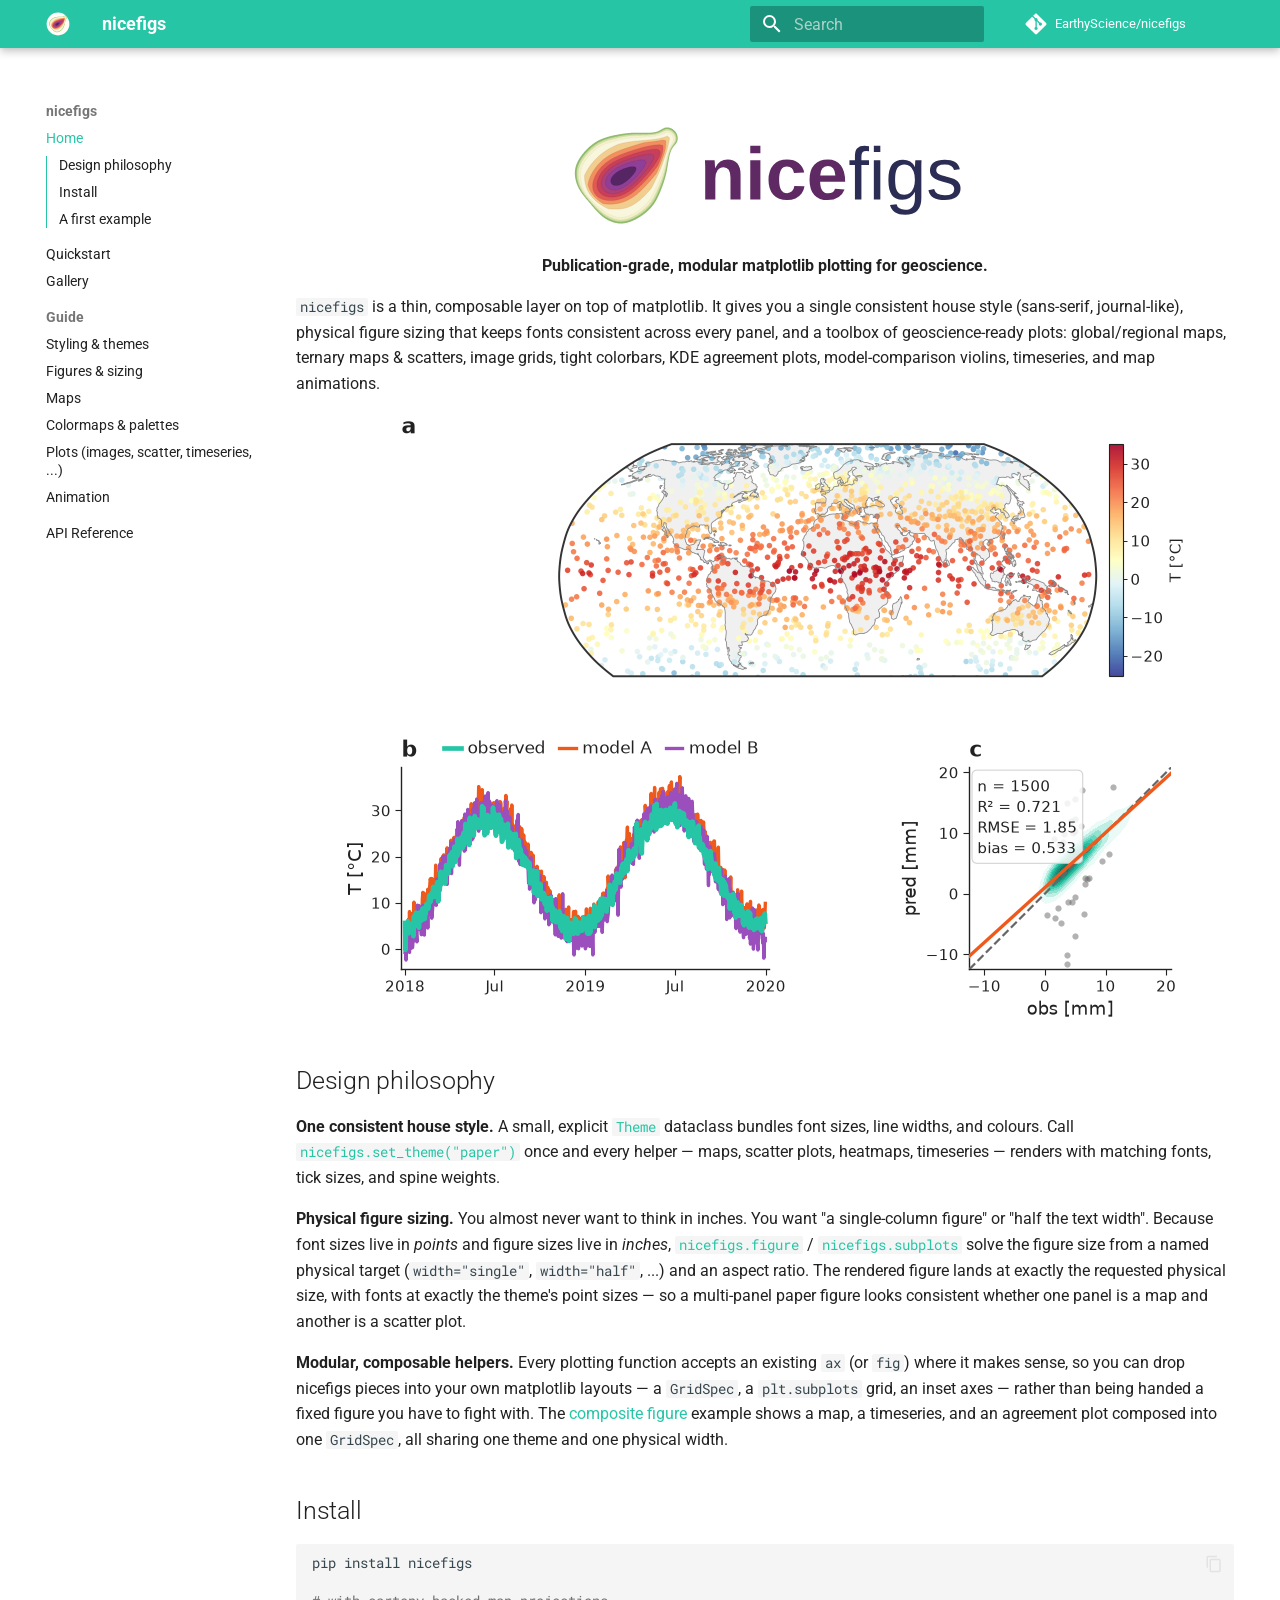
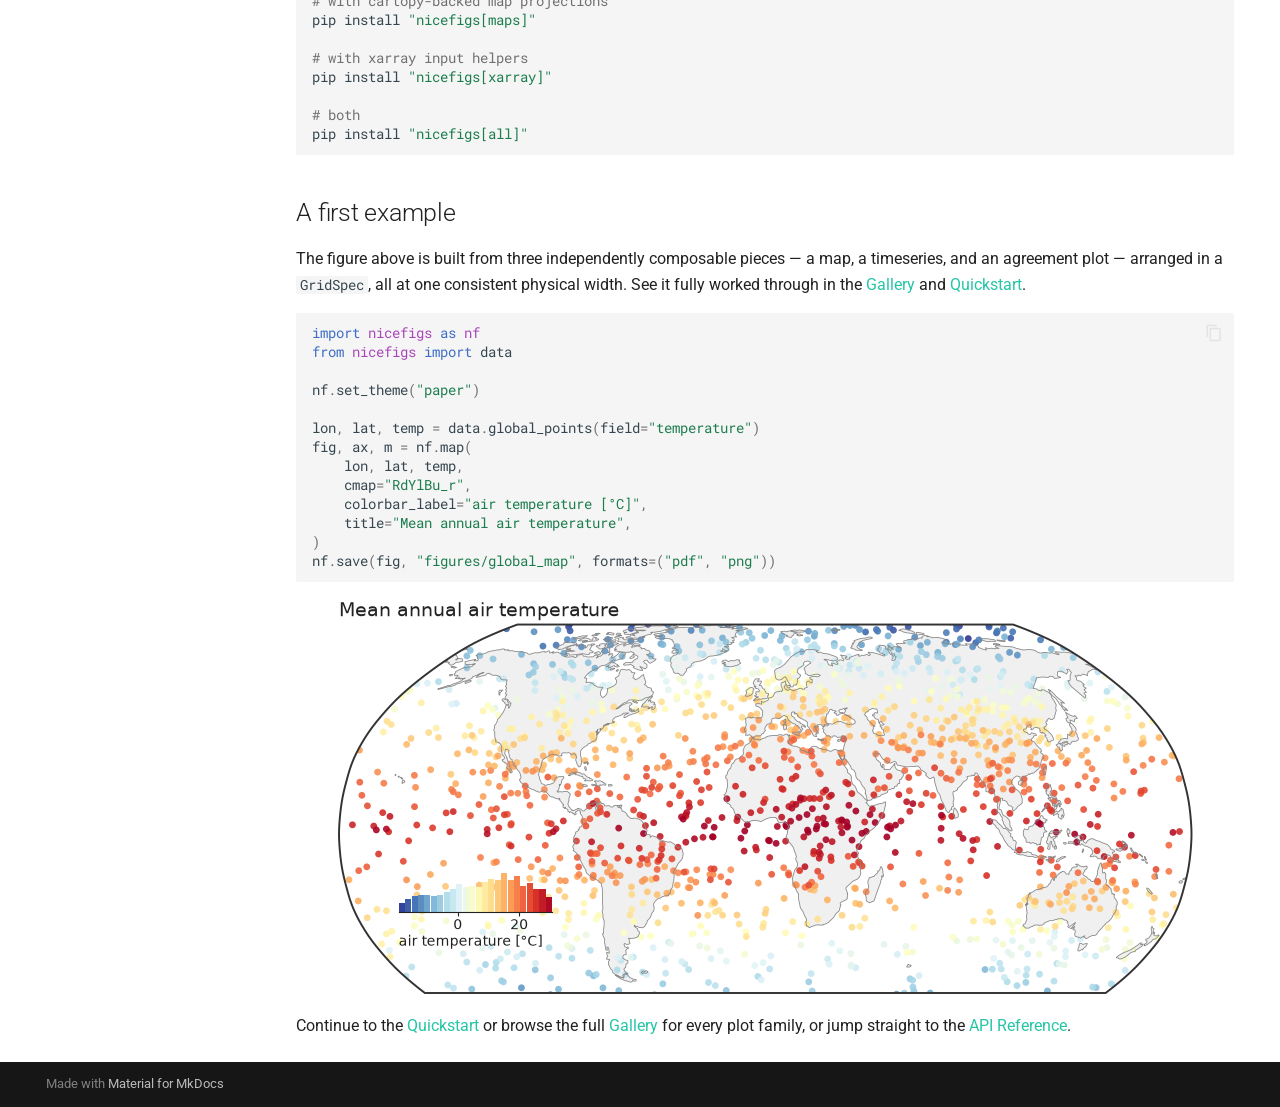
==== commit b0555deb: "Deploying to gh-pages from @ EarthyScience/nicefigs@431cab1779834fc47c53e9ebae599500f372c893 🚀" ====
--- a/index.html
+++ b/index.html
@@ -21,7 +21,7 @@
       
       
       <link rel="icon" href="assets/logo/favicon.png">
-      <meta name="generator" content="mkdocs-1.6.1, mkdocs-material-9.8.1">
+      <meta name="generator" content="mkdocs-1.6.1, mkdocs-material-9.8.2">
     
     
       
